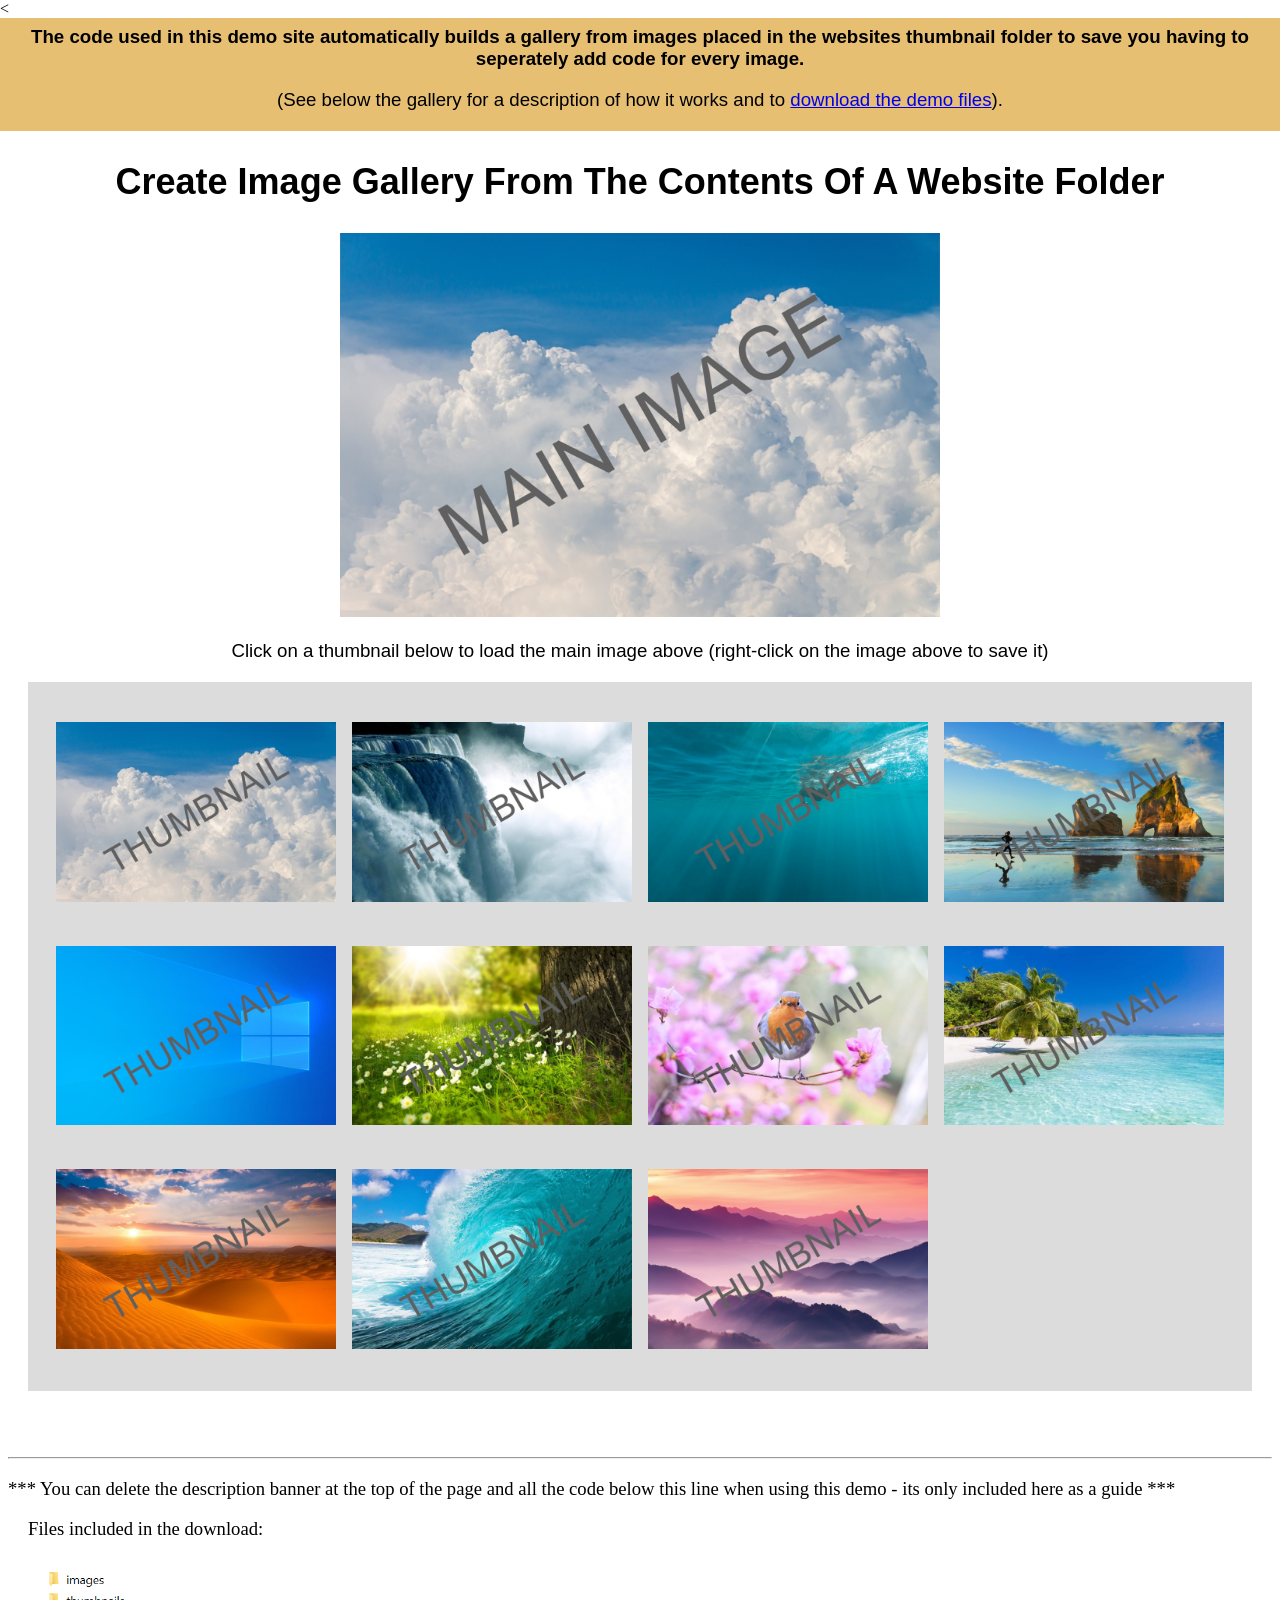
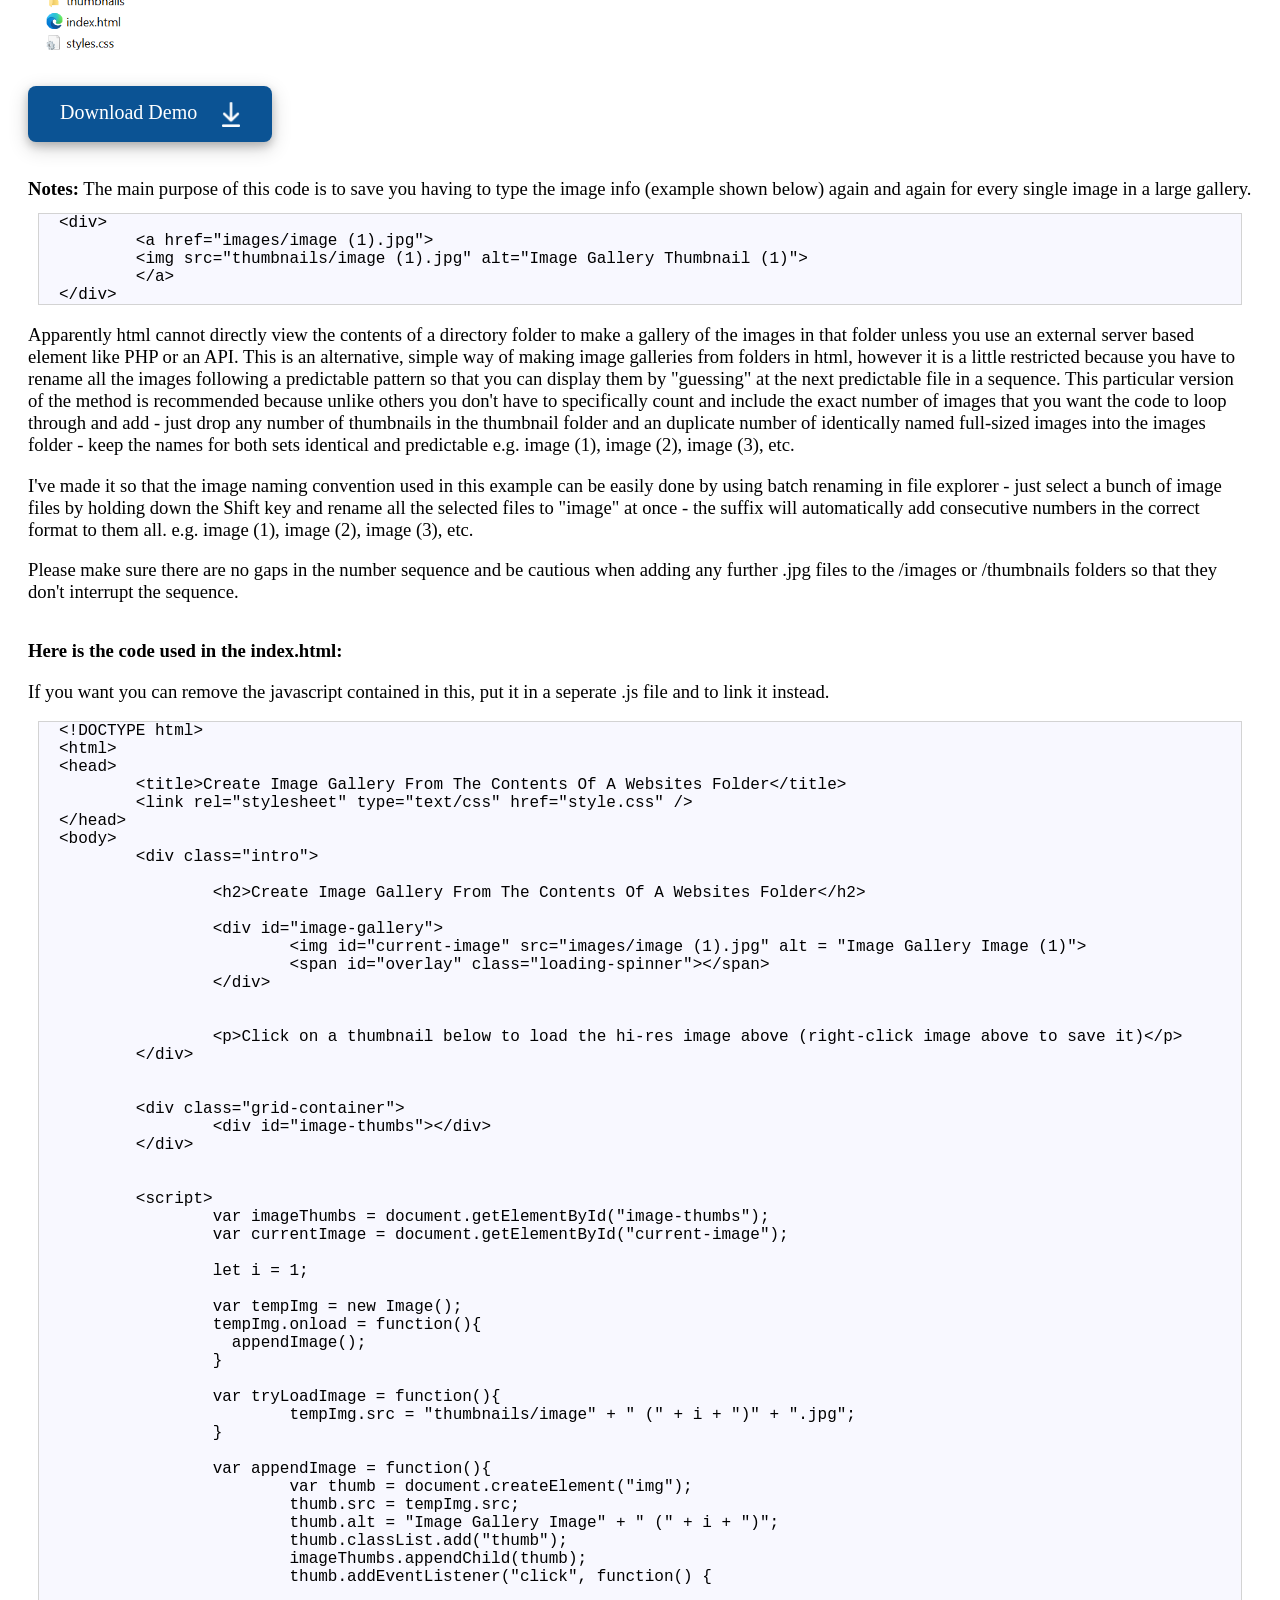
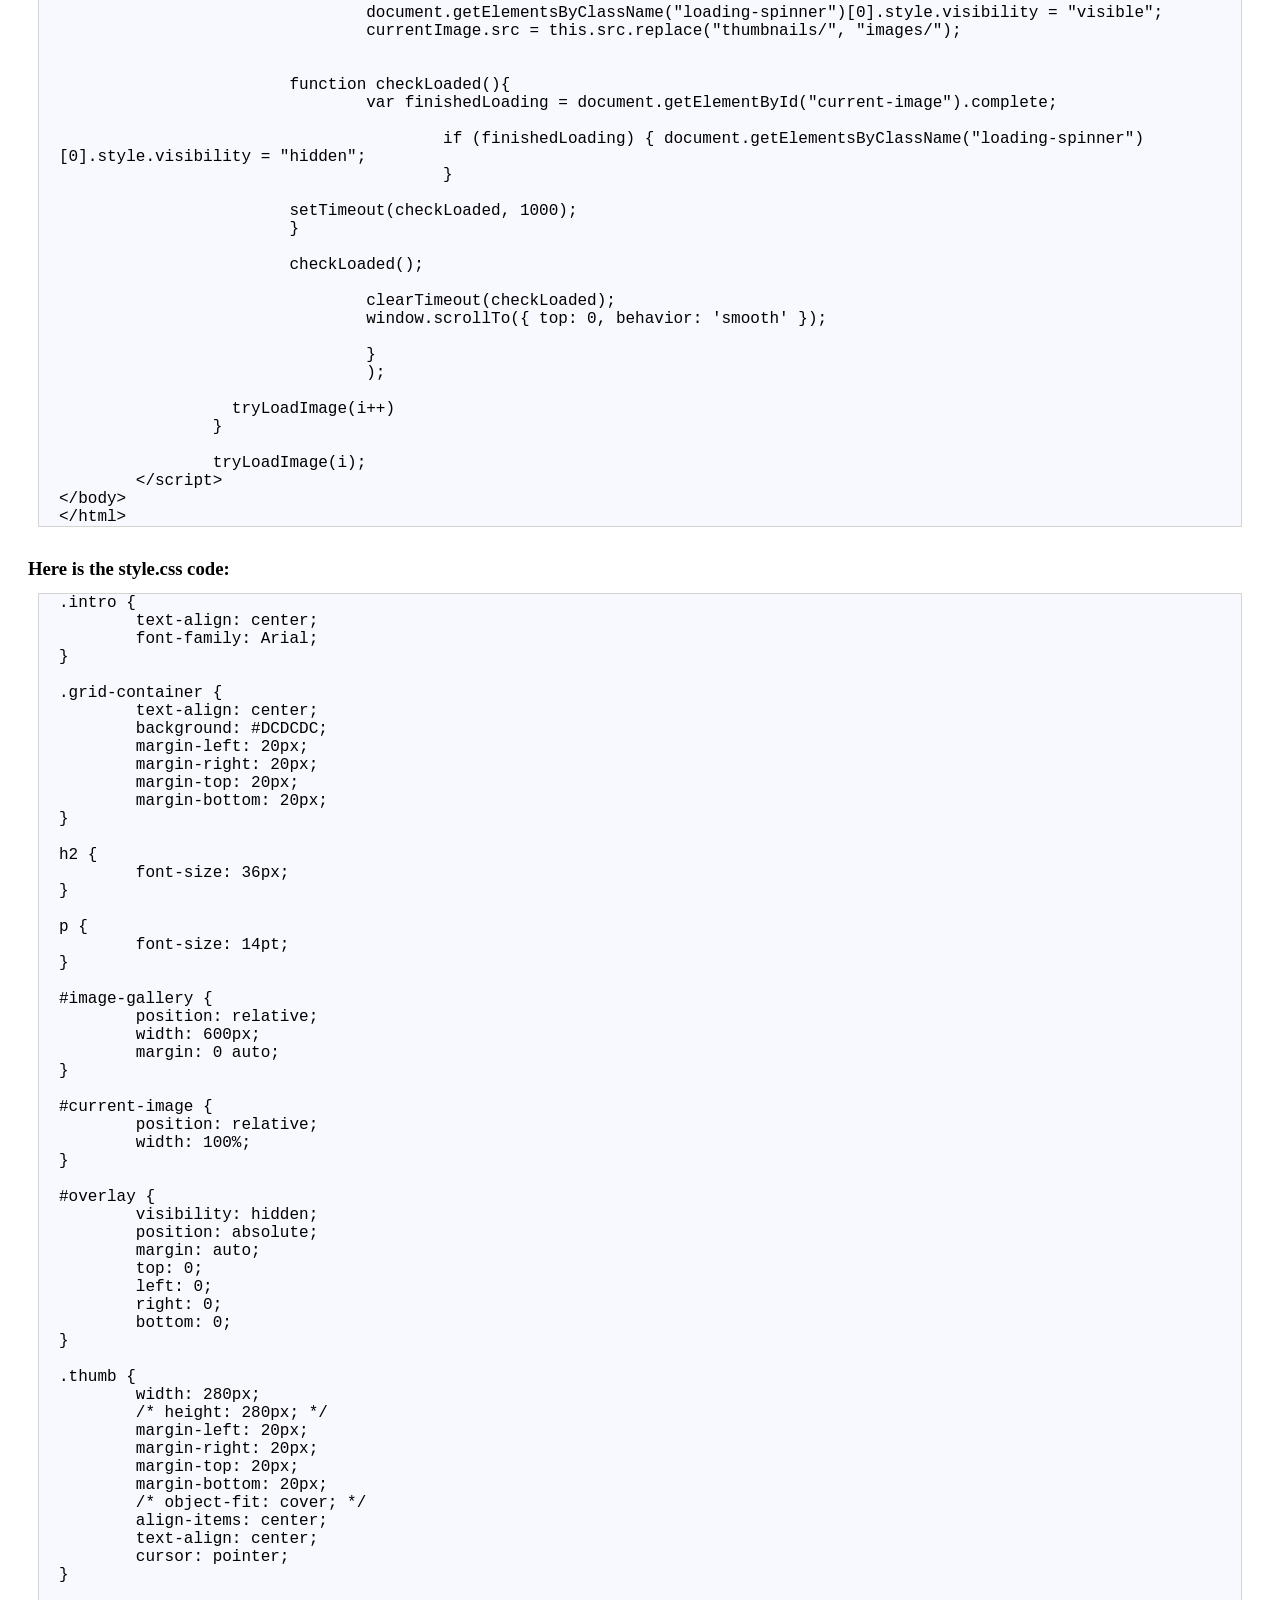
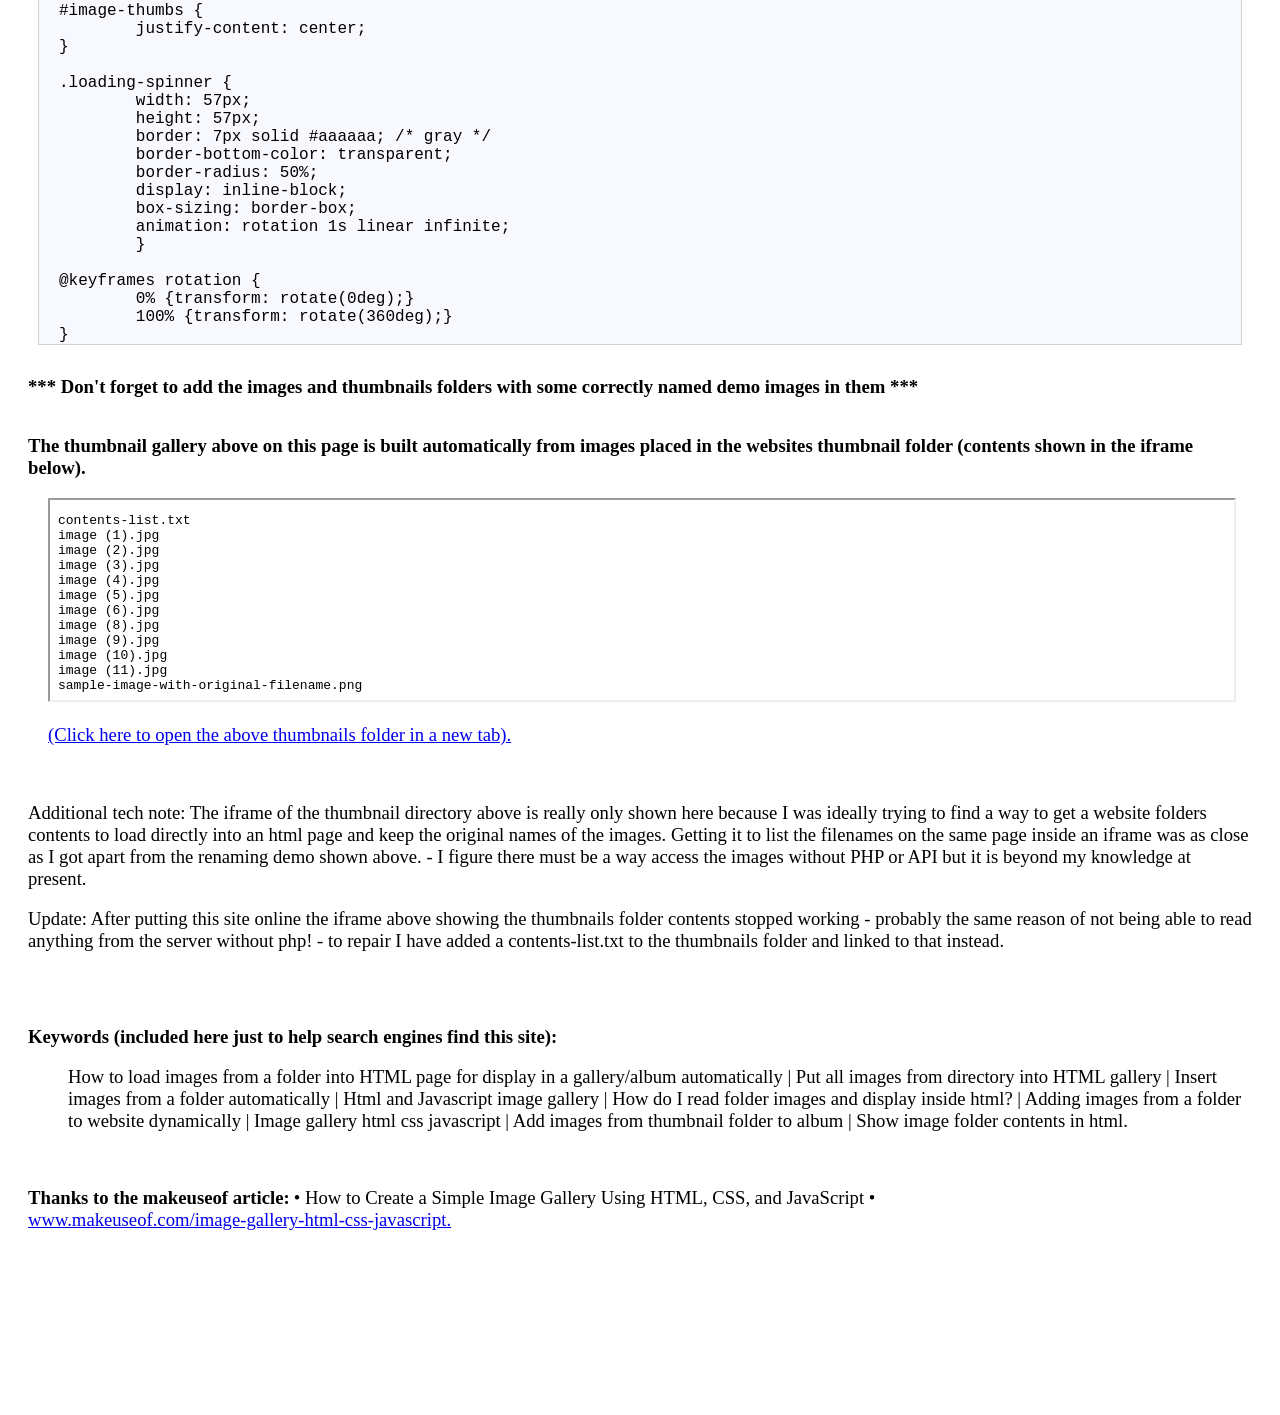
==== index.html @ 7d3adc2b "Initial commit" ====
<!DOCTYPE html>
<html lang="en"> 
<head> 
	<title>Create Image Gallery From The Contents Of A Website Folder | HTML & JavaScript & CSS</title> 
	<meta name="description" content="">
    	<meta http-equiv="Content-Type" content="text/html; charset=utf-8" />
	<meta charset="utf-8" />
	<meta http-equiv="Permissions-Policy" content="interest-cohort=()">
	<meta name="viewport" content="width=device-width, initial-scale=1.0">
	<link rel="stylesheet" type="text/css" href="style.css" />
	<style>
		body {
			margin: 0;
			padding: 0;
		}
	</style>
</head> 


<body>
	
	<<div id="descriptionBanner" style="background-color: #e6bf73; padding-top: 8px; padding-bottom: 2px; text-align: center; font-family: Arial;">	<!-- use href="../downloads/create-image-gallery-from-the-contents-of-a-website-folder-example.zip" below if hosting elsewhere and not using git LFS (large file storage) -->
		<h3 style="display: inline">The code used in this demo site automatically builds a gallery from images placed in the websites thumbnail folder to save you having to seperately add code for every image.</h3>
		<p>(See below the gallery for a description of how it works and to <a href="https://github.com/boxbot6/create-image-gallery-from-the-contents-of-a-website-folder/raw/main/downloads/create-image-gallery-from-the-contents-of-a-website-folder-example.zip" download >download the demo files</a>).</p>
	</div>


<div style="margin:8px">

	
	<div class="intro">		
		<h2>Create Image Gallery From The Contents Of A Website Folder</h2> 

		<div id="image-gallery">
			<img id="current-image" src="images/image (1).jpg" alt = "Image Gallery Image (1)">
			<span id="overlay" class="loading-spinner"></span>
		</div>

		<p>Click on a thumbnail below to load the main image above (right-click on the image above to save it)</p> 
	</div>


 	<div class="grid-container" id="image-thumbs">
	</div>


	<script>
		var imageThumbs = document.getElementById("image-thumbs");
		var currentImage = document.getElementById("current-image");

		let i = 1;

		var tempImg = new Image();
		tempImg.onload = function(){
		  appendImage();
		}

		var tryLoadImage = function(){
			tempImg.src = "thumbnails/image" + " (" + i + ")" + ".jpg";
		}

		var appendImage = function(){
			var thumb = document.createElement("img");
			thumb.src = tempImg.src;
 			thumb.alt = "Image Gallery Image" + " (" + i + ")";
 			thumb.classList.add("thumb");
			imageThumbs.appendChild(thumb);
			thumb.addEventListener("click", function() {

     				document.getElementsByClassName("loading-spinner")[0].style.visibility = "visible";
				currentImage.src = this.src.replace("thumbnails/", "images/");


			function checkLoaded(){
				var finishedLoading = document.getElementById("current-image").complete;

					if (finishedLoading) { document.getElementsByClassName("loading-spinner")[0].style.visibility = "hidden"; 
					}

   			setTimeout(checkLoaded, 1000);
			}

			checkLoaded();

				clearTimeout(checkLoaded);
				window.scrollTo({ top: 0, behavior: 'smooth' });

				}
				);

 		  tryLoadImage(i++)
		}

		tryLoadImage(i);
	</script>


<br>
<br>

<hr>
<p>*** You can delete the description banner at the top of the page and all the code below this line when using this demo - its only included here as a guide ***</p>

<div style="margin-right: 20px; margin-left: 20px">

<p>Files included in the download:</p>


 	     		<div>
				<a href="images/create-image-gallery-from-the-contents-of-a-website-folder-sample-2.png">
			        <img src="images/create-image-gallery-from-the-contents-of-a-website-folder-sample-2.png" alt="download example" width="300px" />
				</a>
			</div>


			<br />


			<div>	<!-- use href="../downloads/create-image-gallery-from-the-contents-of-a-website-folder-example.zip" below if hosting elsewhere and not using git LFS (large file storage) -->

				<a href="https://github.com/boxbot6/create-image-gallery-from-the-contents-of-a-website-folder/raw/main/downloads/create-image-gallery-from-the-contents-of-a-website-folder-example.zip" download>

					<div class="download-button">
					<span>Download Demo &nbsp;&nbsp;&nbsp;</span>
					<img style="vertical-align:middle" src="./images/download-icon-1.png" alt="image" height="25">
					</div>
				</a>
			</div>


			<br />
			<br />


	<h3 style="display: inline">Notes:</h3><p style="display: inline"> The main purpose of this code is to save you having to type the image info (example shown below) again and again for every single image in a large gallery.</p>


<pre><code>&lt;div>
	&lt;a href="images/image (1).jpg">
	&lt;img src="thumbnails/image (1).jpg" alt="Image Gallery Thumbnail (1)"> 
	&lt;/a>
&lt;/div></code></pre>


	<p>Apparently html cannot directly view the contents of a directory folder to make a gallery of the images in that folder unless you use an external server based element like PHP or an API. This is an alternative, simple way of making image galleries from folders in html, however it is a little restricted because you have to rename all the images following a predictable pattern so that you can display them by "guessing" at the next predictable file in a sequence. This particular version of the method is recommended because unlike others you don't have to specifically count and include the exact number of images that you want the code to loop through and add - just drop any number of thumbnails in the thumbnail folder and an duplicate number of identically named full-sized images into the images folder - keep the names for both sets identical and predictable e.g. image (1), image (2), image (3), etc.</p>

	<p> I've made it so that the image naming convention used in this example can be easily done by using batch renaming in file explorer - just select a bunch of image files by holding down the Shift key and rename all the selected files to "image" at once - the suffix will automatically add consecutive numbers in the correct format to them all. e.g. image (1), image (2), image (3), etc.</p>

	<p> Please make sure there are no gaps in the number sequence and be cautious when adding any further .jpg files to the /images or /thumbnails folders so that they don't interrupt the sequence.</p>

	<br>


	<h3 style="display: inline">Here is the code used in the index.html:</h3>
	<p> If you want you can remove the javascript contained in this, put it in a seperate .js file and to link it instead.</p>


<pre><code>&lt;!DOCTYPE html>
&lt;html> 
&lt;head> 
	&lt;title>Create Image Gallery From The Contents Of A Websites Folder&lt;/title> 
	&lt;link rel="stylesheet" type="text/css" href="style.css" />
&lt;/head> 
&lt;body>
	&lt;div class="intro"> 

		&lt;h2>Create Image Gallery From The Contents Of A Websites Folder&lt;/h2> 

		&lt;div id="image-gallery">
			&lt;img id="current-image" src="images/image (1).jpg" alt = "Image Gallery Image (1)">
			&lt;span id="overlay" class="loading-spinner">&lt;/span>
		&lt;/div>


		&lt;p>Click on a thumbnail below to load the hi-res image above (right-click image above to save it)&lt;/p> 
	&lt;/div>


 	&lt;div class="grid-container"> 
		&lt;div id="image-thumbs">&lt;/div>
	&lt;/div>


	&lt;script>
		var imageThumbs = document.getElementById("image-thumbs");
		var currentImage = document.getElementById("current-image");

		let i = 1;

		var tempImg = new Image();
		tempImg.onload = function(){
		  appendImage();
		}

		var tryLoadImage = function(){
			tempImg.src = "thumbnails/image" + " (" + i + ")" + ".jpg";
		}

		var appendImage = function(){
			var thumb = document.createElement("img");
			thumb.src = tempImg.src;
 			thumb.alt = "Image Gallery Image" + " (" + i + ")";
 			thumb.classList.add("thumb");
			imageThumbs.appendChild(thumb);
			thumb.addEventListener("click", function() {

     				document.getElementsByClassName("loading-spinner")[0].style.visibility = "visible";
				currentImage.src = this.src.replace("thumbnails/", "images/");


			function checkLoaded(){
				var finishedLoading = document.getElementById("current-image").complete;

					if (finishedLoading) { document.getElementsByClassName("loading-spinner")[0].style.visibility = "hidden"; 
					}

   			setTimeout(checkLoaded, 1000);
			}

			checkLoaded();

				clearTimeout(checkLoaded);
				window.scrollTo({ top: 0, behavior: 'smooth' });

				}
				);

 		  tryLoadImage(i++)
		}

		tryLoadImage(i);
	&lt;/script>
&lt;/body>
&lt;/html></code></pre>

	<br>

	<h3 style="display: inline">Here is the style.css code:</h3>


<pre><code>.intro { 
	text-align: center;
	font-family: Arial;
}

.grid-container { 
	text-align: center;
	background: #DCDCDC;
	margin-left: 20px;
	margin-right: 20px;
	margin-top: 20px;
	margin-bottom: 20px;
}

h2 { 
	font-size: 36px;
}

p { 
 	font-size: 14pt;
}

#image-gallery {
	position: relative;
	width: 600px; 
	margin: 0 auto;
}

#current-image {
	position: relative;
	width: 100%;
}

#overlay {
	visibility: hidden;
	position: absolute;
	margin: auto;
	top: 0;
	left: 0;
	right: 0;
	bottom: 0;
}

.thumb {
 	width: 280px;
  	/* height: 280px; */
	margin-left: 20px;
	margin-right: 20px;
	margin-top: 20px;
	margin-bottom: 20px;
	/* object-fit: cover; */
	align-items: center;
	text-align: center;
	cursor: pointer;
}

#image-thumbs {
	justify-content: center;
}

.loading-spinner {
	width: 57px;
	height: 57px;
	border: 7px solid #aaaaaa; /* gray */
	border-bottom-color: transparent;
	border-radius: 50%;
	display: inline-block;
	box-sizing: border-box;
	animation: rotation 1s linear infinite;
	}

@keyframes rotation {
	0% {transform: rotate(0deg);}
	100% {transform: rotate(360deg);}
}</code></pre>


	<br>

	<h3 style="display: inline">*** Don't forget to add the images and thumbnails folders with some correctly named demo images in them ***</h3>

	<br>
	<br>


	<h3>The thumbnail gallery above on this page is built automatically from images placed in the websites thumbnail folder (contents shown in the iframe below).</h3>


	<div style="margin-top: 10px; margin-right: 20px; margin-left: 20px">
		<iframe
		title="Thumbnail Contents"
		src="thumbnails/contents-list.txt"
		width="100%"
		height="200px"
		name="targetframe"
		allowTransparency="true"
		scrolling="yes"
		frameborder="4px"
		>
		</iframe>

	<a href="thumbnails/contents-list.txt" target="_blank" rel="noopener noreferrer"><p>(Click here to open the above thumbnails folder in a new tab).</p></a>
	</div>

	<br>

	<p>Additional tech note: The iframe of the thumbnail directory above is really only shown here because I was ideally trying to find a way to get a website folders contents to load directly into an html page and keep the original names of the images. Getting it to list the filenames on the same page inside an iframe was as close as I got apart from the renaming demo shown above. - I figure there must be a way access the images without PHP or API but it is beyond my knowledge at present.</p>

<p>Update: After putting this site online the iframe above showing the thumbnails folder contents stopped working - probably the same reason of not being able to read anything from the server without php! - to repair I have added a contents-list.txt to the thumbnails folder and linked to that instead.</p>

	<br>
	<br>

	<h3>Keywords (included here just to help search engines find this site):</h3>
	<p style="margin-left: 40px;">How to load images from a folder into HTML page for display in a gallery/album automatically | Put all images from directory into HTML gallery | Insert images from a folder automatically | Html and Javascript image gallery | How do I read folder images and display inside html? | Adding images from a folder to website dynamically | Image gallery html css javascript | Add images from thumbnail folder to album | Show image folder contents in html.<br /></p>


	<br>
	<br>

	<h3 style="display: inline">Thanks to the makeuseof article:</h3>
	<p style="display: inline; font-size: 14pt"> • How to Create a Simple Image Gallery Using HTML, CSS, and JavaScript •<br>
	<a href="https://www.makeuseof.com/image-gallery-html-css-javascript">www.makeuseof.com/image-gallery-html-css-javascript.</a></p>

<br>
<br>


</div>

</div>
</body>
</html>
---- style.css ----
.intro { 
	text-align: center;
	font-family: Arial;
}

.grid-container {
	display: grid;
	text-align: center;
	background: #DCDCDC;
	margin-left: 20px;
	margin-right: 20px;
	margin-top: 20px;
	margin-bottom: 22px;
	padding-left: 20px;
	padding-right: 20px;
	padding-top: 18px;
	padding-bottom: 20px;
	/* row-gap: 20px; */
	grid-template-columns: repeat(auto-fill, 280px);
	justify-content: space-around;
}

h2 { 
	font-size: 36px;
}

p { 
 	font-size: 14pt;
}

#image-gallery {
	position: relative;
	max-width: 100%;
	width: 600px; 
	margin: 0 auto;
}

#current-image {
	position: relative;
        max-width: 100%;
} 

#overlay {
	visibility: hidden;
	position: absolute;
	margin: auto;
	top: 0;
	left: 0;
	right: 0;
	bottom: 0;
} 

.thumb {
	width: 280px;
  	/* height: 280px; */
	margin: 0px;
	padding-top: 22px;
	padding-bottom: 22px;
	/* padding: 0px; */
	color: white;
	font-size: 60px;
	font-weight: bold;
	text-align: center;
	align-items: center;
	cursor: pointer;
}

#image-thumbs {
	/* justify-content: center; */
}

.loading-spinner {
	width: 57px;
	height: 57px;
	border: 7px solid #aaaaaa; /* gray */
	border-bottom-color: transparent;
	border-radius: 50%;
	display: inline-block;
	box-sizing: border-box;
	animation: rotation 1s linear infinite;
}

@keyframes rotation {
	0% {transform: rotate(0deg);}
	100% {transform: rotate(360deg);}
}

pre code {
	white-space: pre-wrap;
	background: ghostwhite;
	margin: 10px;
	border: 1px solid lightgray;
	display: block;
	padding-left: 20px;
	font-size: 16px;
}

/*============download button============*/

.download-button {
	background-color: #0b5394;
	border: none;
	border-radius: 8px;
	color: white;
	padding: 15px 32px;
	vertical-align:middle;
	text-align: center;
	text-decoration: none;
	display: inline-block;
	font-size: 20px;
	font-family:tahoma;
	transition-duration: 0.4s;
 	box-shadow: 0 4px 8px 0 rgba(0, 0, 0, 0.2), 0 6px 20px 0 rgba(0, 0, 0, 0.19);
}

.download-button:hover {
	background-color: #0074cc; /* dark blue */
}

.download-button:active {
  background-color: #0057b1; /* darker blue */
  transition-duration: 0.1s;
  box-shadow: 0 4px 8px 0 rgba(0, 0, 0, 0.29), 0 6px 20px 0 rgba(0, 0, 0, 0.3);
  /*transform: translateY(2px);*/
}
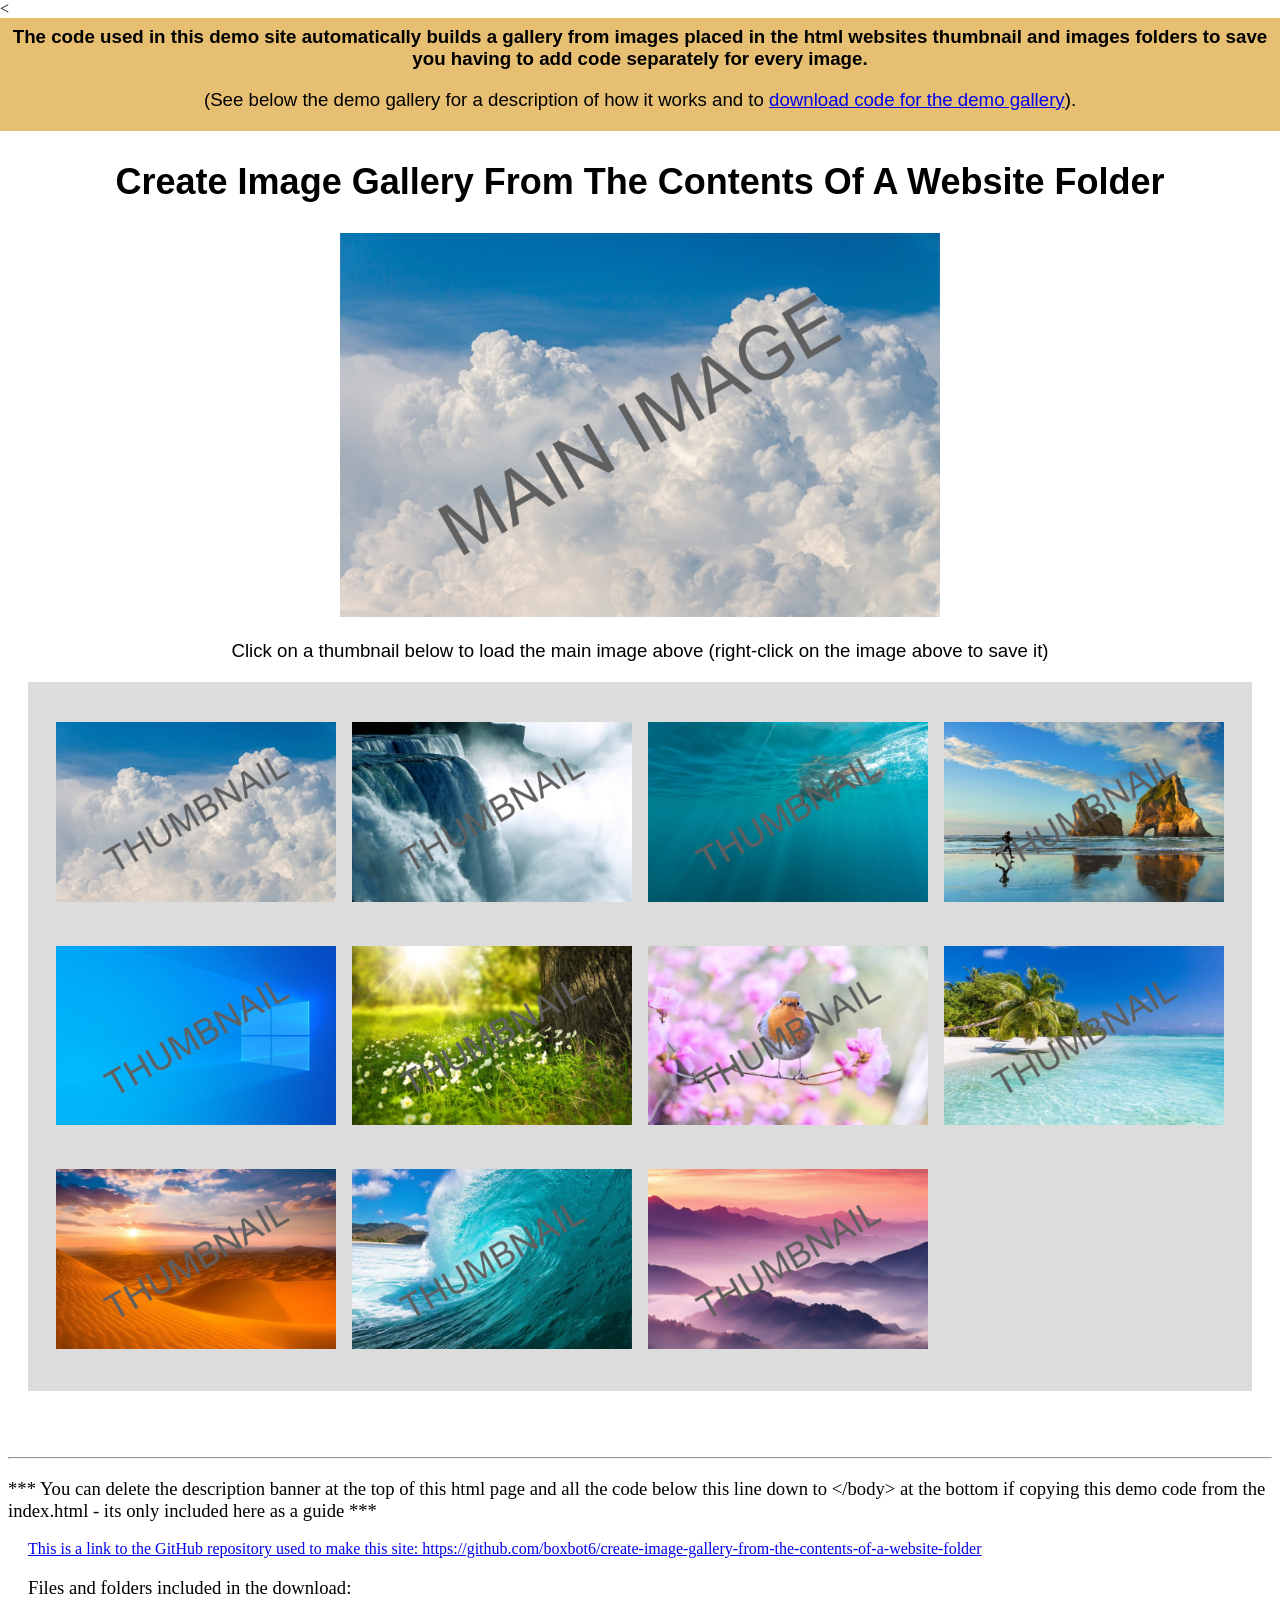
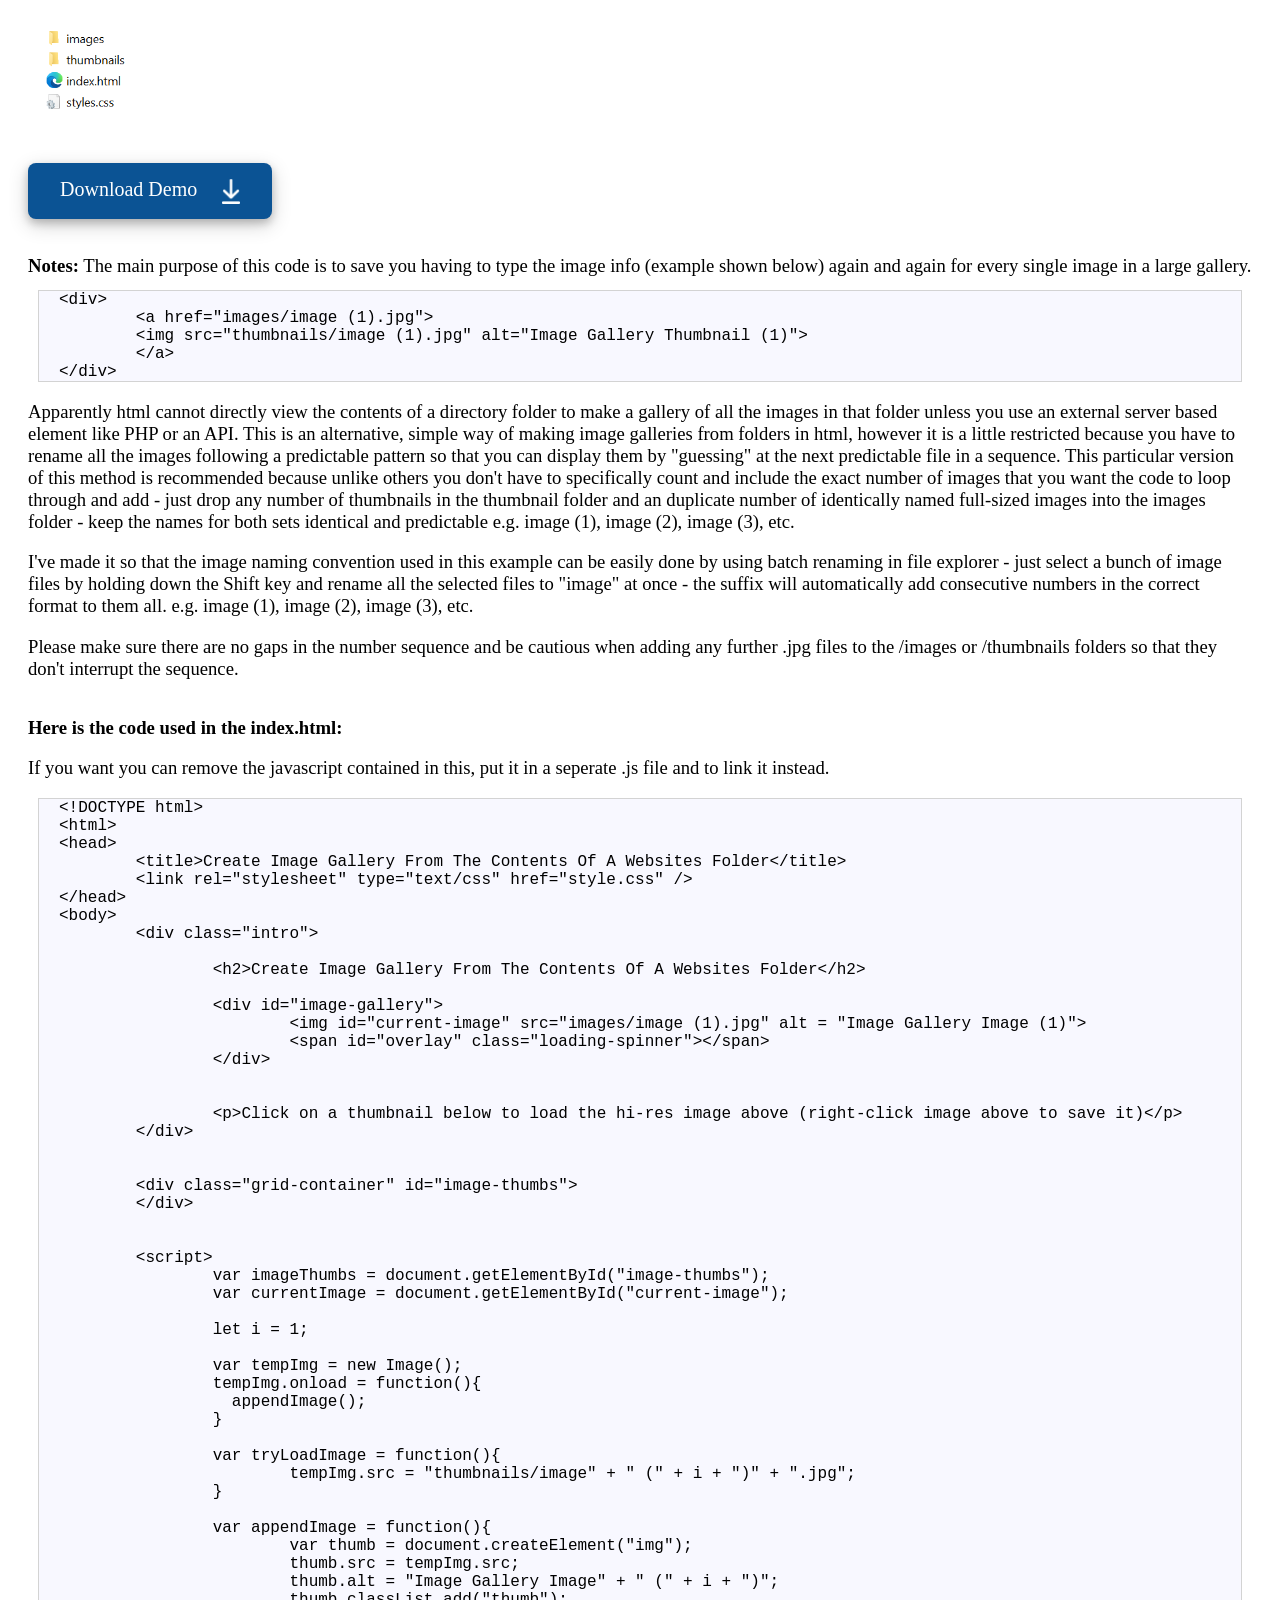
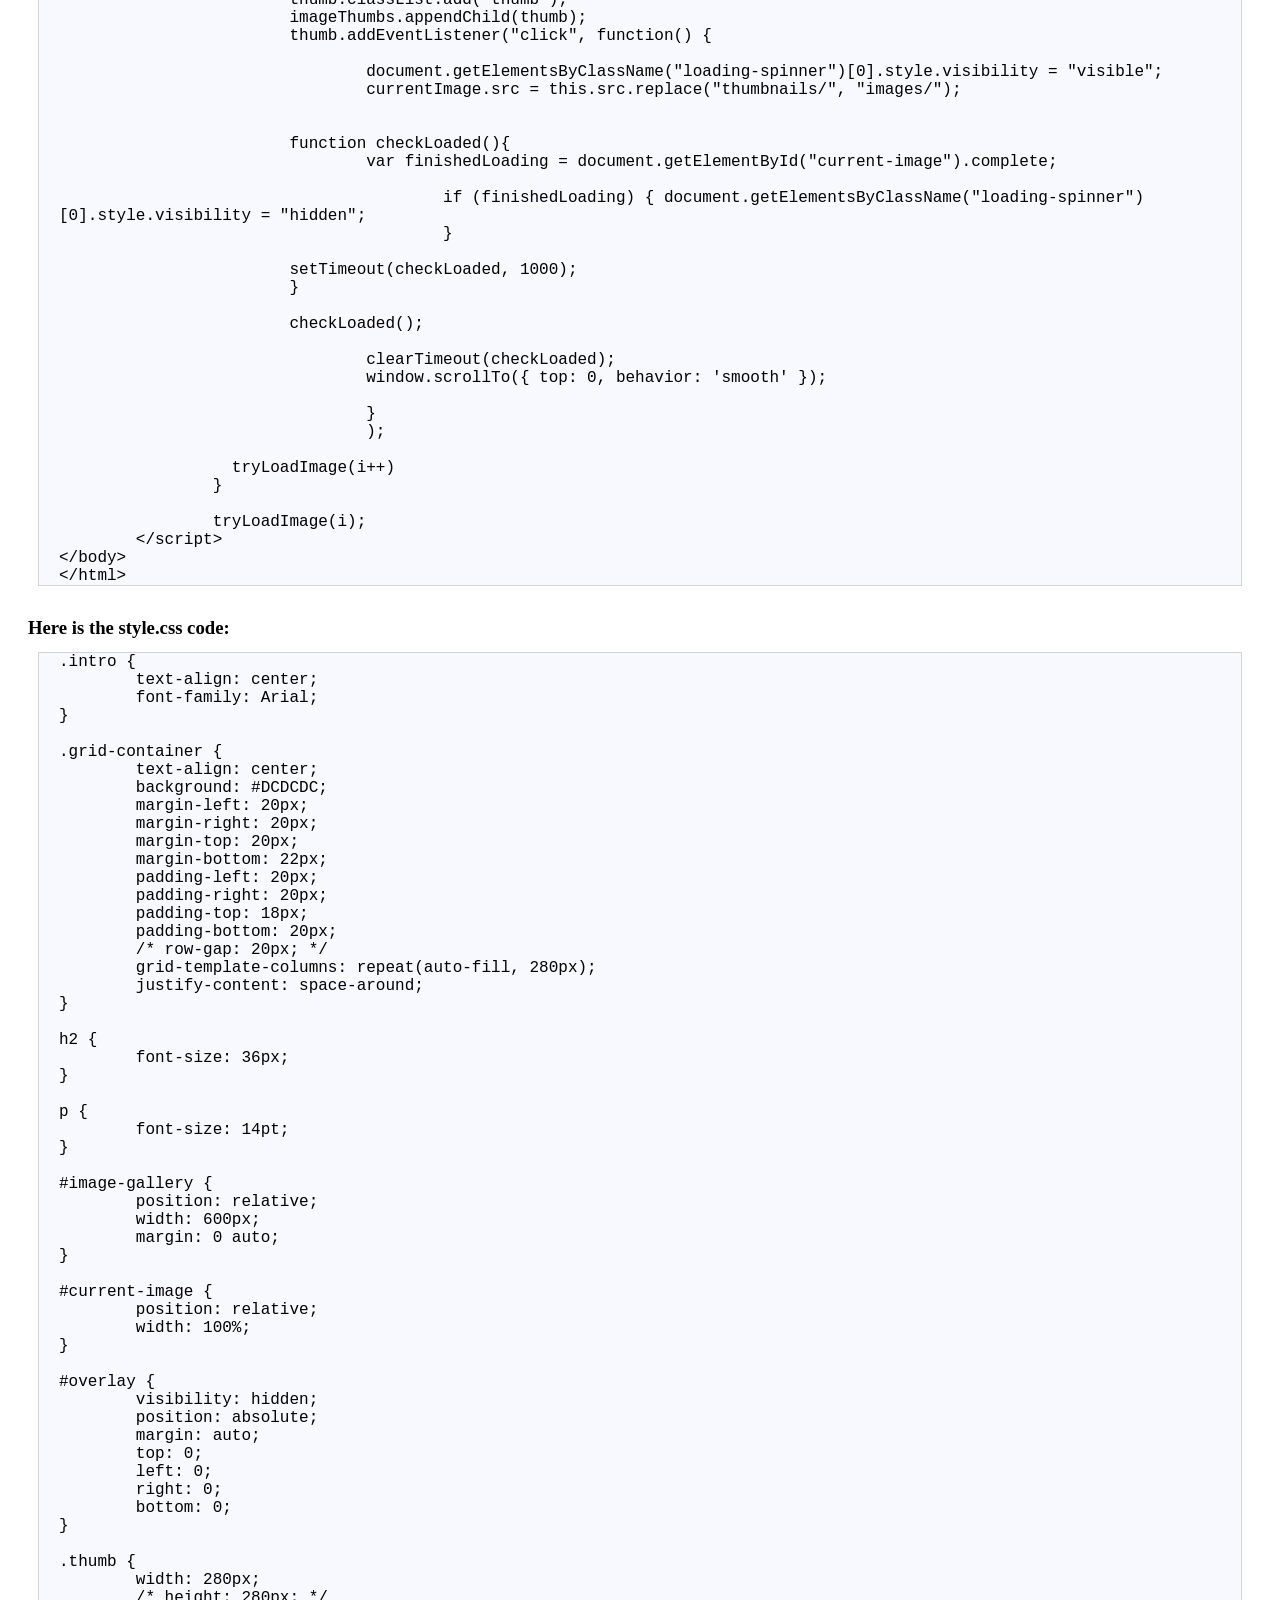
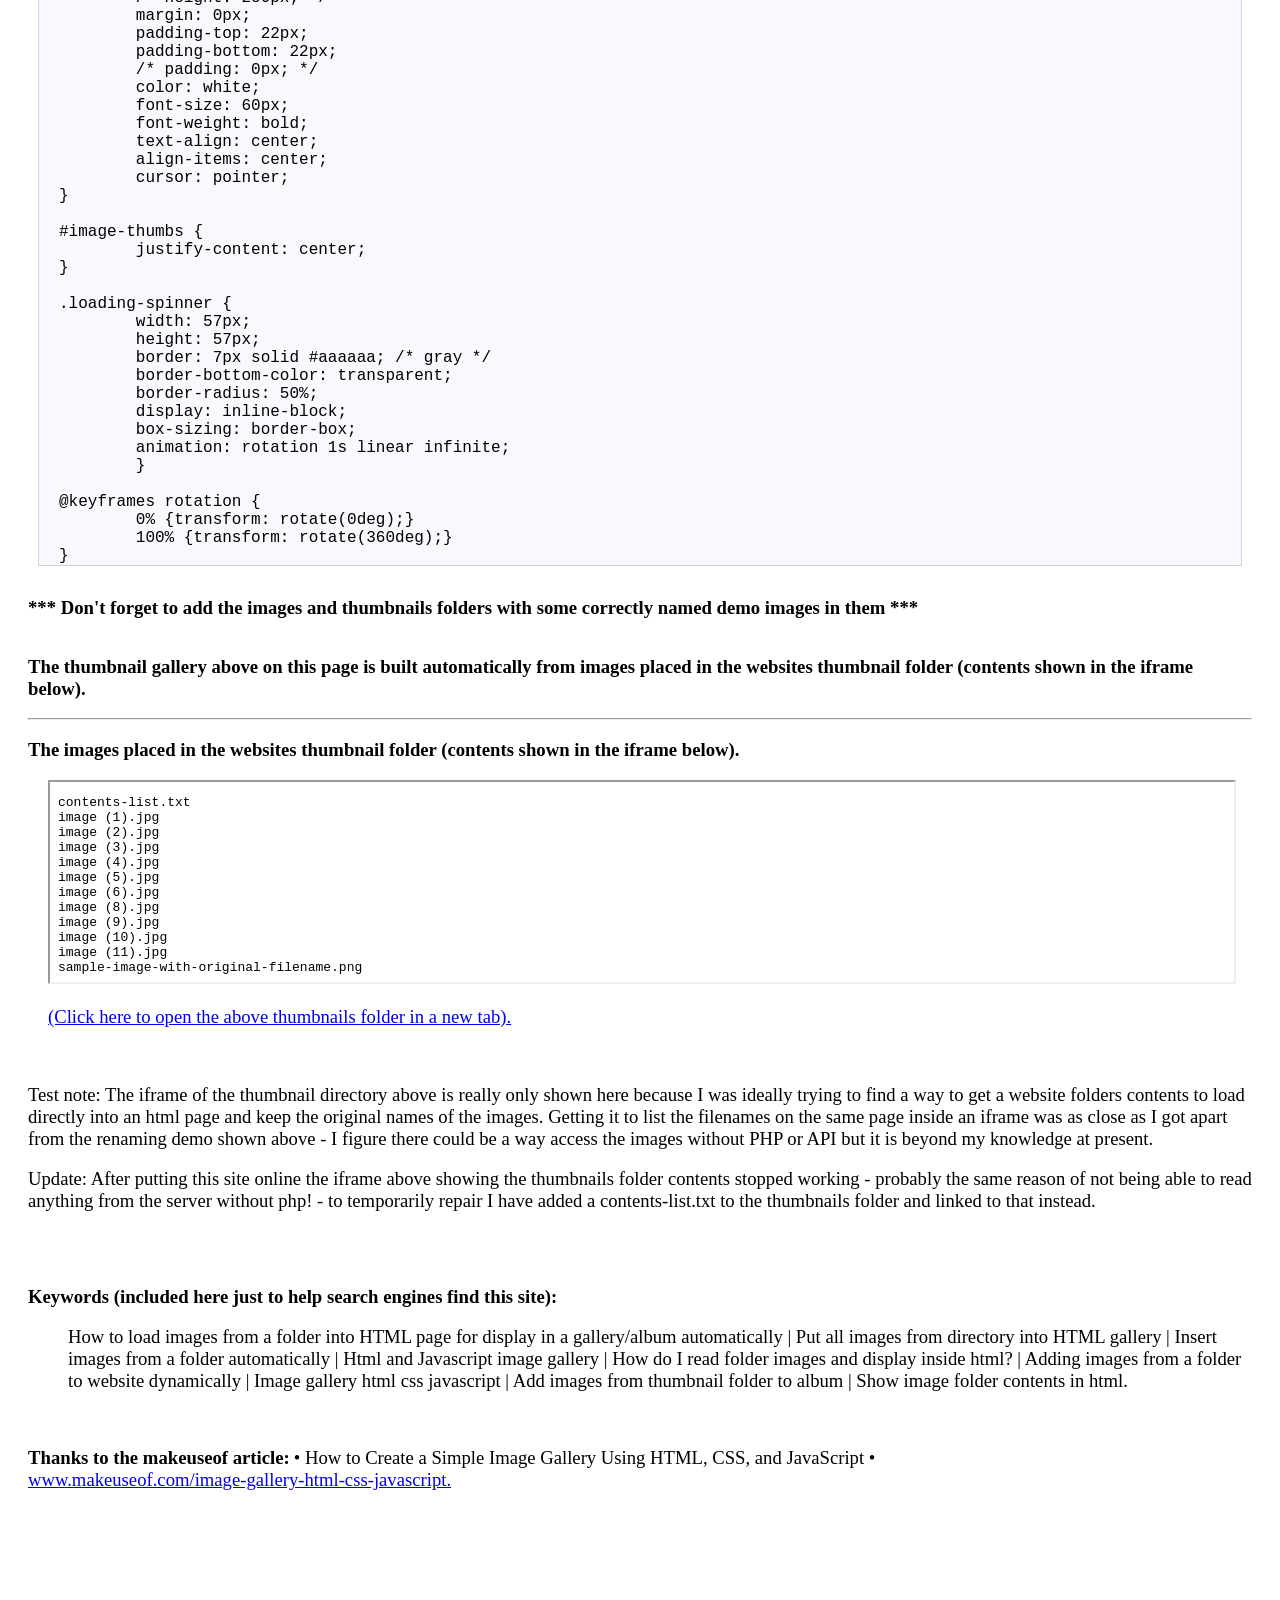
==== commit 9d2b2b15: "Initial commit" ====
--- a/index.html
+++ b/index.html
@@ -20,8 +20,8 @@
 <body>
 	
 	<<div id="descriptionBanner" style="background-color: #e6bf73; padding-top: 8px; padding-bottom: 2px; text-align: center; font-family: Arial;">	<!-- use href="../downloads/create-image-gallery-from-the-contents-of-a-website-folder-example.zip" below if hosting elsewhere and not using git LFS (large file storage) -->
-		<h3 style="display: inline">The code used in this demo site automatically builds a gallery from images placed in the websites thumbnail folder to save you having to seperately add code for every image.</h3>
-		<p>(See below the gallery for a description of how it works and to <a href="https://github.com/boxbot6/create-image-gallery-from-the-contents-of-a-website-folder/raw/main/downloads/create-image-gallery-from-the-contents-of-a-website-folder-example.zip" download >download the demo files</a>).</p>
+		<h3 style="display: inline">The code used in this demo site automatically builds a gallery from images placed in the html websites thumbnail and images folders to save you having to add code separately for every image.</h3>
+		<p>(See below the demo gallery for a description of how it works and to <a href="https://github.com/boxbot6/create-image-gallery-from-the-contents-of-a-website-folder/raw/main/downloads/create-image-gallery-from-the-contents-of-a-website-folder-example.zip" download >download code for the demo gallery</a>).</p>
 	</div>
 
 
@@ -99,11 +99,13 @@
 <br>
 
 <hr>
-<p>*** You can delete the description banner at the top of the page and all the code below this line when using this demo - its only included here as a guide ***</p>
+<p>*** You can delete the description banner at the top of this html page and all the code below this line down to &lt;/body&gt; at the bottom if copying this demo code from the index.html - its only included here as a guide ***</p>
 
 <div style="margin-right: 20px; margin-left: 20px">
 
-<p>Files included in the download:</p>
+<a href="https://github.com/boxbot6/create-image-gallery-from-the-contents-of-a-website-folder">This is a link to the GitHub repository used to make this site: https://github.com/boxbot6/create-image-gallery-from-the-contents-of-a-website-folder</a>
+
+<p>Files and folders included in the download:</p>
 
 
  	     		<div>
@@ -113,6 +115,7 @@
 			</div>
 
 
+			<br />
 			<br />
 
 
@@ -142,7 +145,7 @@
 &lt;/div></code></pre>
 
 
-	<p>Apparently html cannot directly view the contents of a directory folder to make a gallery of the images in that folder unless you use an external server based element like PHP or an API. This is an alternative, simple way of making image galleries from folders in html, however it is a little restricted because you have to rename all the images following a predictable pattern so that you can display them by "guessing" at the next predictable file in a sequence. This particular version of the method is recommended because unlike others you don't have to specifically count and include the exact number of images that you want the code to loop through and add - just drop any number of thumbnails in the thumbnail folder and an duplicate number of identically named full-sized images into the images folder - keep the names for both sets identical and predictable e.g. image (1), image (2), image (3), etc.</p>
+	<p>Apparently html cannot directly view the contents of a directory folder to make a gallery of all the images in that folder unless you use an external server based element like PHP or an API. This is an alternative, simple way of making image galleries from folders in html, however it is a little restricted because you have to rename all the images following a predictable pattern so that you can display them by "guessing" at the next predictable file in a sequence. This particular version of this method is recommended because unlike others you don't have to specifically count and include the exact number of images that you want the code to loop through and add - just drop any number of thumbnails in the thumbnail folder and an duplicate number of identically named full-sized images into the images folder - keep the names for both sets identical and predictable e.g. image (1), image (2), image (3), etc.</p>
 
 	<p> I've made it so that the image naming convention used in this example can be easily done by using batch renaming in file explorer - just select a bunch of image files by holding down the Shift key and rename all the selected files to "image" at once - the suffix will automatically add consecutive numbers in the correct format to them all. e.g. image (1), image (2), image (3), etc.</p>
 
@@ -176,8 +179,7 @@
 	&lt;/div>
 
 
- 	&lt;div class="grid-container"> 
-		&lt;div id="image-thumbs">&lt;/div>
+ 	&lt;div class="grid-container" id="image-thumbs">
 	&lt;/div>
 
 
@@ -249,7 +251,14 @@
 	margin-left: 20px;
 	margin-right: 20px;
 	margin-top: 20px;
-	margin-bottom: 20px;
+	margin-bottom: 22px;
+	padding-left: 20px;
+	padding-right: 20px;
+	padding-top: 18px;
+	padding-bottom: 20px;
+	/* row-gap: 20px; */
+	grid-template-columns: repeat(auto-fill, 280px);
+	justify-content: space-around;
 }
 
 h2 { 
@@ -284,13 +293,15 @@
 .thumb {
  	width: 280px;
   	/* height: 280px; */
-	margin-left: 20px;
-	margin-right: 20px;
-	margin-top: 20px;
-	margin-bottom: 20px;
-	/* object-fit: cover; */
+	margin: 0px;
+	padding-top: 22px;
+	padding-bottom: 22px;
+	/* padding: 0px; */
+	color: white;
+	font-size: 60px;
+	font-weight: bold;
+	text-align: center;
 	align-items: center;
-	text-align: center;
 	cursor: pointer;
 }
 
@@ -324,6 +335,10 @@
 
 
 	<h3>The thumbnail gallery above on this page is built automatically from images placed in the websites thumbnail folder (contents shown in the iframe below).</h3>
+
+	<hr>
+
+	<h3>The images placed in the websites thumbnail folder (contents shown in the iframe below).</h3>
 
 
 	<div style="margin-top: 10px; margin-right: 20px; margin-left: 20px">
@@ -344,9 +359,9 @@
 
 	<br>
 
-	<p>Additional tech note: The iframe of the thumbnail directory above is really only shown here because I was ideally trying to find a way to get a website folders contents to load directly into an html page and keep the original names of the images. Getting it to list the filenames on the same page inside an iframe was as close as I got apart from the renaming demo shown above. - I figure there must be a way access the images without PHP or API but it is beyond my knowledge at present.</p>
-
-<p>Update: After putting this site online the iframe above showing the thumbnails folder contents stopped working - probably the same reason of not being able to read anything from the server without php! - to repair I have added a contents-list.txt to the thumbnails folder and linked to that instead.</p>
+	<p>Test note: The iframe of the thumbnail directory above is really only shown here because I was ideally trying to find a way to get a website folders contents to load directly into an html page and keep the original names of the images. Getting it to list the filenames on the same page inside an iframe was as close as I got apart from the renaming demo shown above - I figure there could be a way access the images without PHP or API but it is beyond my knowledge at present.</p>
+
+<p>Update: After putting this site online the iframe above showing the thumbnails folder contents stopped working - probably the same reason of not being able to read anything from the server without php! - to temporarily repair I have added a contents-list.txt to the thumbnails folder and linked to that instead.</p>
 
 	<br>
 	<br>
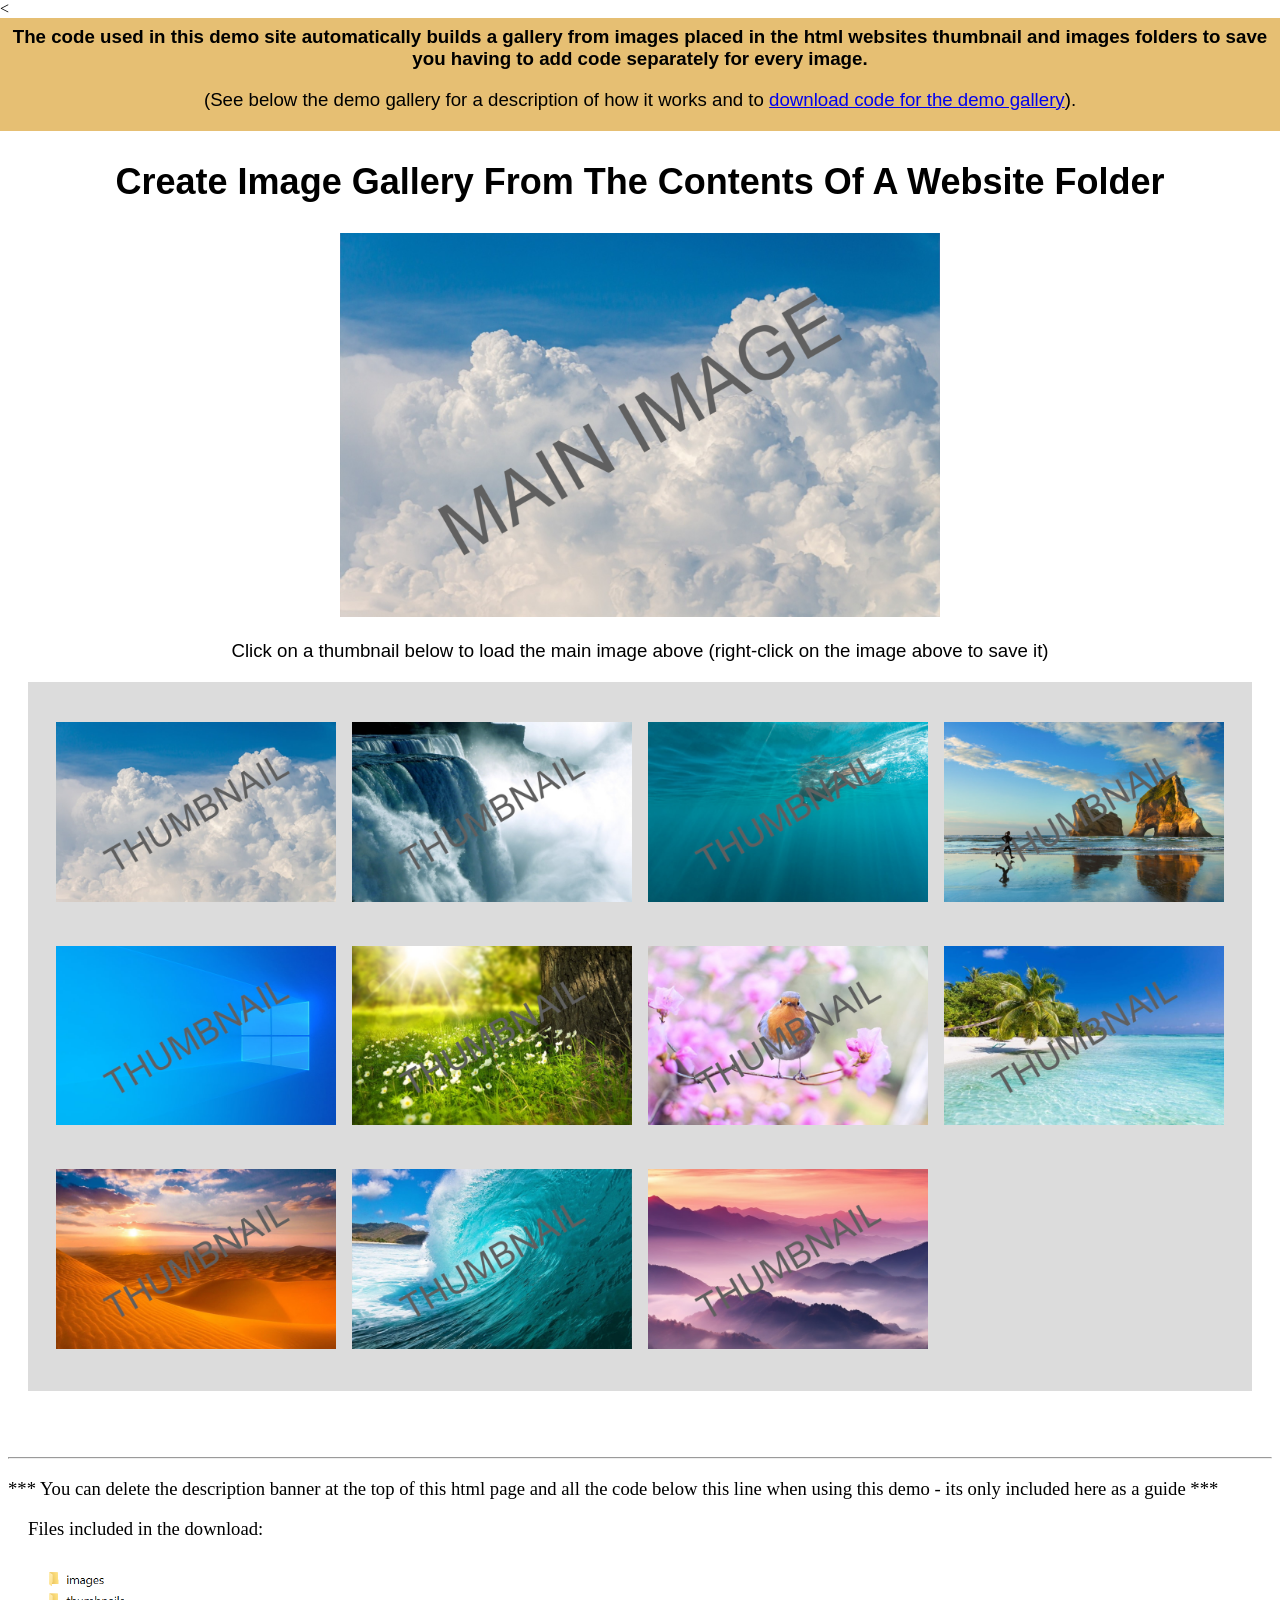
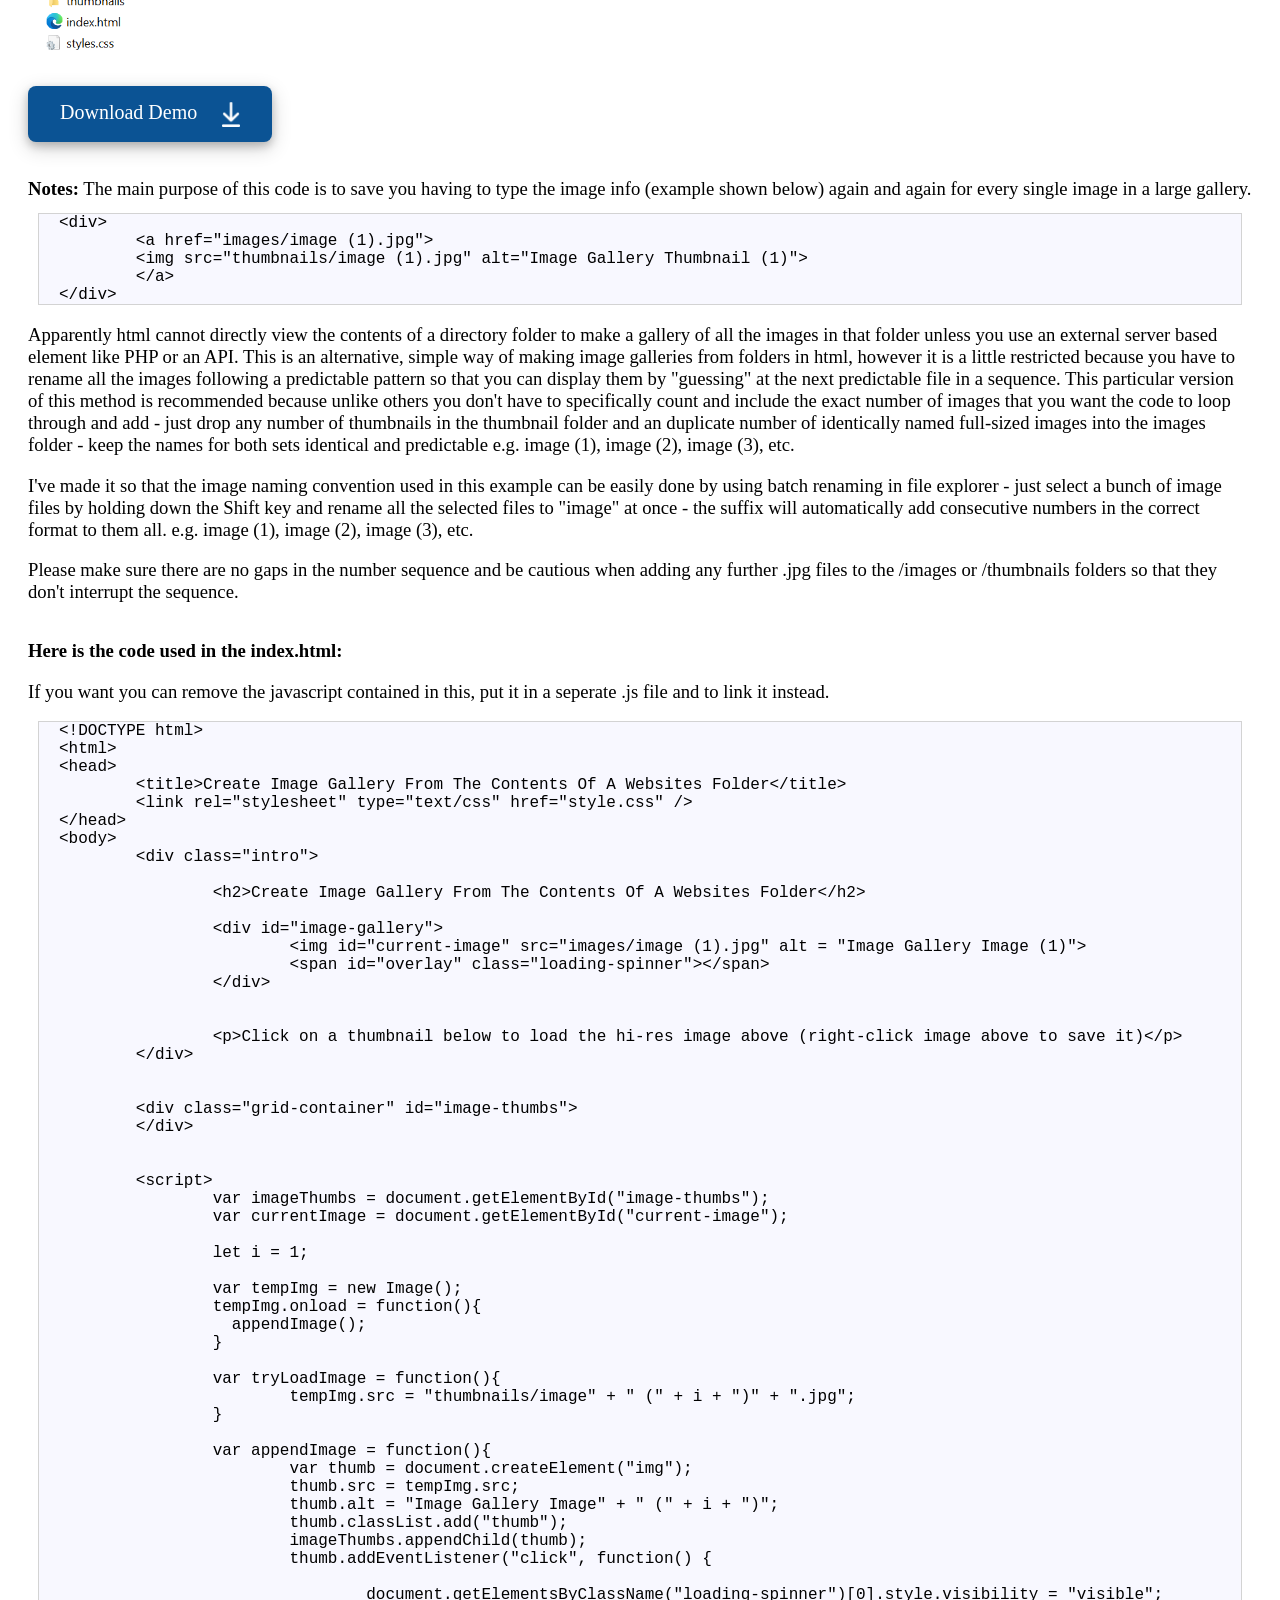
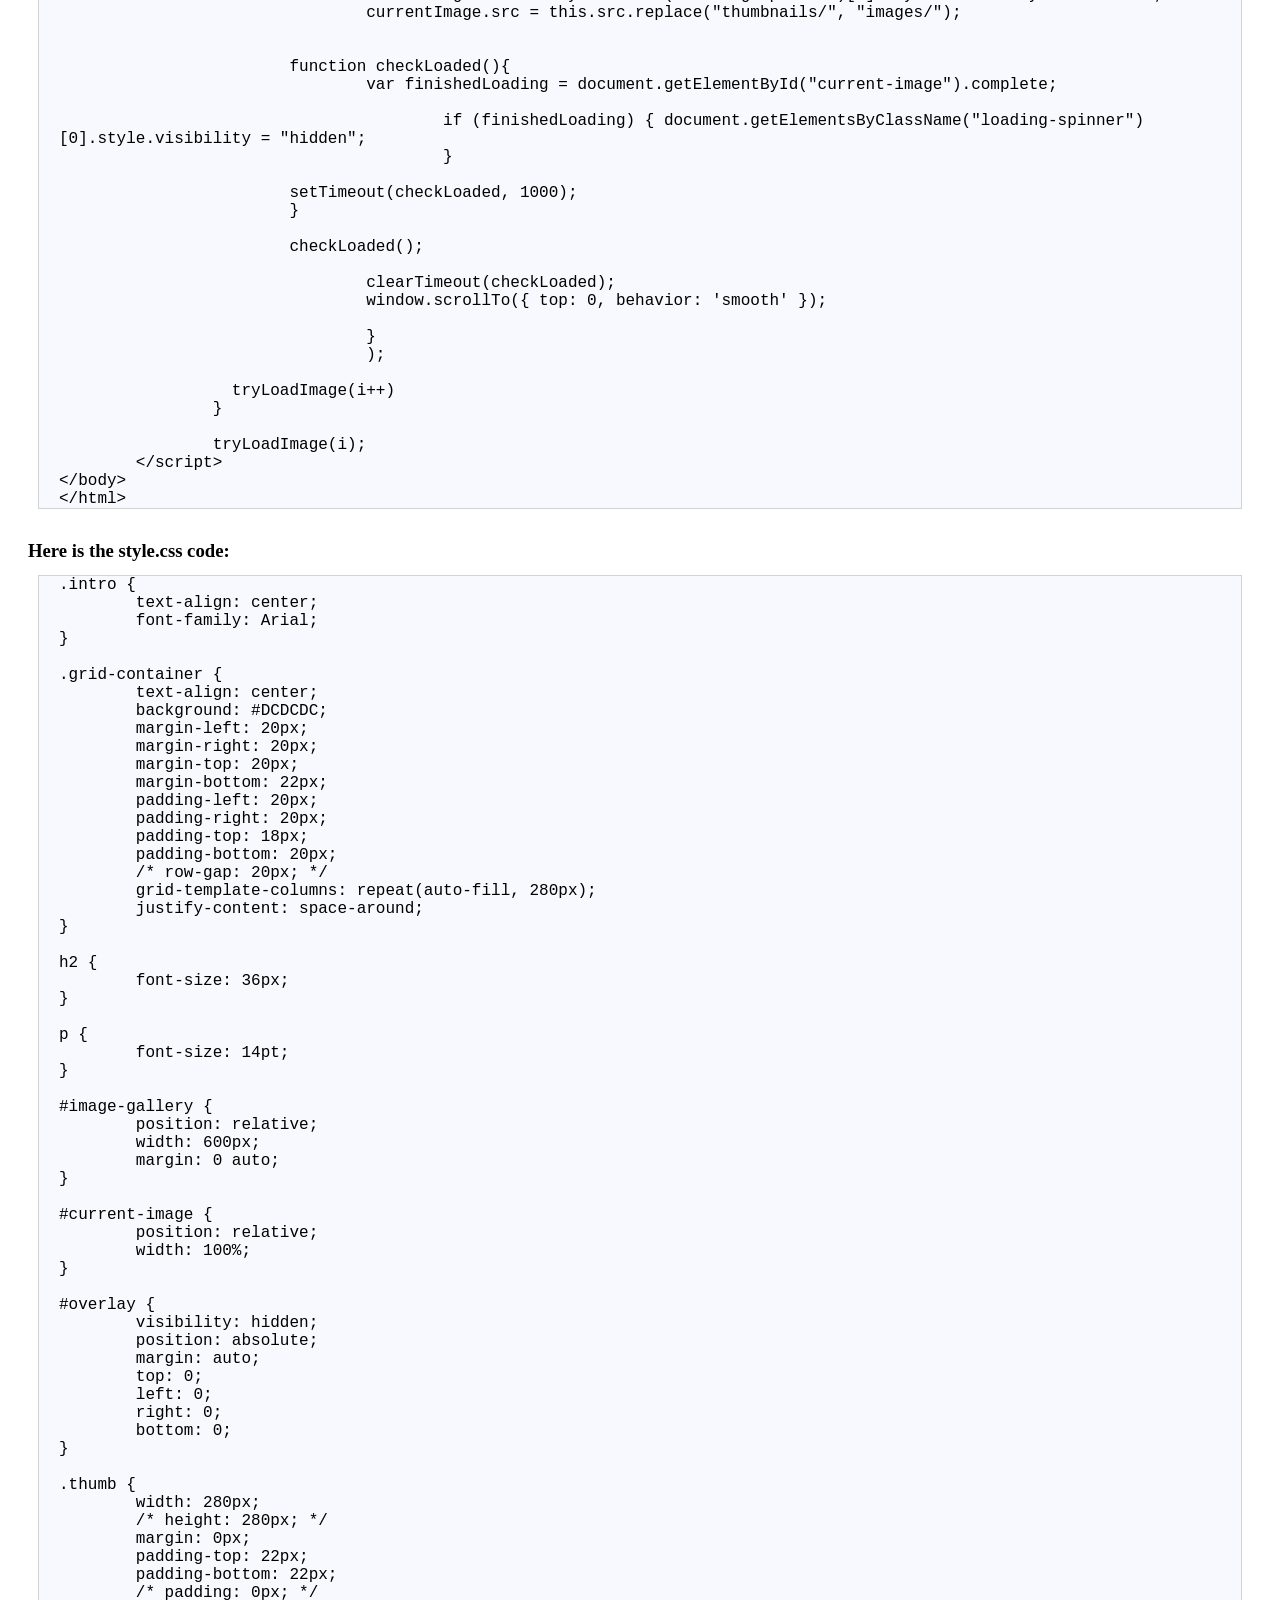
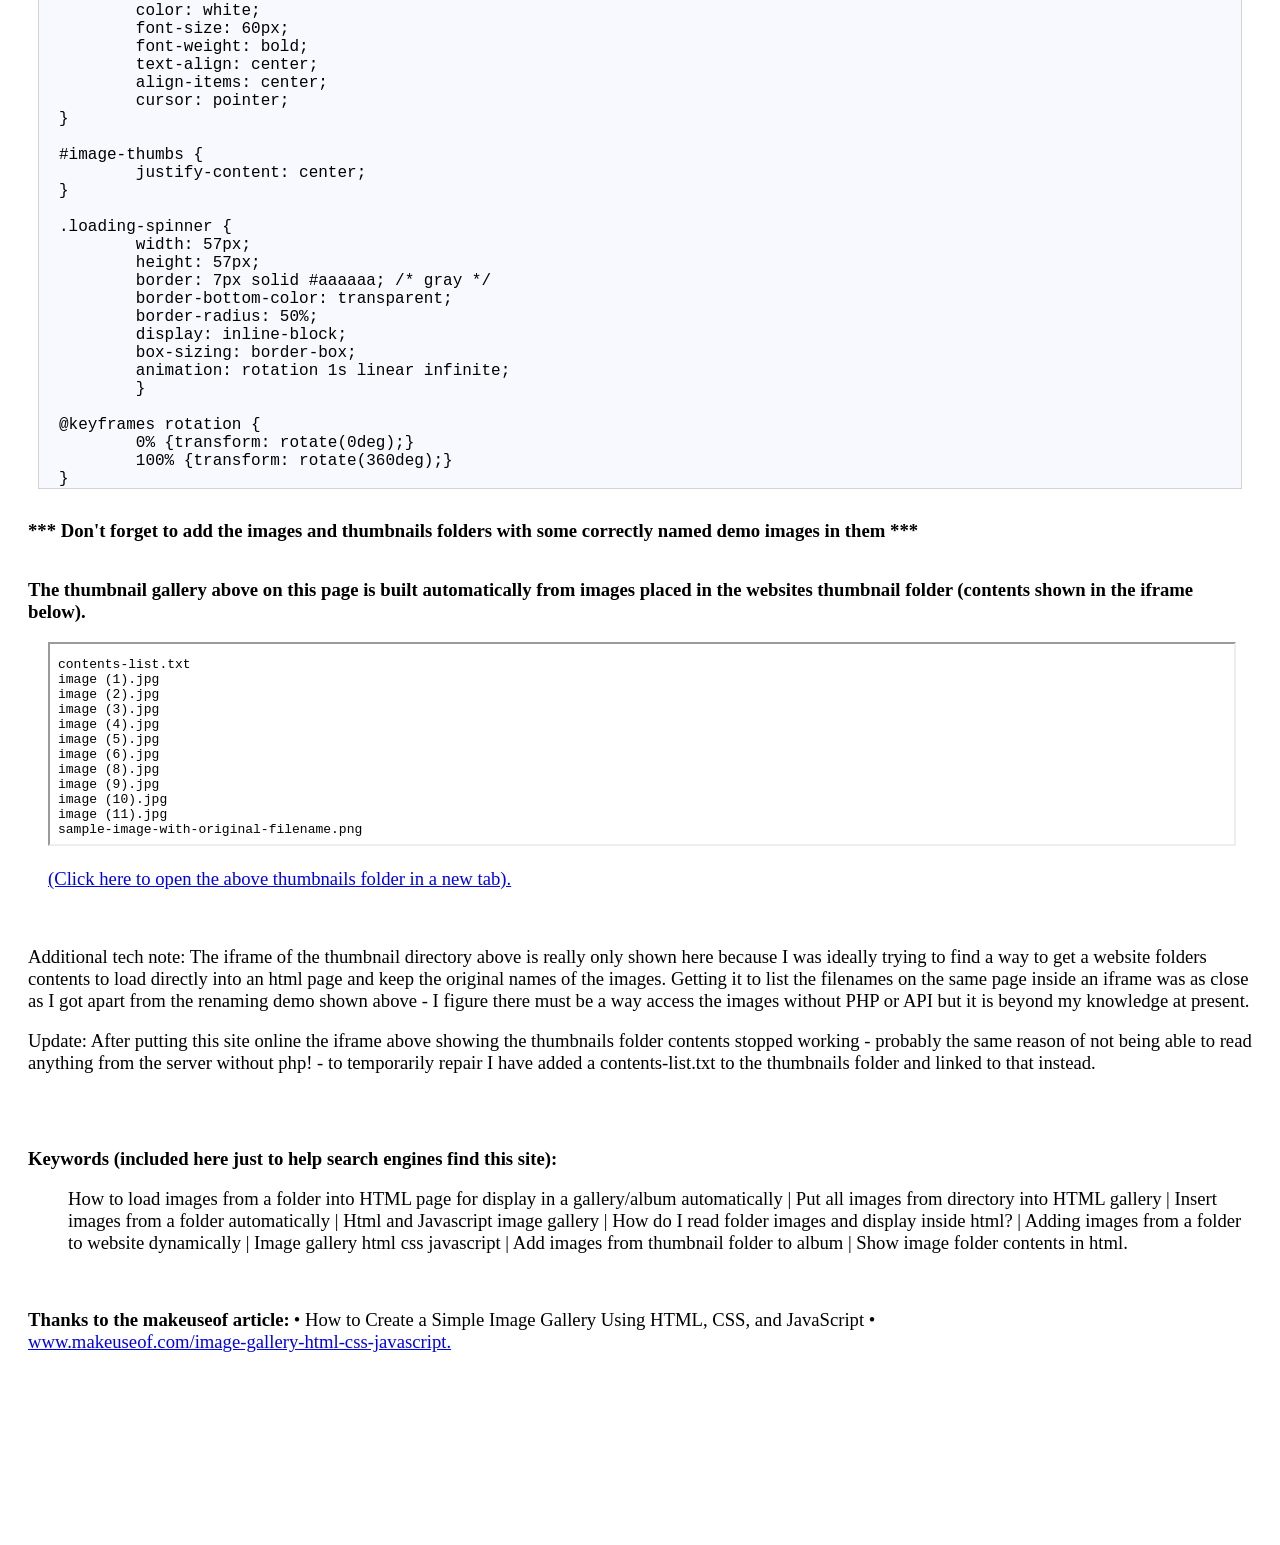
==== commit c06e2edb: "Initial commit" ====
--- a/index.html
+++ b/index.html
@@ -99,13 +99,11 @@
 <br>
 
 <hr>
-<p>*** You can delete the description banner at the top of this html page and all the code below this line down to &lt;/body&gt; at the bottom if copying this demo code from the index.html - its only included here as a guide ***</p>
+<p>*** You can delete the description banner at the top of this html page and all the code below this line when using this demo - its only included here as a guide ***</p>
 
 <div style="margin-right: 20px; margin-left: 20px">
 
-<a href="https://github.com/boxbot6/create-image-gallery-from-the-contents-of-a-website-folder">This is a link to the GitHub repository used to make this site: https://github.com/boxbot6/create-image-gallery-from-the-contents-of-a-website-folder</a>
-
-<p>Files and folders included in the download:</p>
+<p>Files included in the download:</p>
 
 
  	     		<div>
@@ -115,7 +113,6 @@
 			</div>
 
 
-			<br />
 			<br />
 
 
@@ -336,10 +333,6 @@
 
 	<h3>The thumbnail gallery above on this page is built automatically from images placed in the websites thumbnail folder (contents shown in the iframe below).</h3>
 
-	<hr>
-
-	<h3>The images placed in the websites thumbnail folder (contents shown in the iframe below).</h3>
-
 
 	<div style="margin-top: 10px; margin-right: 20px; margin-left: 20px">
 		<iframe
@@ -359,7 +352,7 @@
 
 	<br>
 
-	<p>Test note: The iframe of the thumbnail directory above is really only shown here because I was ideally trying to find a way to get a website folders contents to load directly into an html page and keep the original names of the images. Getting it to list the filenames on the same page inside an iframe was as close as I got apart from the renaming demo shown above - I figure there could be a way access the images without PHP or API but it is beyond my knowledge at present.</p>
+	<p>Additional tech note: The iframe of the thumbnail directory above is really only shown here because I was ideally trying to find a way to get a website folders contents to load directly into an html page and keep the original names of the images. Getting it to list the filenames on the same page inside an iframe was as close as I got apart from the renaming demo shown above - I figure there must be a way access the images without PHP or API but it is beyond my knowledge at present.</p>
 
 <p>Update: After putting this site online the iframe above showing the thumbnails folder contents stopped working - probably the same reason of not being able to read anything from the server without php! - to temporarily repair I have added a contents-list.txt to the thumbnails folder and linked to that instead.</p>
 
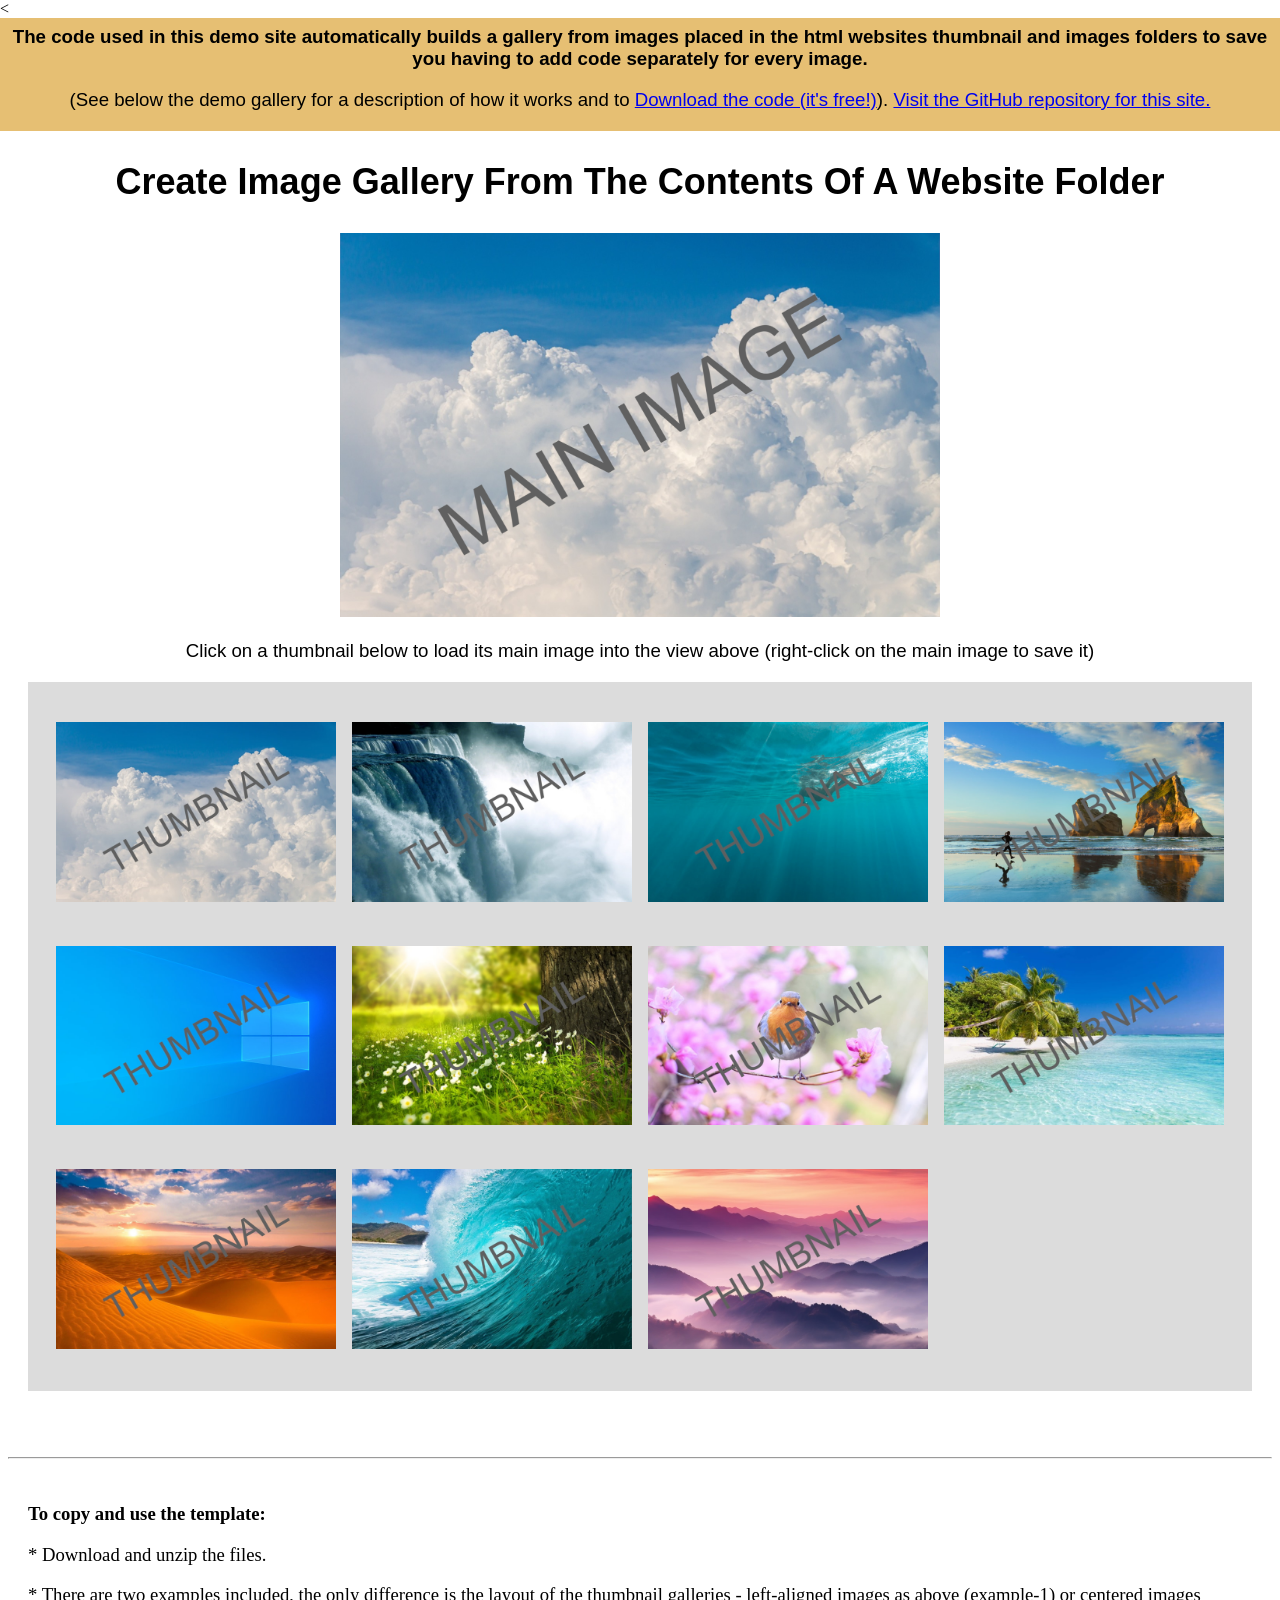
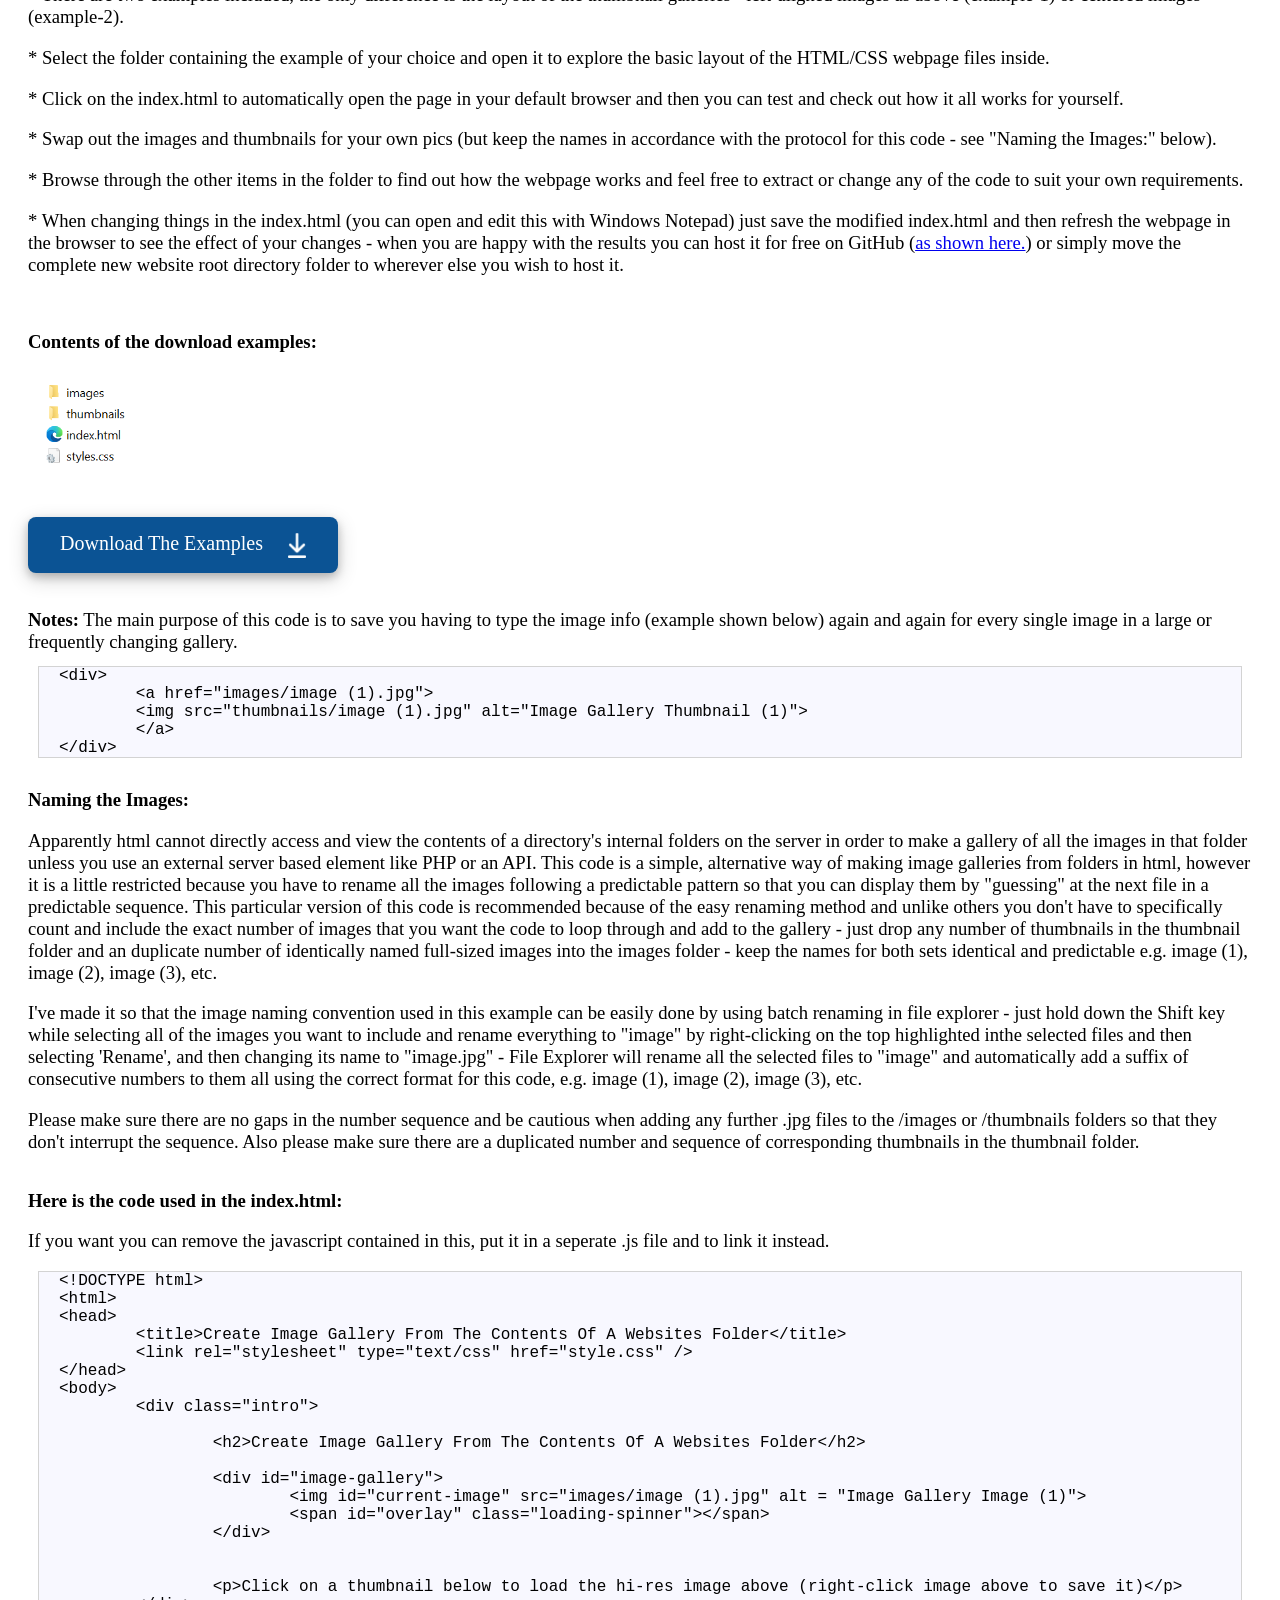
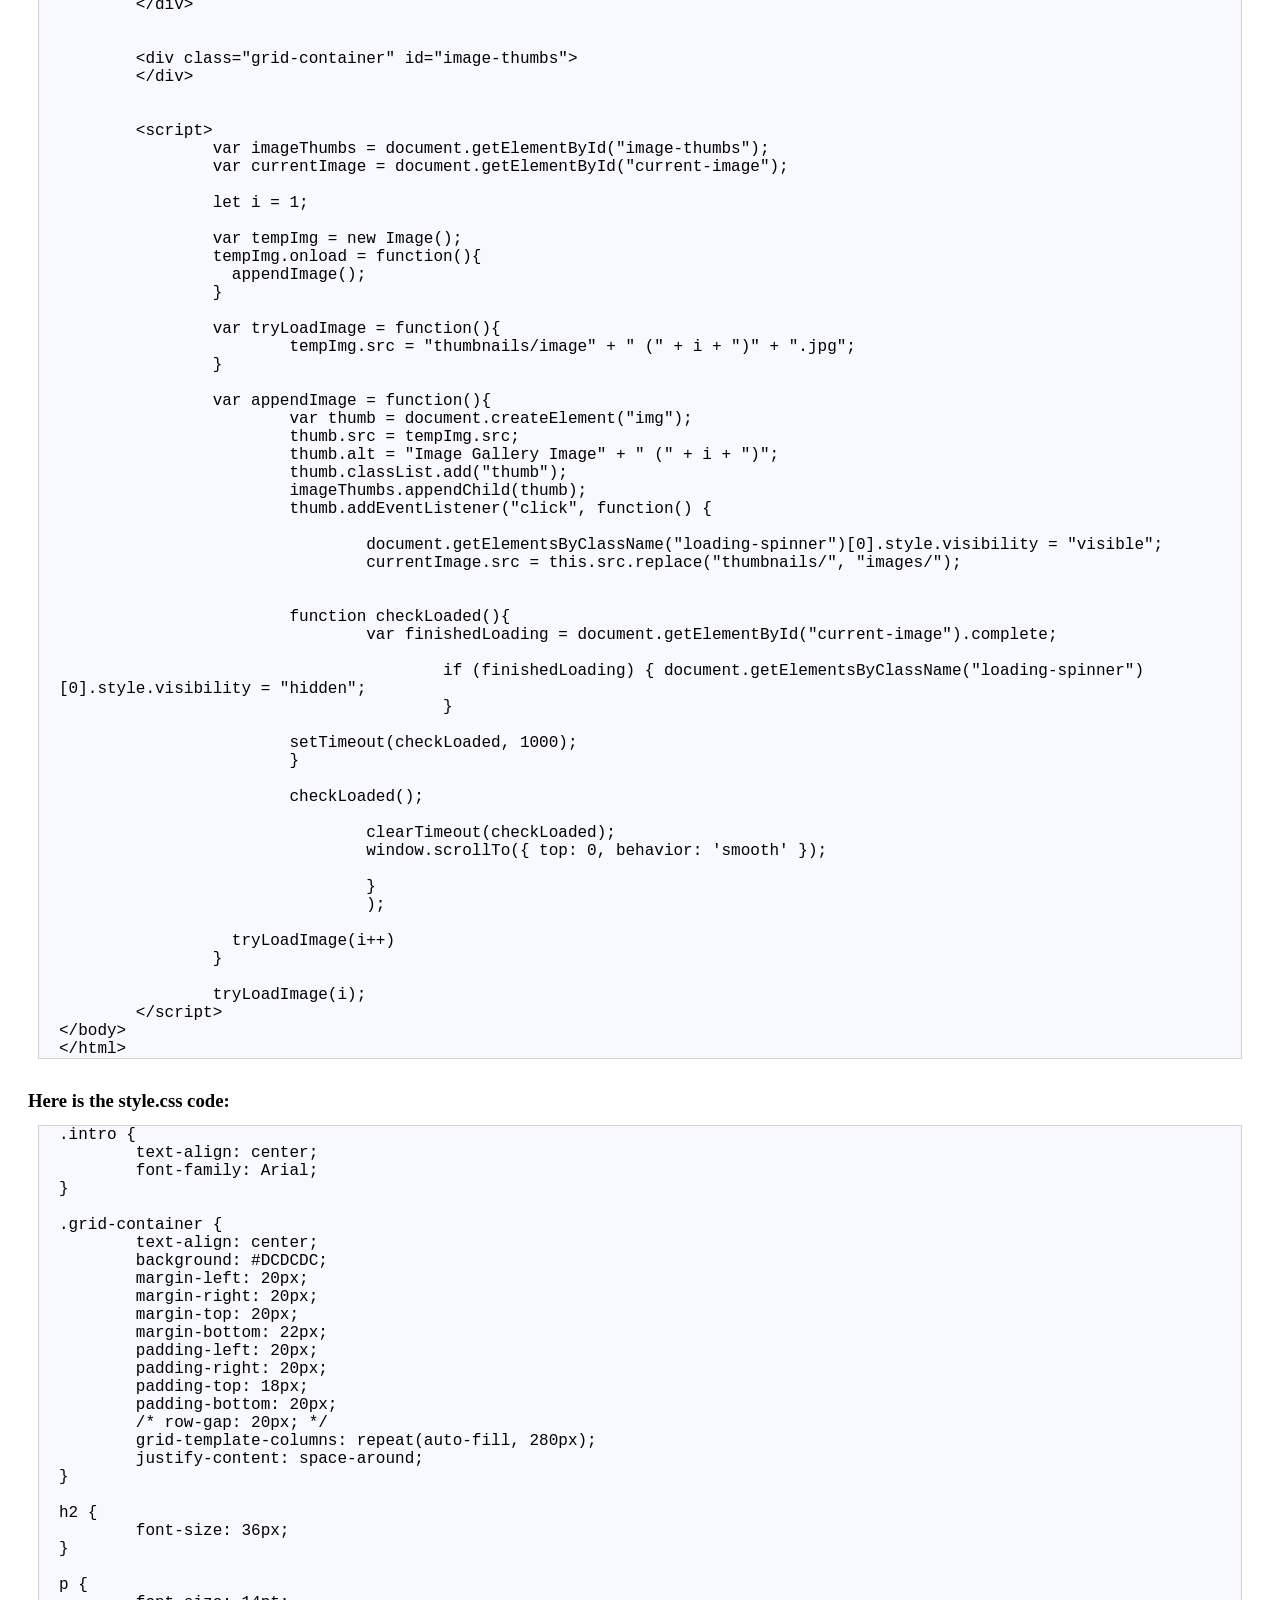
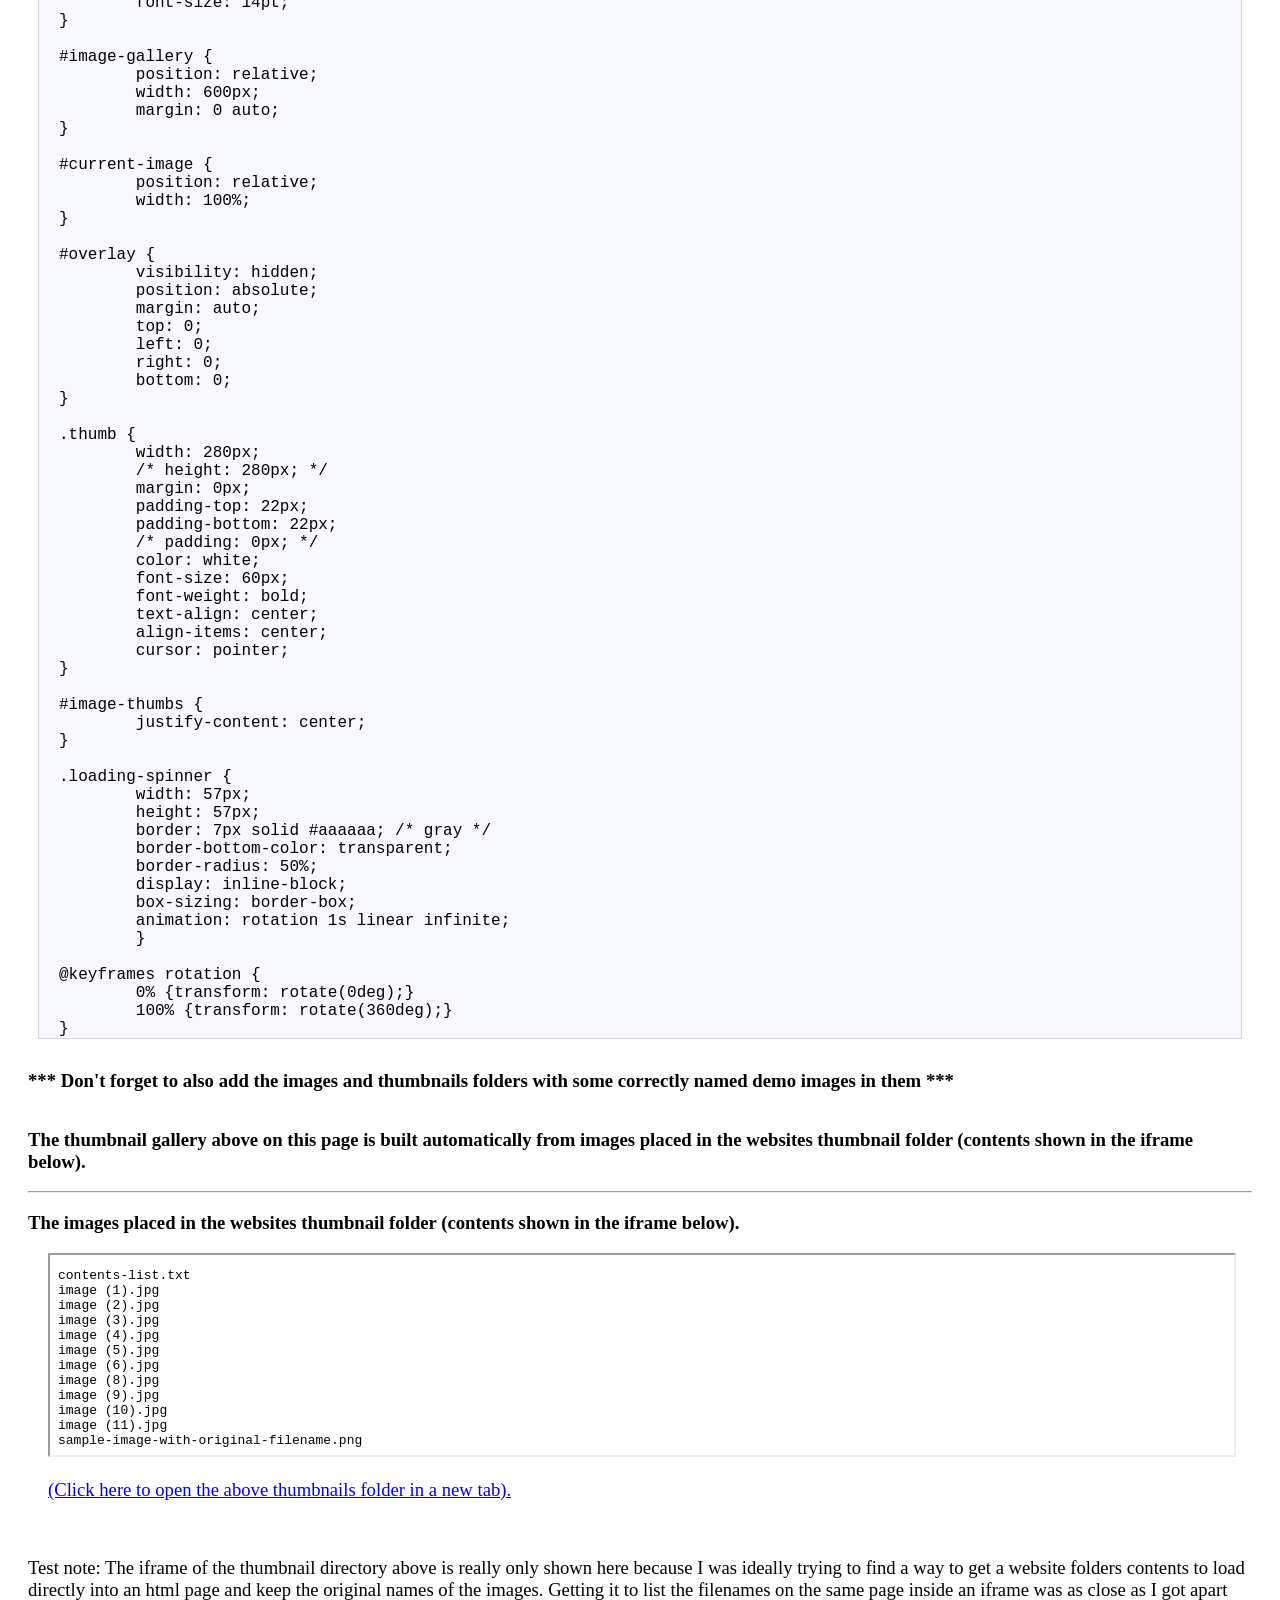
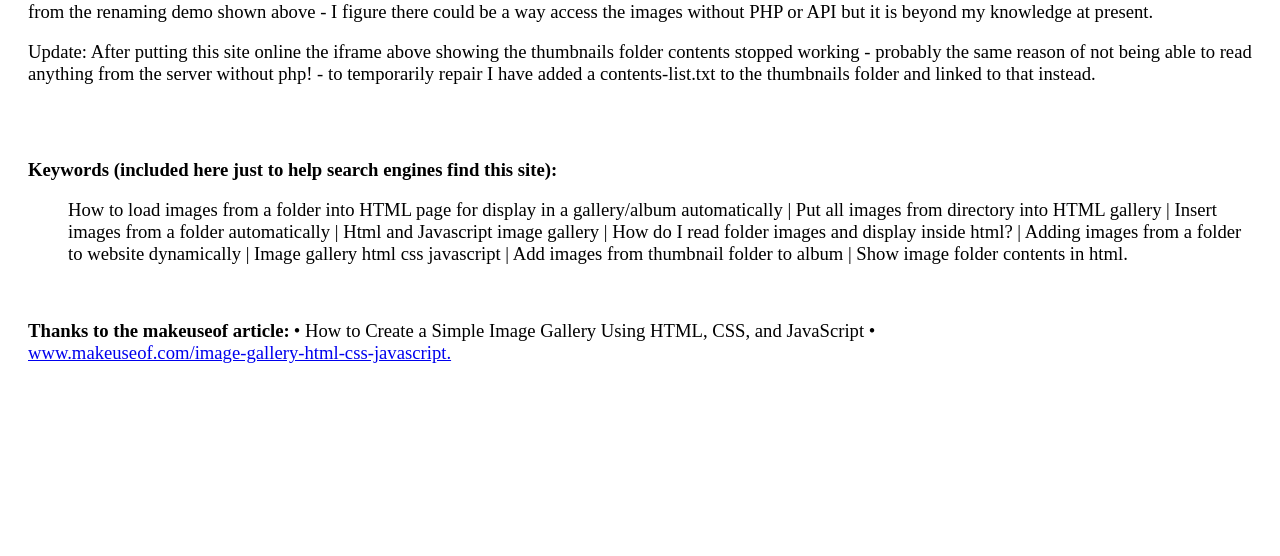
==== commit d09256a6: "Initial commit" ====
--- a/index.html
+++ b/index.html
@@ -21,7 +21,7 @@
 	
 	<<div id="descriptionBanner" style="background-color: #e6bf73; padding-top: 8px; padding-bottom: 2px; text-align: center; font-family: Arial;">	<!-- use href="../downloads/create-image-gallery-from-the-contents-of-a-website-folder-example.zip" below if hosting elsewhere and not using git LFS (large file storage) -->
 		<h3 style="display: inline">The code used in this demo site automatically builds a gallery from images placed in the html websites thumbnail and images folders to save you having to add code separately for every image.</h3>
-		<p>(See below the demo gallery for a description of how it works and to <a href="https://github.com/boxbot6/create-image-gallery-from-the-contents-of-a-website-folder/raw/main/downloads/create-image-gallery-from-the-contents-of-a-website-folder-example.zip" download >download code for the demo gallery</a>).</p>
+		<p>(See below the demo gallery for a description of how it works and to <a href="https://github.com/boxbot6/create-image-gallery-from-the-contents-of-a-website-folder/raw/main/downloads/create-image-gallery-from-the-contents-of-a-website-folder-example.zip" download >Download the code (it's free!)</a>).  <a href="https://github.com/boxbot6/create-image-gallery-from-the-contents-of-a-website-folder"> Visit the GitHub repository for this site.</a></p>
 	</div>
 
 
@@ -36,7 +36,7 @@
 			<span id="overlay" class="loading-spinner"></span>
 		</div>
 
-		<p>Click on a thumbnail below to load the main image above (right-click on the image above to save it)</p> 
+		<p>Click on a thumbnail below to load its main image into the view above (right-click on the main image to save it)</p> 
 	</div>
 
 
@@ -99,11 +99,25 @@
 <br>
 
 <hr>
-<p>*** You can delete the description banner at the top of this html page and all the code below this line when using this demo - its only included here as a guide ***</p>
+<!-- *** You can delete the banner and title at the top of this html page and all the code below this line down to &lt;/body&gt; at the bottom if copying the code directly from this demo gallery index.html - its only included here as a helpful guide *** -->
+
+<br>
+<br>
 
 <div style="margin-right: 20px; margin-left: 20px">
 
-<p>Files included in the download:</p>
+<h3 style="display: inline">To copy and use the template:</h3>
+<p> * Download and unzip the files.</p>
+<p> * There are two examples included, the only difference is the layout of the thumbnail galleries - left-aligned images as above (example-1) or centered images (example-2).</p>
+<p> * Select the folder containing the example of your choice and open it to explore the basic layout of the HTML/CSS webpage files inside.</p>
+<p> * Click on the index.html to automatically open the page in your default browser and then you can test and check out how it all works for yourself.</p>
+<p> * Swap out the images and thumbnails for your own pics (but keep the names in accordance with the protocol for this code - see "Naming the Images:" below).</p>
+<p> * Browse through the other items in the folder to find out how the webpage works and feel free to extract or change any of the code to suit your own requirements.</p>
+<p> * When changing things in the index.html (you can open and edit this with Windows Notepad) just save the modified index.html and then refresh the webpage in the browser to see the effect of your changes - when you are happy with the results you can host it for free on GitHub (<a href="https://github.com/boxbot6/website-template-simple-single-page-v1/">as shown here.</a>) or simply move the complete new website root directory folder to wherever else you wish to host it.</p>
+
+<br>
+
+<h3>Contents of the download examples:</h3>
 
 
  	     		<div>
@@ -114,6 +128,7 @@
 
 
 			<br />
+			<br />
 
 
 			<div>	<!-- use href="../downloads/create-image-gallery-from-the-contents-of-a-website-folder-example.zip" below if hosting elsewhere and not using git LFS (large file storage) -->
@@ -121,7 +136,7 @@
 				<a href="https://github.com/boxbot6/create-image-gallery-from-the-contents-of-a-website-folder/raw/main/downloads/create-image-gallery-from-the-contents-of-a-website-folder-example.zip" download>
 
 					<div class="download-button">
-					<span>Download Demo &nbsp;&nbsp;&nbsp;</span>
+					<span>Download The Examples &nbsp;&nbsp;&nbsp;</span>
 					<img style="vertical-align:middle" src="./images/download-icon-1.png" alt="image" height="25">
 					</div>
 				</a>
@@ -132,7 +147,7 @@
 			<br />
 
 
-	<h3 style="display: inline">Notes:</h3><p style="display: inline"> The main purpose of this code is to save you having to type the image info (example shown below) again and again for every single image in a large gallery.</p>
+	<h3 style="display: inline">Notes:</h3><p style="display: inline"> The main purpose of this code is to save you having to type the image info (example shown below) again and again for every single image in a large or frequently changing gallery.</p>
 
 
 <pre><code>&lt;div>
@@ -142,11 +157,15 @@
 &lt;/div></code></pre>
 
 
-	<p>Apparently html cannot directly view the contents of a directory folder to make a gallery of all the images in that folder unless you use an external server based element like PHP or an API. This is an alternative, simple way of making image galleries from folders in html, however it is a little restricted because you have to rename all the images following a predictable pattern so that you can display them by "guessing" at the next predictable file in a sequence. This particular version of this method is recommended because unlike others you don't have to specifically count and include the exact number of images that you want the code to loop through and add - just drop any number of thumbnails in the thumbnail folder and an duplicate number of identically named full-sized images into the images folder - keep the names for both sets identical and predictable e.g. image (1), image (2), image (3), etc.</p>
-
-	<p> I've made it so that the image naming convention used in this example can be easily done by using batch renaming in file explorer - just select a bunch of image files by holding down the Shift key and rename all the selected files to "image" at once - the suffix will automatically add consecutive numbers in the correct format to them all. e.g. image (1), image (2), image (3), etc.</p>
-
-	<p> Please make sure there are no gaps in the number sequence and be cautious when adding any further .jpg files to the /images or /thumbnails folders so that they don't interrupt the sequence.</p>
+	<br>
+
+	<h3 style="display: inline">Naming the Images:</h3>
+
+	<p>Apparently html cannot directly access and view the contents of a directory's internal folders on the server in order to make a gallery of all the images in that folder unless you use an external server based element like PHP or an API. This code is a simple, alternative way of making image galleries from folders in html, however it is a little restricted because you have to rename all the images following a predictable pattern so that you can display them by "guessing" at the next file in a predictable sequence. This particular version of this code is recommended because of the easy renaming method and unlike others you don't have to specifically count and include the exact number of images that you want the code to loop through and add to the gallery - just drop any number of thumbnails in the thumbnail folder and an duplicate number of identically named full-sized images into the images folder - keep the names for both sets identical and predictable e.g. image (1), image (2), image (3), etc.</p>
+
+	<p> I've made it so that the image naming convention used in this example can be easily done by using batch renaming in file explorer - just hold down the Shift key while selecting all of the images you want to include and rename everything to "image" by right-clicking on the top highlighted inthe selected files and then selecting 'Rename', and then changing its name to "image.jpg" - File Explorer will rename all the selected files to "image" and automatically add a suffix of consecutive numbers to them all using the correct format for this code, e.g. image (1), image (2), image (3), etc.</p>
+
+	<p> Please make sure there are no gaps in the number sequence and be cautious when adding any further .jpg files to the /images or /thumbnails folders so that they don't interrupt the sequence. Also please make sure there are a duplicated number and sequence of corresponding thumbnails in the thumbnail folder.</p>
 
 	<br>
 
@@ -325,13 +344,17 @@
 
 	<br>
 
-	<h3 style="display: inline">*** Don't forget to add the images and thumbnails folders with some correctly named demo images in them ***</h3>
+	<h3 style="display: inline">*** Don't forget to also add the images and thumbnails folders with some correctly named demo images in them ***</h3>
 
 	<br>
 	<br>
 
 
 	<h3>The thumbnail gallery above on this page is built automatically from images placed in the websites thumbnail folder (contents shown in the iframe below).</h3>
+
+	<hr>
+
+	<h3>The images placed in the websites thumbnail folder (contents shown in the iframe below).</h3>
 
 
 	<div style="margin-top: 10px; margin-right: 20px; margin-left: 20px">
@@ -352,7 +375,7 @@
 
 	<br>
 
-	<p>Additional tech note: The iframe of the thumbnail directory above is really only shown here because I was ideally trying to find a way to get a website folders contents to load directly into an html page and keep the original names of the images. Getting it to list the filenames on the same page inside an iframe was as close as I got apart from the renaming demo shown above - I figure there must be a way access the images without PHP or API but it is beyond my knowledge at present.</p>
+	<p>Test note: The iframe of the thumbnail directory above is really only shown here because I was ideally trying to find a way to get a website folders contents to load directly into an html page and keep the original names of the images. Getting it to list the filenames on the same page inside an iframe was as close as I got apart from the renaming demo shown above - I figure there could be a way access the images without PHP or API but it is beyond my knowledge at present.</p>
 
 <p>Update: After putting this site online the iframe above showing the thumbnails folder contents stopped working - probably the same reason of not being able to read anything from the server without php! - to temporarily repair I have added a contents-list.txt to the thumbnails folder and linked to that instead.</p>
 
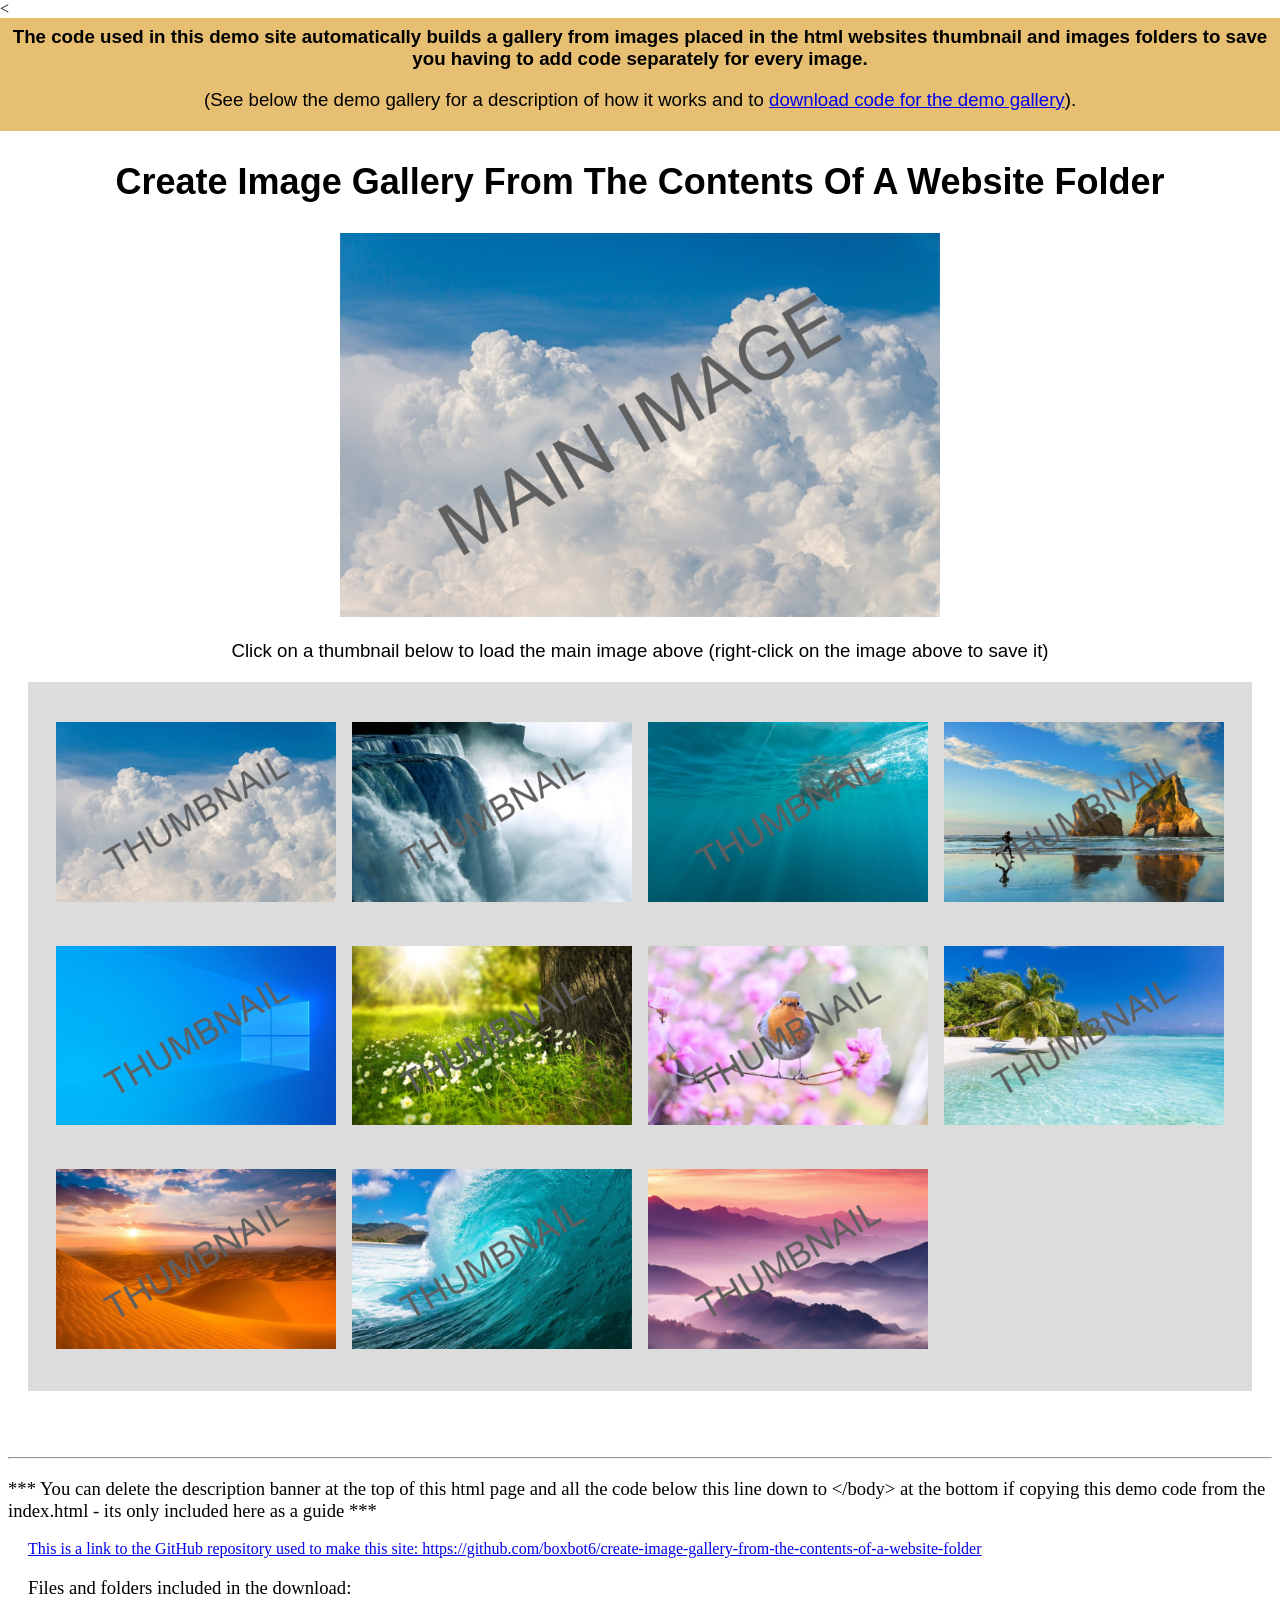
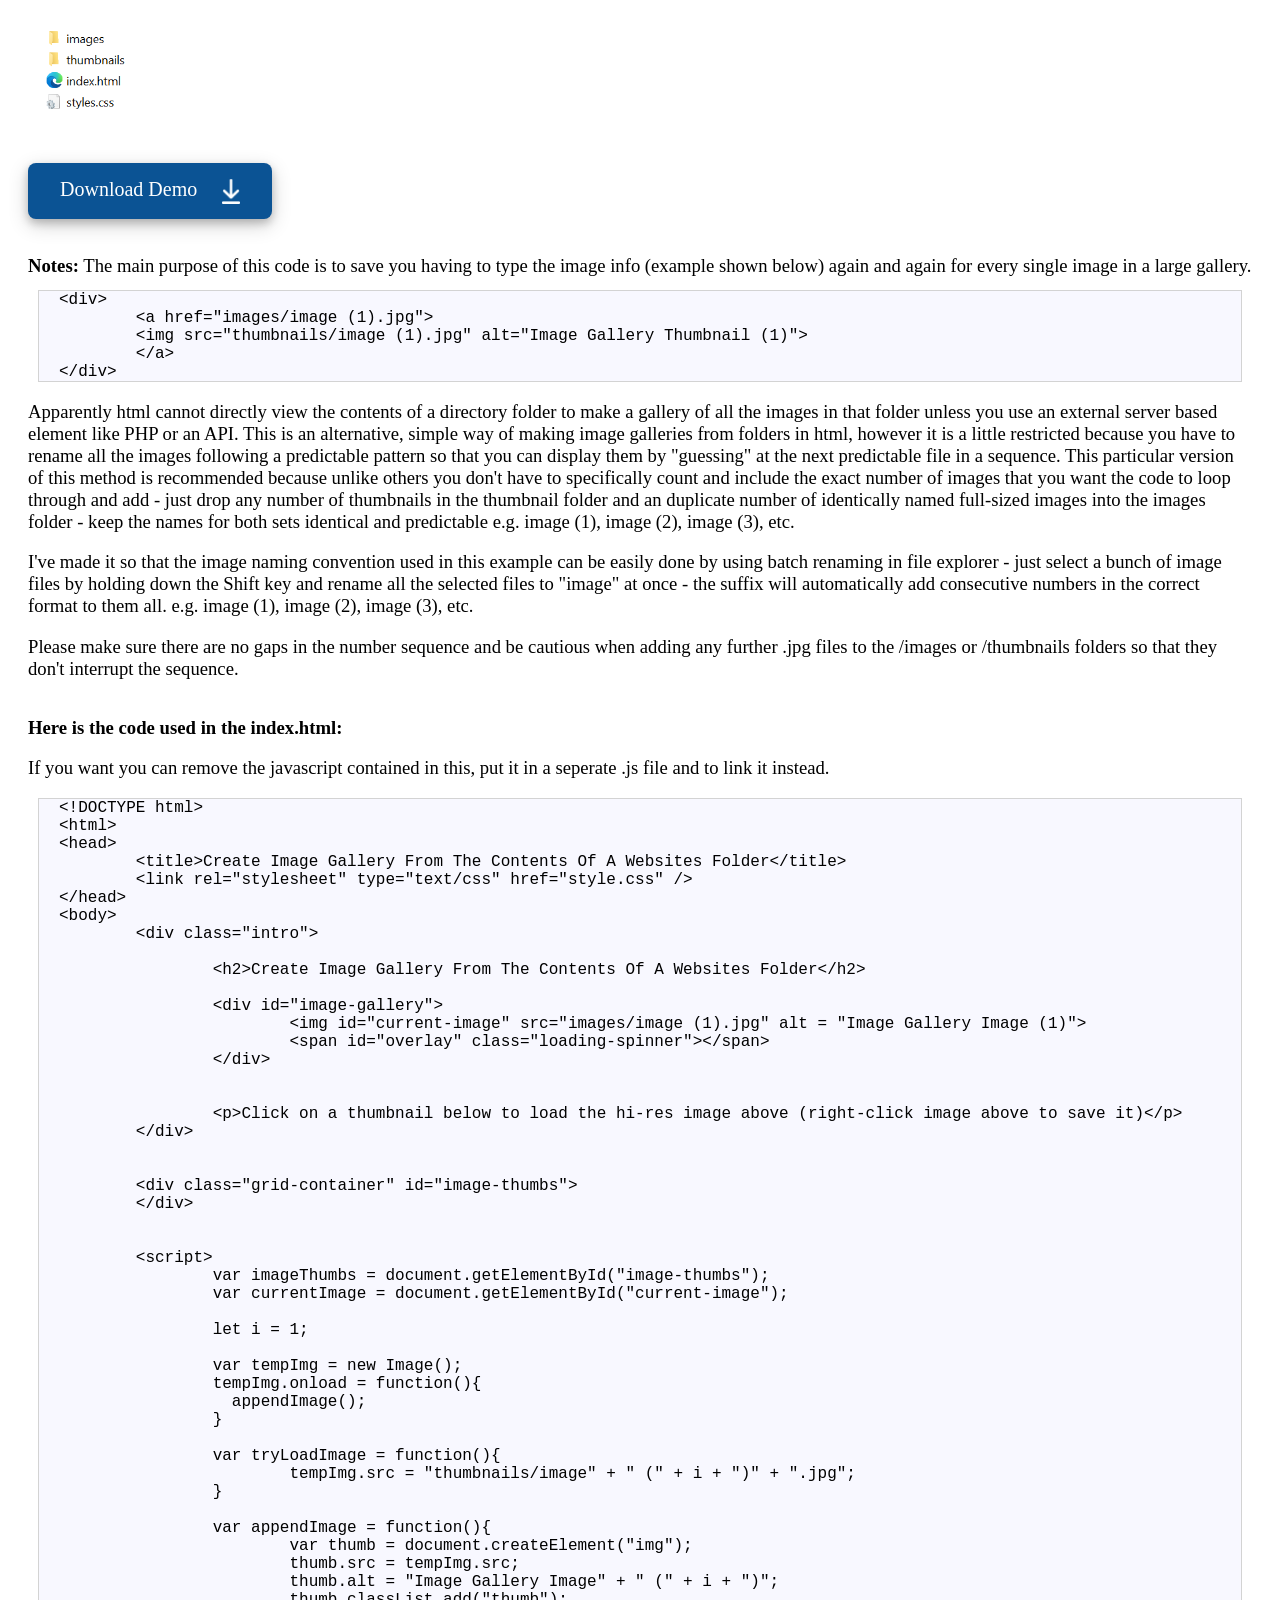
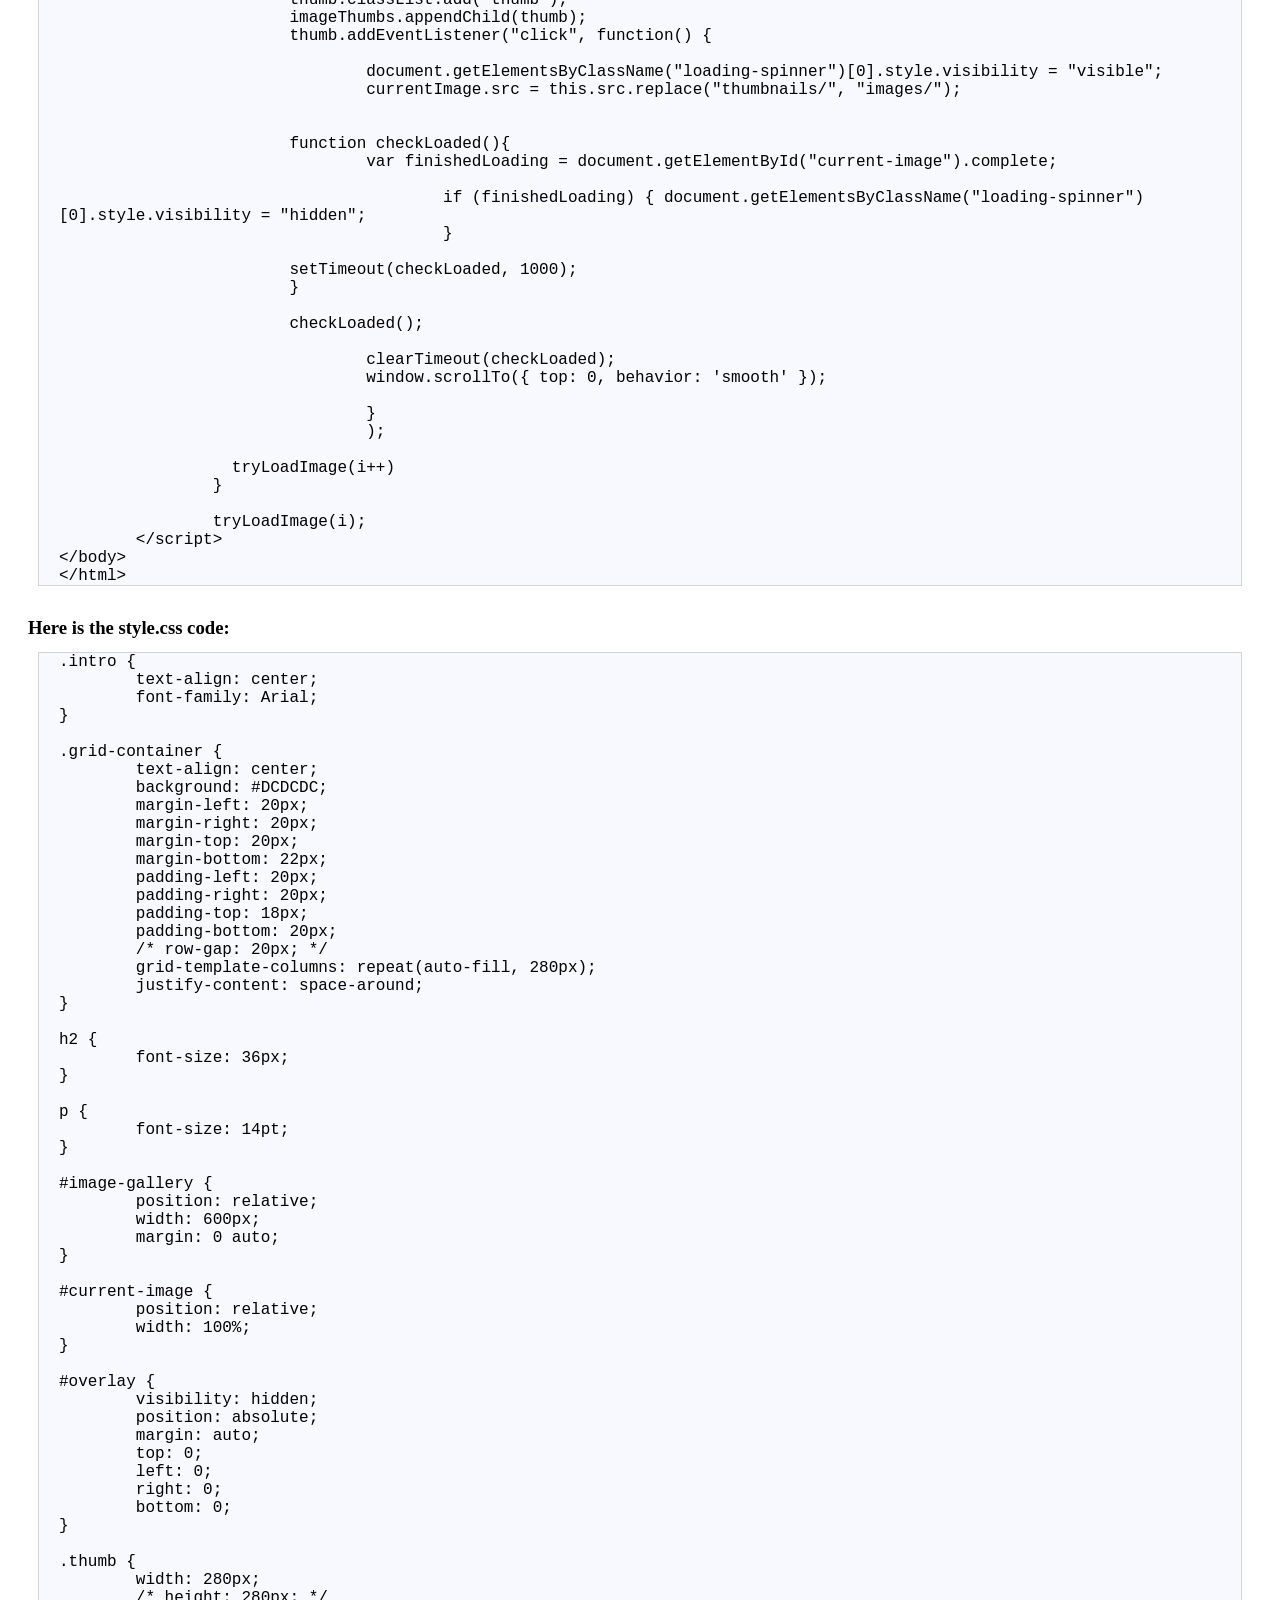
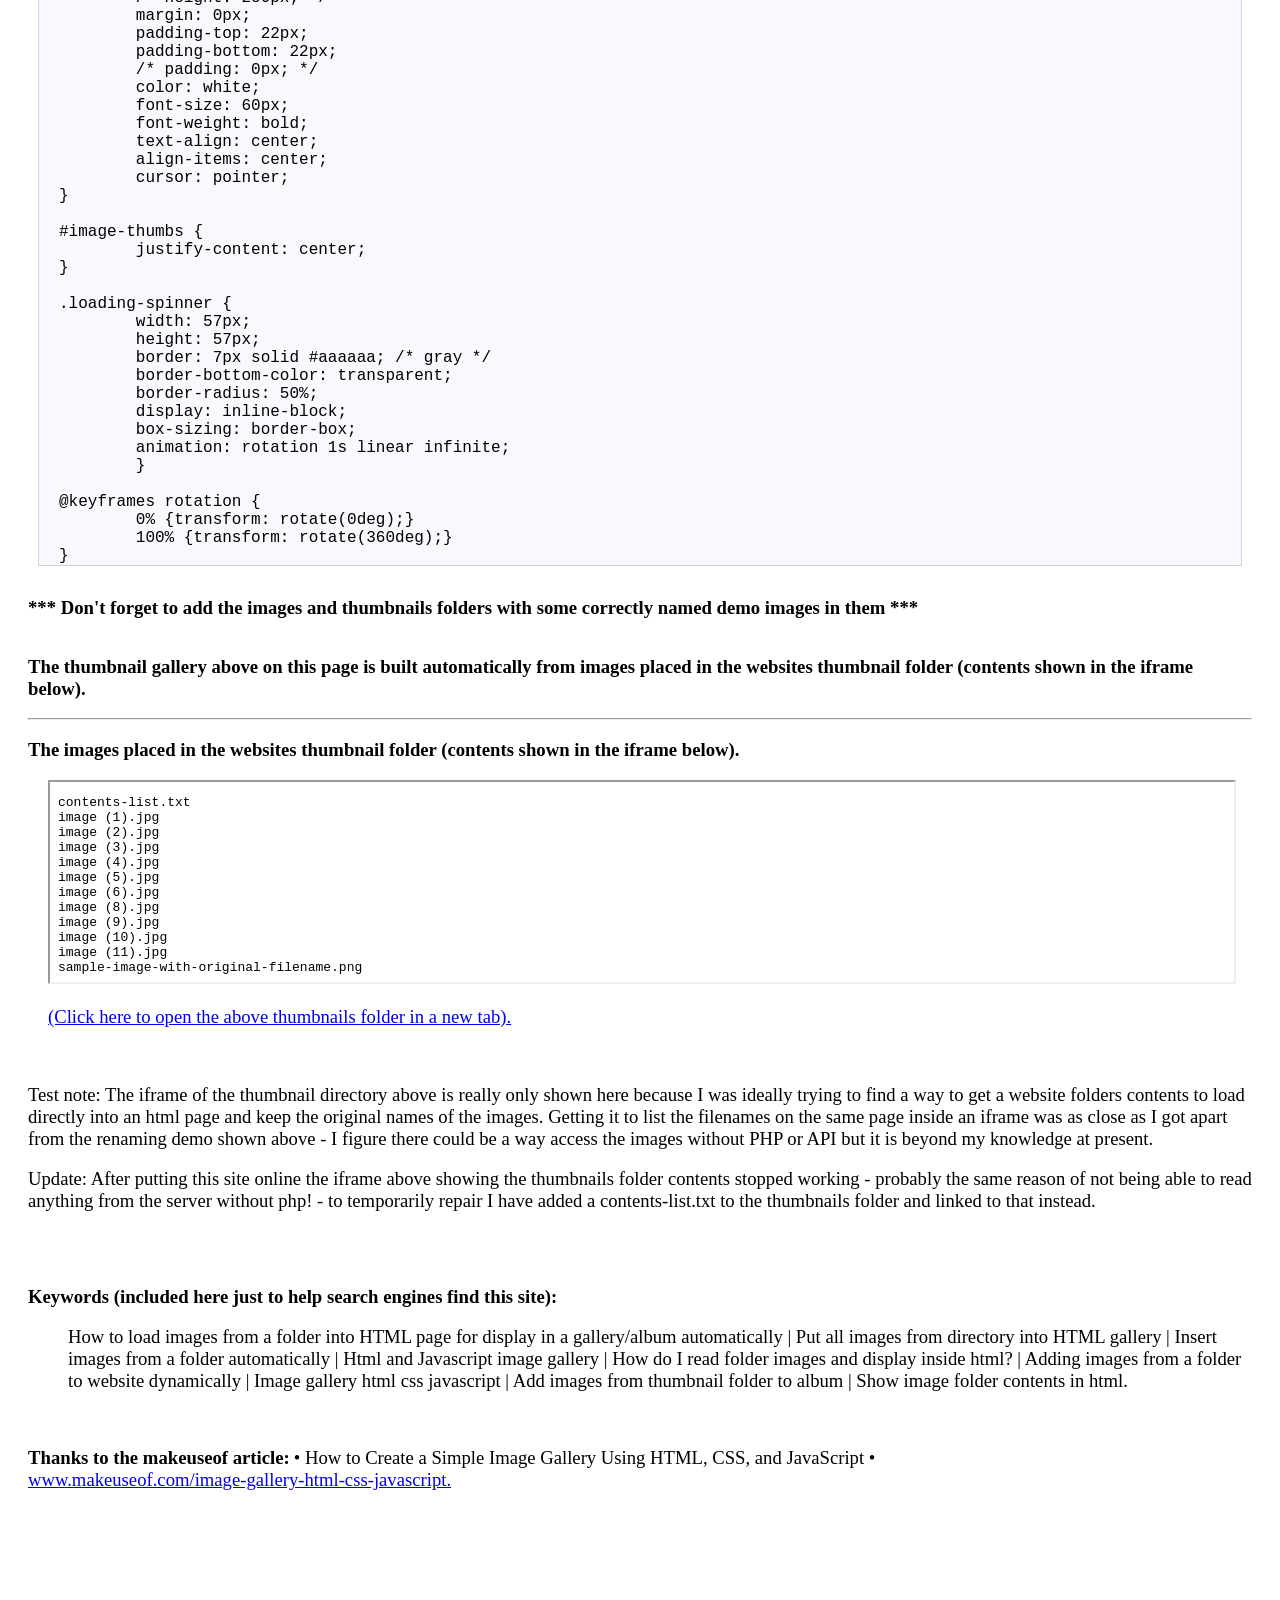
==== commit f7f6d038: "Initial commit" ====
--- a/index.html
+++ b/index.html
@@ -21,7 +21,7 @@
 	
 	<<div id="descriptionBanner" style="background-color: #e6bf73; padding-top: 8px; padding-bottom: 2px; text-align: center; font-family: Arial;">	<!-- use href="../downloads/create-image-gallery-from-the-contents-of-a-website-folder-example.zip" below if hosting elsewhere and not using git LFS (large file storage) -->
 		<h3 style="display: inline">The code used in this demo site automatically builds a gallery from images placed in the html websites thumbnail and images folders to save you having to add code separately for every image.</h3>
-		<p>(See below the demo gallery for a description of how it works and to <a href="https://github.com/boxbot6/create-image-gallery-from-the-contents-of-a-website-folder/raw/main/downloads/create-image-gallery-from-the-contents-of-a-website-folder-example.zip" download >Download the code (it's free!)</a>).  <a href="https://github.com/boxbot6/create-image-gallery-from-the-contents-of-a-website-folder"> Visit the GitHub repository for this site.</a></p>
+		<p>(See below the demo gallery for a description of how it works and to <a href="https://github.com/boxbot6/create-image-gallery-from-the-contents-of-a-website-folder/raw/main/downloads/create-image-gallery-from-the-contents-of-a-website-folder-example.zip" download >download code for the demo gallery</a>).</p>
 	</div>
 
 
@@ -36,7 +36,7 @@
 			<span id="overlay" class="loading-spinner"></span>
 		</div>
 
-		<p>Click on a thumbnail below to load its main image into the view above (right-click on the main image to save it)</p> 
+		<p>Click on a thumbnail below to load the main image above (right-click on the image above to save it)</p> 
 	</div>
 
 
@@ -99,25 +99,13 @@
 <br>
 
 <hr>
-<!-- *** You can delete the banner and title at the top of this html page and all the code below this line down to &lt;/body&gt; at the bottom if copying the code directly from this demo gallery index.html - its only included here as a helpful guide *** -->
-
-<br>
-<br>
+<p>*** You can delete the description banner at the top of this html page and all the code below this line down to &lt;/body&gt; at the bottom if copying this demo code from the index.html - its only included here as a guide ***</p>
 
 <div style="margin-right: 20px; margin-left: 20px">
 
-<h3 style="display: inline">To copy and use the template:</h3>
-<p> * Download and unzip the files.</p>
-<p> * There are two examples included, the only difference is the layout of the thumbnail galleries - left-aligned images as above (example-1) or centered images (example-2).</p>
-<p> * Select the folder containing the example of your choice and open it to explore the basic layout of the HTML/CSS webpage files inside.</p>
-<p> * Click on the index.html to automatically open the page in your default browser and then you can test and check out how it all works for yourself.</p>
-<p> * Swap out the images and thumbnails for your own pics (but keep the names in accordance with the protocol for this code - see "Naming the Images:" below).</p>
-<p> * Browse through the other items in the folder to find out how the webpage works and feel free to extract or change any of the code to suit your own requirements.</p>
-<p> * When changing things in the index.html (you can open and edit this with Windows Notepad) just save the modified index.html and then refresh the webpage in the browser to see the effect of your changes - when you are happy with the results you can host it for free on GitHub (<a href="https://github.com/boxbot6/website-template-simple-single-page-v1/">as shown here.</a>) or simply move the complete new website root directory folder to wherever else you wish to host it.</p>
-
-<br>
-
-<h3>Contents of the download examples:</h3>
+<a href="https://github.com/boxbot6/create-image-gallery-from-the-contents-of-a-website-folder">This is a link to the GitHub repository used to make this site: https://github.com/boxbot6/create-image-gallery-from-the-contents-of-a-website-folder</a>
+
+<p>Files and folders included in the download:</p>
 
 
  	     		<div>
@@ -136,7 +124,7 @@
 				<a href="https://github.com/boxbot6/create-image-gallery-from-the-contents-of-a-website-folder/raw/main/downloads/create-image-gallery-from-the-contents-of-a-website-folder-example.zip" download>
 
 					<div class="download-button">
-					<span>Download The Examples &nbsp;&nbsp;&nbsp;</span>
+					<span>Download Demo &nbsp;&nbsp;&nbsp;</span>
 					<img style="vertical-align:middle" src="./images/download-icon-1.png" alt="image" height="25">
 					</div>
 				</a>
@@ -147,7 +135,7 @@
 			<br />
 
 
-	<h3 style="display: inline">Notes:</h3><p style="display: inline"> The main purpose of this code is to save you having to type the image info (example shown below) again and again for every single image in a large or frequently changing gallery.</p>
+	<h3 style="display: inline">Notes:</h3><p style="display: inline"> The main purpose of this code is to save you having to type the image info (example shown below) again and again for every single image in a large gallery.</p>
 
 
 <pre><code>&lt;div>
@@ -157,15 +145,11 @@
 &lt;/div></code></pre>
 
 
-	<br>
-
-	<h3 style="display: inline">Naming the Images:</h3>
-
-	<p>Apparently html cannot directly access and view the contents of a directory's internal folders on the server in order to make a gallery of all the images in that folder unless you use an external server based element like PHP or an API. This code is a simple, alternative way of making image galleries from folders in html, however it is a little restricted because you have to rename all the images following a predictable pattern so that you can display them by "guessing" at the next file in a predictable sequence. This particular version of this code is recommended because of the easy renaming method and unlike others you don't have to specifically count and include the exact number of images that you want the code to loop through and add to the gallery - just drop any number of thumbnails in the thumbnail folder and an duplicate number of identically named full-sized images into the images folder - keep the names for both sets identical and predictable e.g. image (1), image (2), image (3), etc.</p>
-
-	<p> I've made it so that the image naming convention used in this example can be easily done by using batch renaming in file explorer - just hold down the Shift key while selecting all of the images you want to include and rename everything to "image" by right-clicking on the top highlighted inthe selected files and then selecting 'Rename', and then changing its name to "image.jpg" - File Explorer will rename all the selected files to "image" and automatically add a suffix of consecutive numbers to them all using the correct format for this code, e.g. image (1), image (2), image (3), etc.</p>
-
-	<p> Please make sure there are no gaps in the number sequence and be cautious when adding any further .jpg files to the /images or /thumbnails folders so that they don't interrupt the sequence. Also please make sure there are a duplicated number and sequence of corresponding thumbnails in the thumbnail folder.</p>
+	<p>Apparently html cannot directly view the contents of a directory folder to make a gallery of all the images in that folder unless you use an external server based element like PHP or an API. This is an alternative, simple way of making image galleries from folders in html, however it is a little restricted because you have to rename all the images following a predictable pattern so that you can display them by "guessing" at the next predictable file in a sequence. This particular version of this method is recommended because unlike others you don't have to specifically count and include the exact number of images that you want the code to loop through and add - just drop any number of thumbnails in the thumbnail folder and an duplicate number of identically named full-sized images into the images folder - keep the names for both sets identical and predictable e.g. image (1), image (2), image (3), etc.</p>
+
+	<p> I've made it so that the image naming convention used in this example can be easily done by using batch renaming in file explorer - just select a bunch of image files by holding down the Shift key and rename all the selected files to "image" at once - the suffix will automatically add consecutive numbers in the correct format to them all. e.g. image (1), image (2), image (3), etc.</p>
+
+	<p> Please make sure there are no gaps in the number sequence and be cautious when adding any further .jpg files to the /images or /thumbnails folders so that they don't interrupt the sequence.</p>
 
 	<br>
 
@@ -344,7 +328,7 @@
 
 	<br>
 
-	<h3 style="display: inline">*** Don't forget to also add the images and thumbnails folders with some correctly named demo images in them ***</h3>
+	<h3 style="display: inline">*** Don't forget to add the images and thumbnails folders with some correctly named demo images in them ***</h3>
 
 	<br>
 	<br>
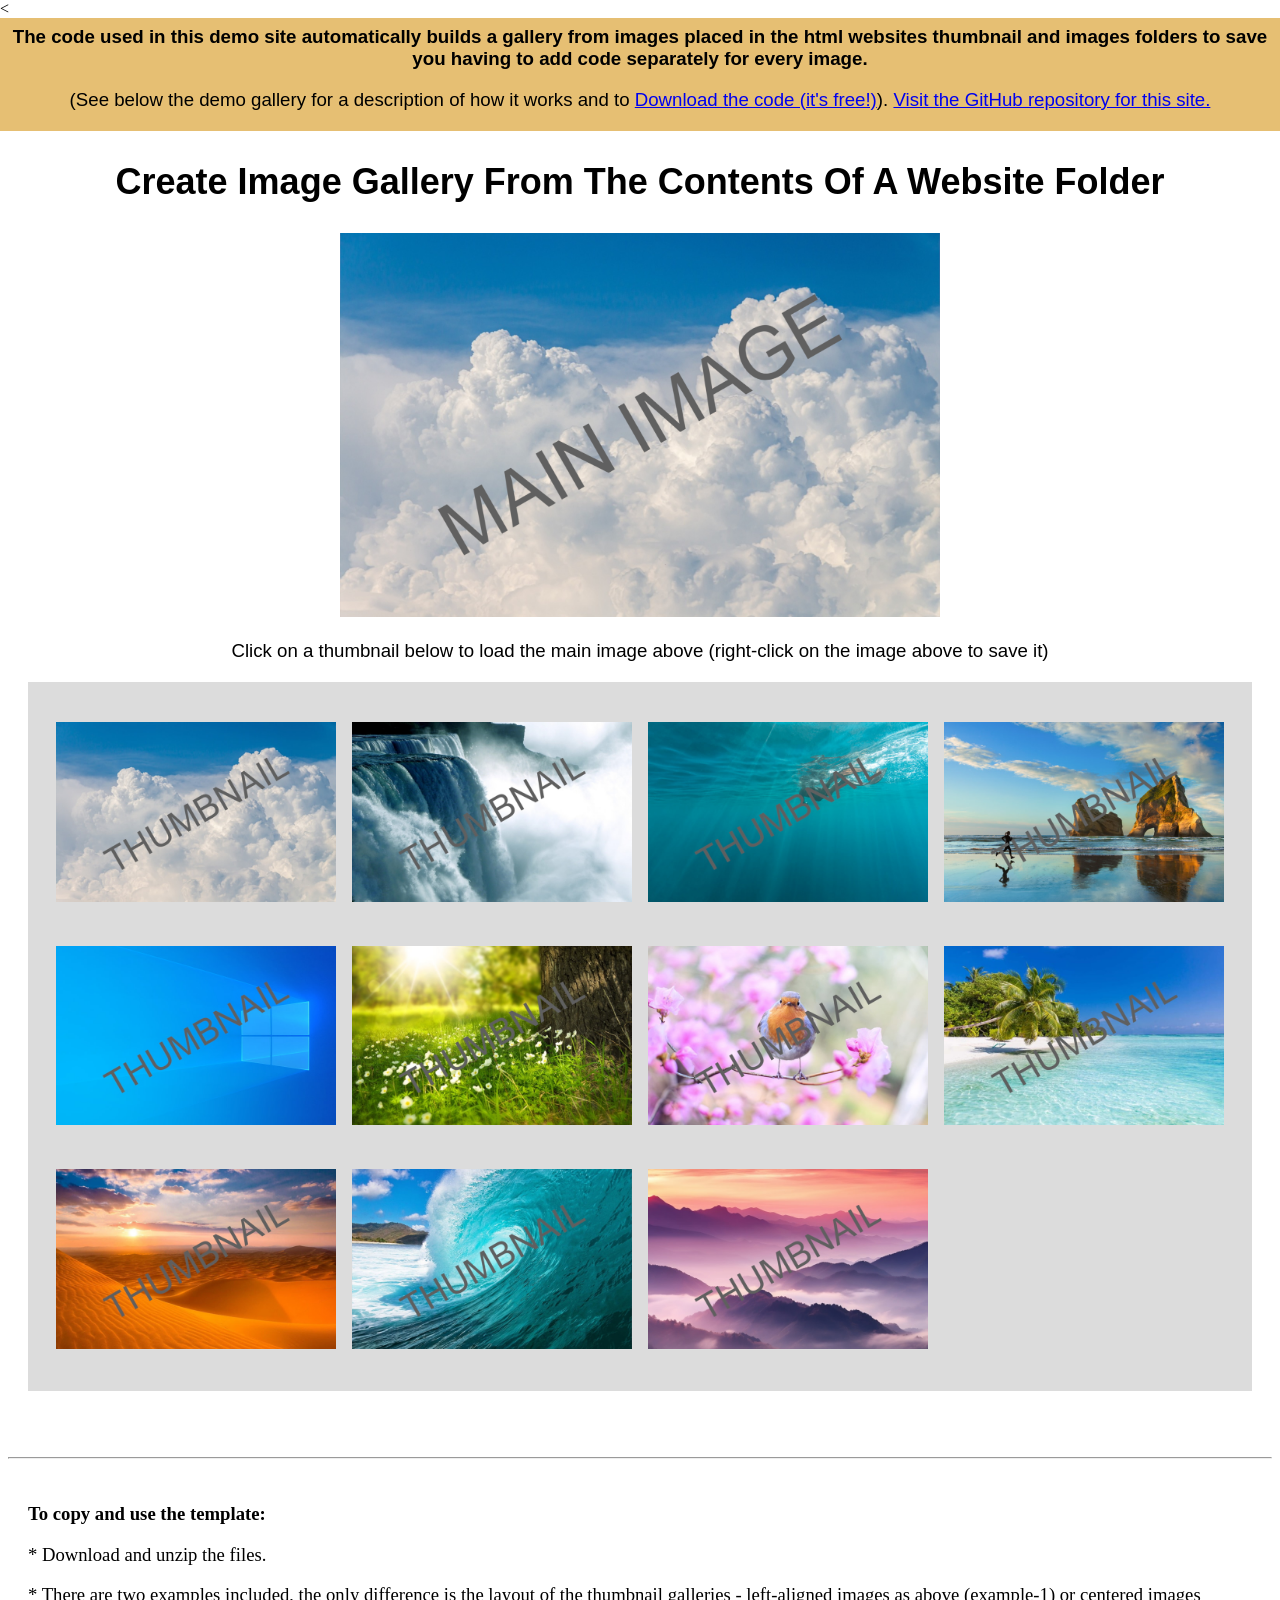
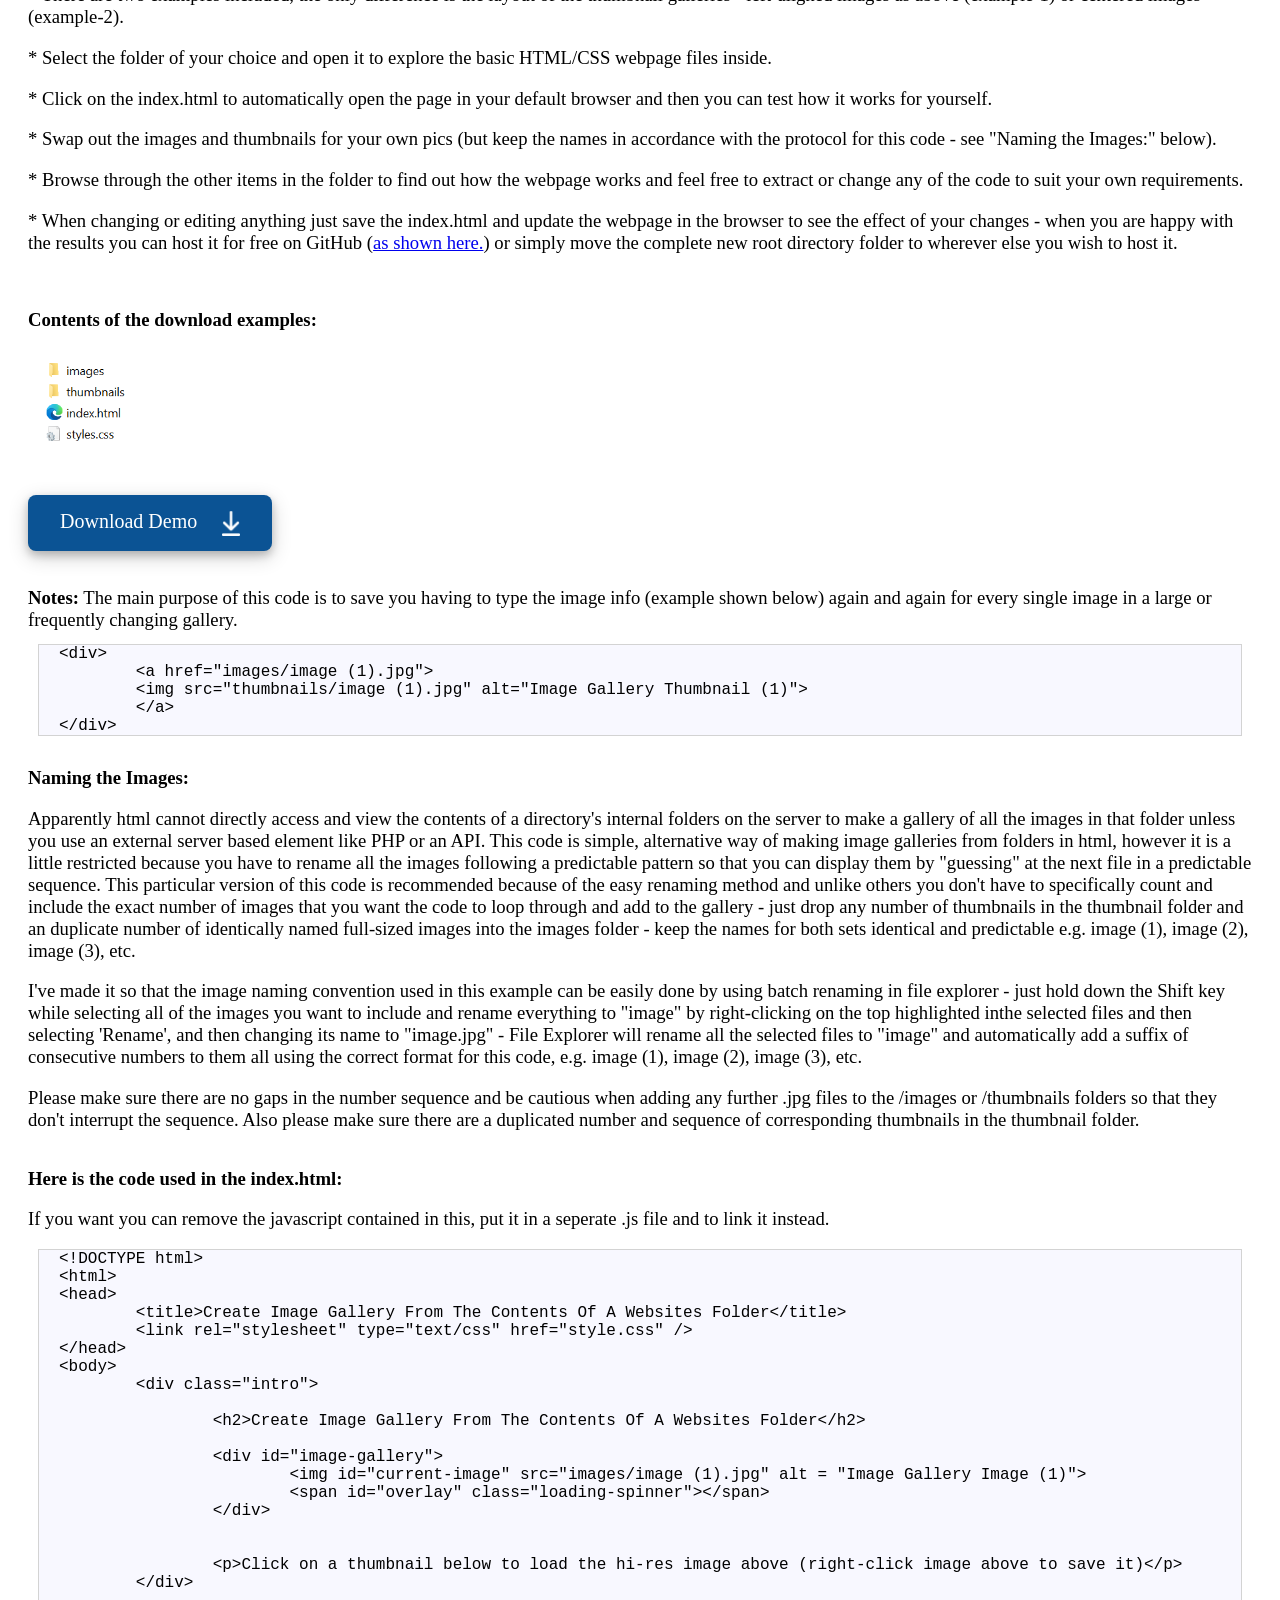
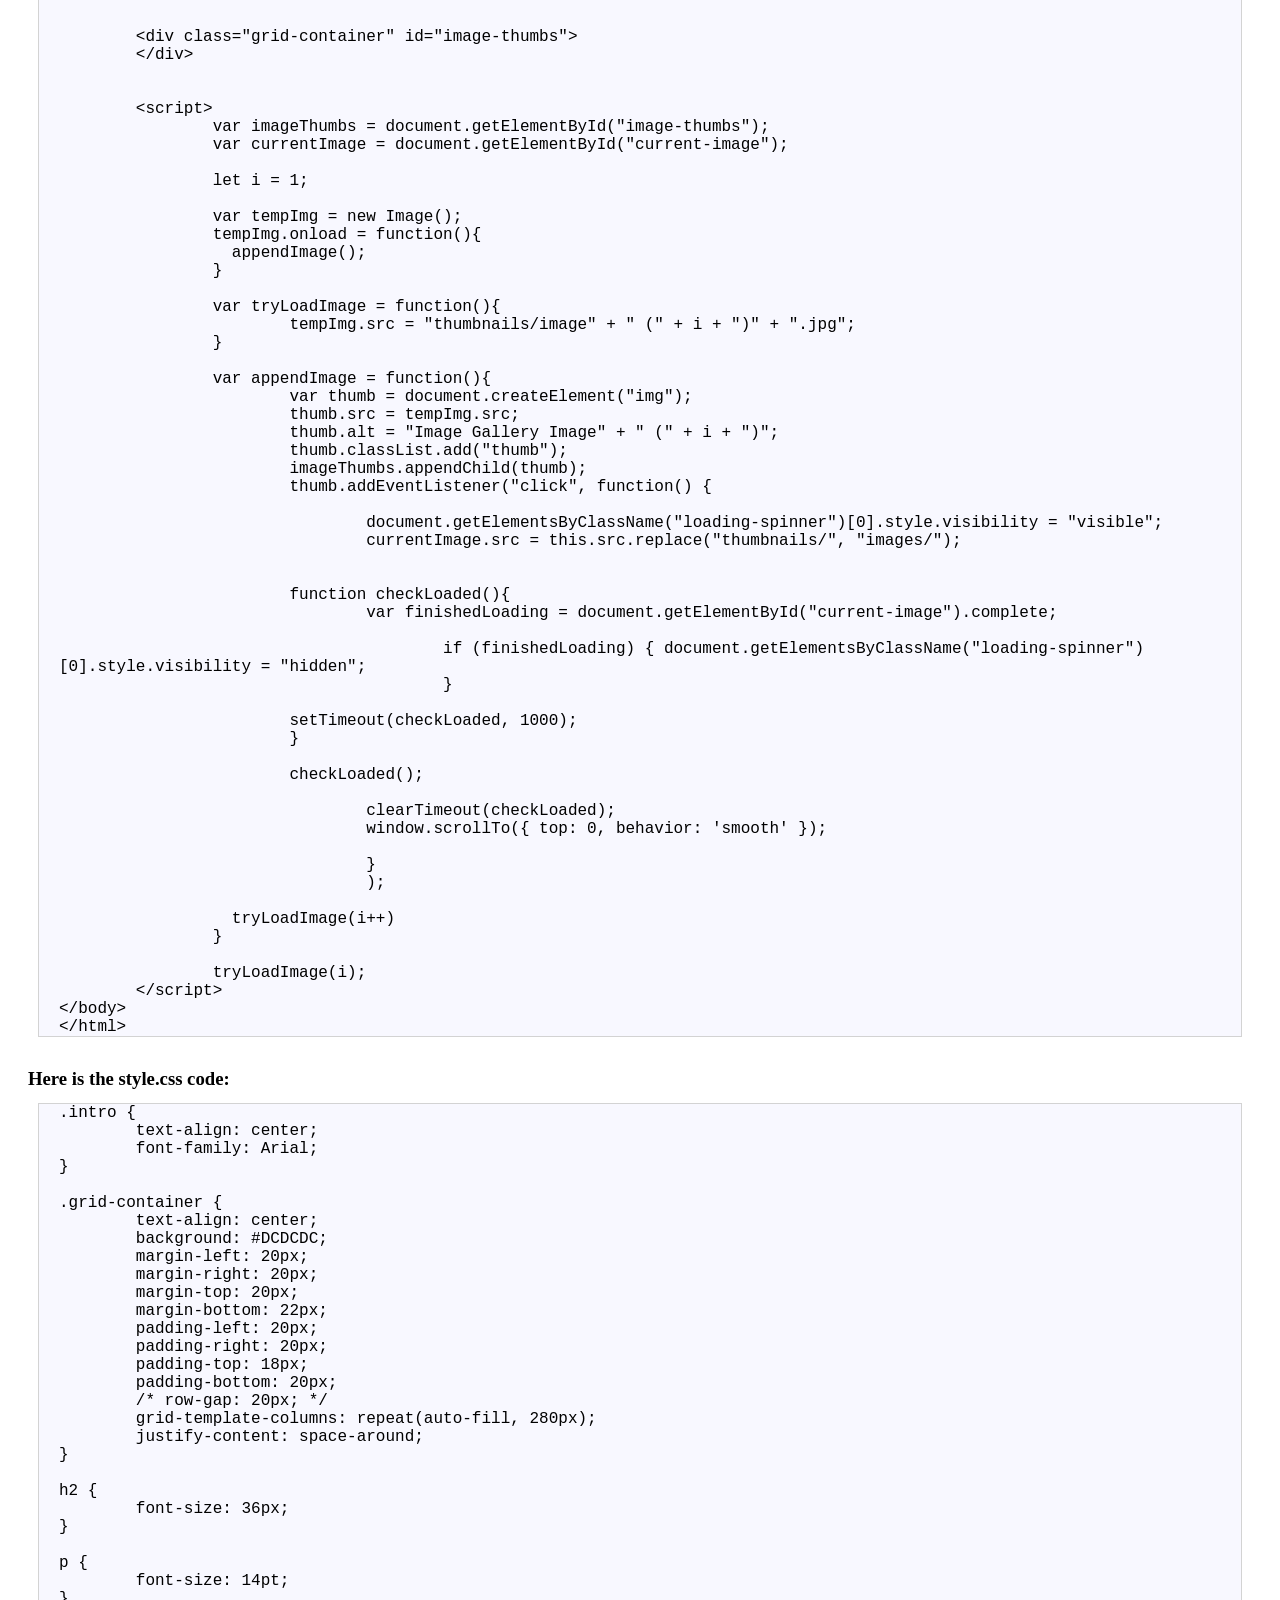
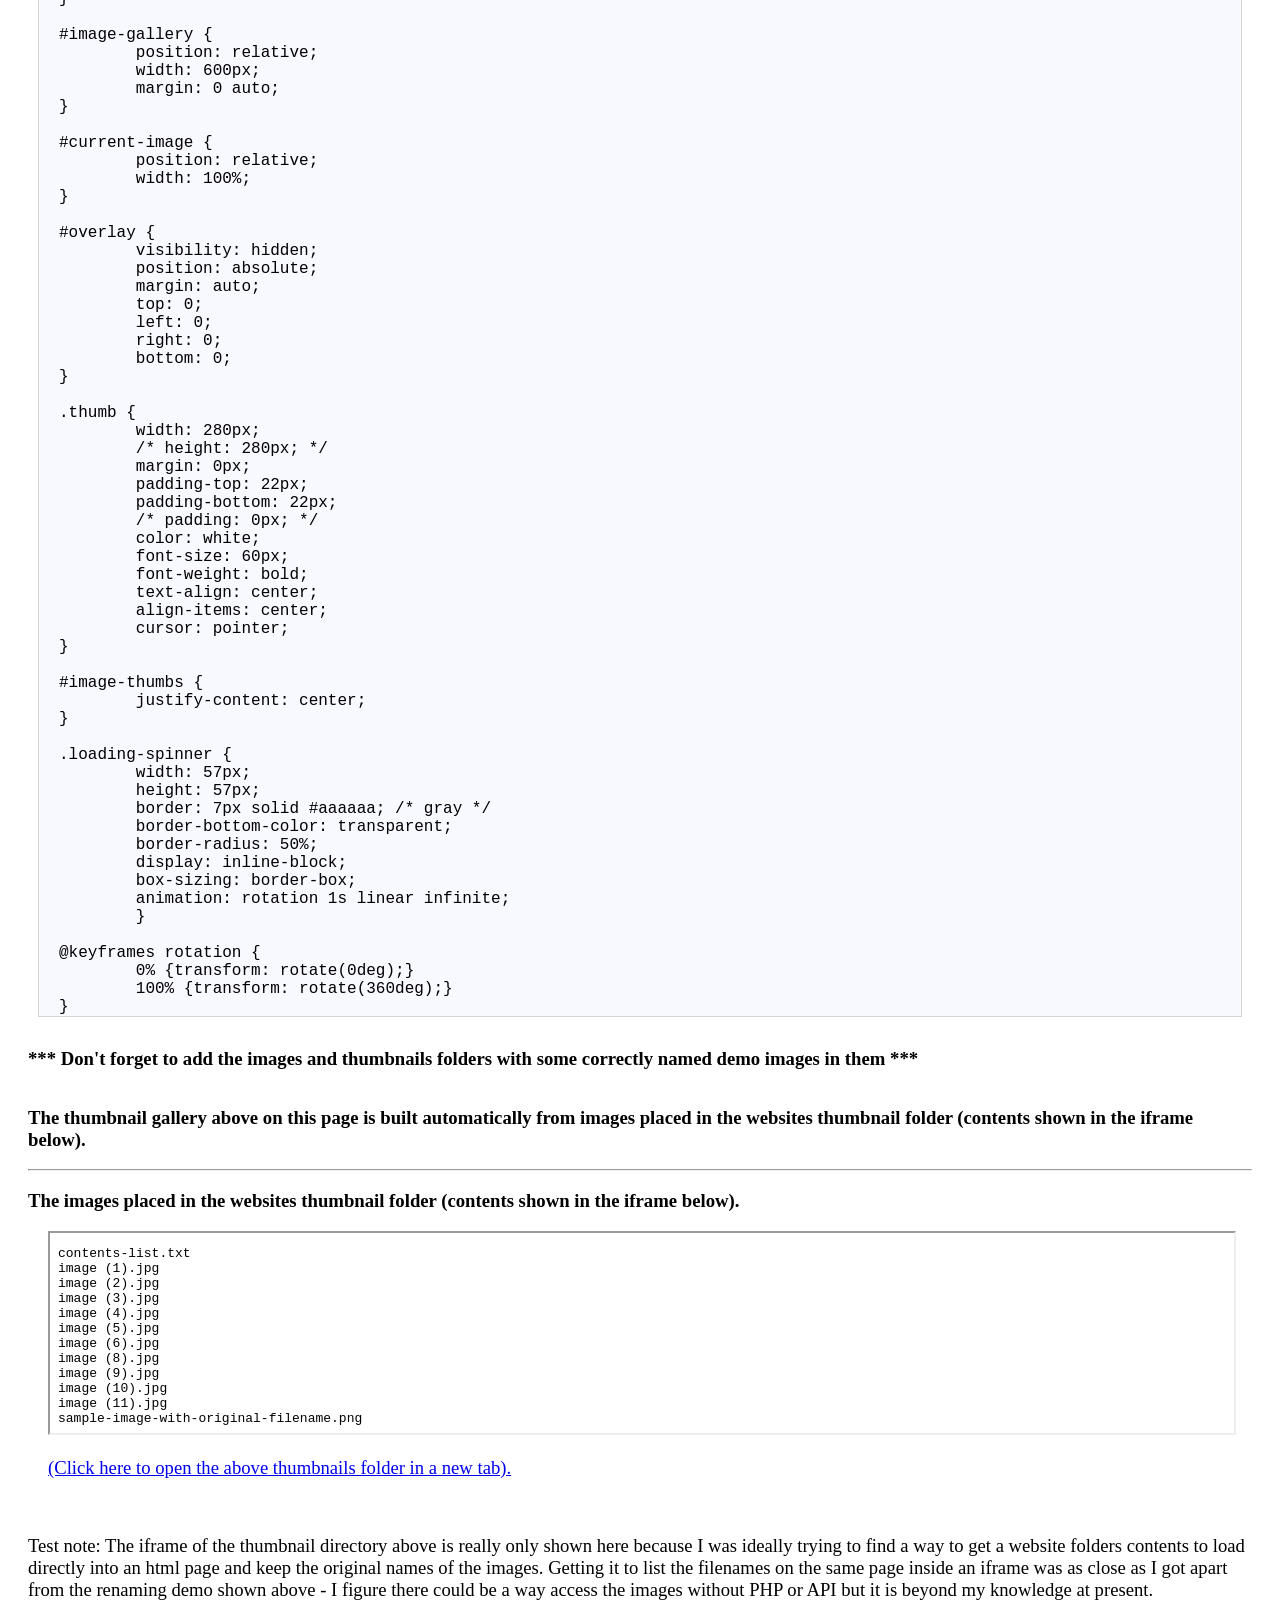
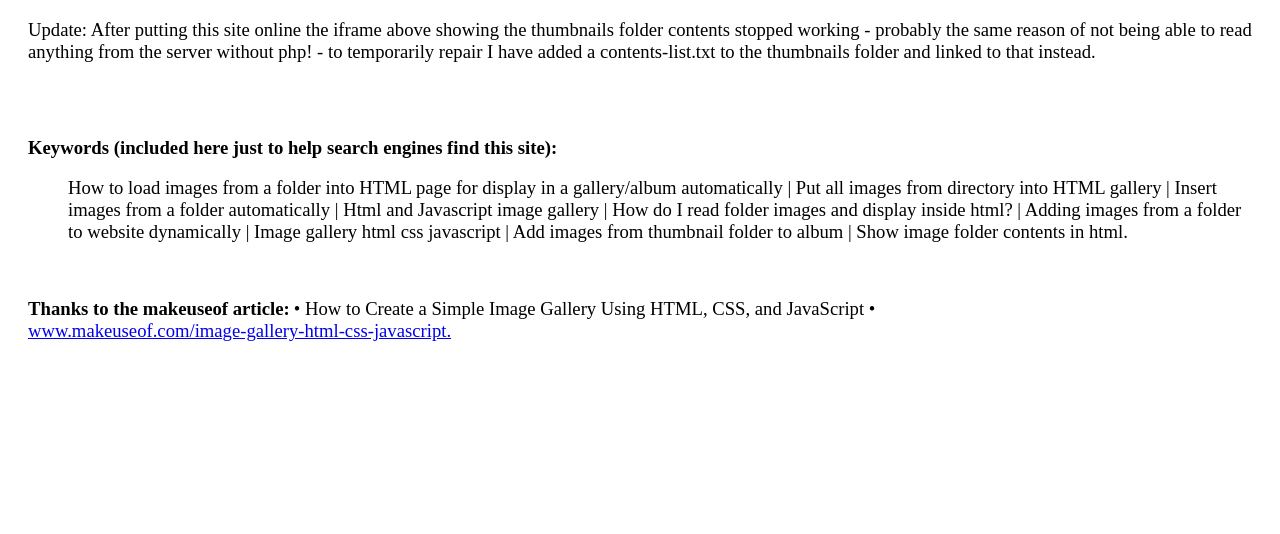
==== commit 308ead34: "Update index" ====
--- a/index.html
+++ b/index.html
@@ -21,7 +21,7 @@
 	
 	<<div id="descriptionBanner" style="background-color: #e6bf73; padding-top: 8px; padding-bottom: 2px; text-align: center; font-family: Arial;">	<!-- use href="../downloads/create-image-gallery-from-the-contents-of-a-website-folder-example.zip" below if hosting elsewhere and not using git LFS (large file storage) -->
 		<h3 style="display: inline">The code used in this demo site automatically builds a gallery from images placed in the html websites thumbnail and images folders to save you having to add code separately for every image.</h3>
-		<p>(See below the demo gallery for a description of how it works and to <a href="https://github.com/boxbot6/create-image-gallery-from-the-contents-of-a-website-folder/raw/main/downloads/create-image-gallery-from-the-contents-of-a-website-folder-example.zip" download >download code for the demo gallery</a>).</p>
+		<p>(See below the demo gallery for a description of how it works and to <a href="https://github.com/boxbot6/create-image-gallery-from-the-contents-of-a-website-folder/raw/main/downloads/create-image-gallery-from-the-contents-of-a-website-folder-example.zip" download >Download the code (it's free!)</a>).  <a href="https://github.com/boxbot6/create-image-gallery-from-the-contents-of-a-website-folder"> Visit the GitHub repository for this site.</a></p>
 	</div>
 
 
@@ -99,13 +99,25 @@
 <br>
 
 <hr>
-<p>*** You can delete the description banner at the top of this html page and all the code below this line down to &lt;/body&gt; at the bottom if copying this demo code from the index.html - its only included here as a guide ***</p>
+<!-- *** You can delete the banner and title at the top of this html page and all the code below this line down to &lt;/body&gt; at the bottom if copying the code directly from this demo gallery index.html - its only included here as a helpful guide *** -->
+
+<br>
+<br>
 
 <div style="margin-right: 20px; margin-left: 20px">
 
-<a href="https://github.com/boxbot6/create-image-gallery-from-the-contents-of-a-website-folder">This is a link to the GitHub repository used to make this site: https://github.com/boxbot6/create-image-gallery-from-the-contents-of-a-website-folder</a>
-
-<p>Files and folders included in the download:</p>
+<h3 style="display: inline">To copy and use the template:</h3>
+<p> * Download and unzip the files.</p>
+<p> * There are two examples included, the only difference is the layout of the thumbnail galleries - left-aligned images as above (example-1) or centered images (example-2).</p>
+<p> * Select the folder of your choice and open it to explore the basic HTML/CSS webpage files inside.</p>
+<p> * Click on the index.html to automatically open the page in your default browser and then you can test how it works for yourself.</p>
+<p> * Swap out the images and thumbnails for your own pics (but keep the names in accordance with the protocol for this code - see "Naming the Images:" below).</p>
+<p> * Browse through the other items in the folder to find out how the webpage works and feel free to extract or change any of the code to suit your own requirements.</p>
+<p> * When changing or editing anything just save the index.html and update the webpage in the browser to see the effect of your changes - when you are happy with the results you can host it for free on GitHub (<a href="https://github.com/boxbot6/website-template-simple-single-page-v1/">as shown here.</a>) or simply move the complete new root directory folder to wherever else you wish to host it.</p>
+
+<br>
+
+<h3>Contents of the download examples:</h3>
 
 
  	     		<div>
@@ -135,7 +147,7 @@
 			<br />
 
 
-	<h3 style="display: inline">Notes:</h3><p style="display: inline"> The main purpose of this code is to save you having to type the image info (example shown below) again and again for every single image in a large gallery.</p>
+	<h3 style="display: inline">Notes:</h3><p style="display: inline"> The main purpose of this code is to save you having to type the image info (example shown below) again and again for every single image in a large or frequently changing gallery.</p>
 
 
 <pre><code>&lt;div>
@@ -145,11 +157,15 @@
 &lt;/div></code></pre>
 
 
-	<p>Apparently html cannot directly view the contents of a directory folder to make a gallery of all the images in that folder unless you use an external server based element like PHP or an API. This is an alternative, simple way of making image galleries from folders in html, however it is a little restricted because you have to rename all the images following a predictable pattern so that you can display them by "guessing" at the next predictable file in a sequence. This particular version of this method is recommended because unlike others you don't have to specifically count and include the exact number of images that you want the code to loop through and add - just drop any number of thumbnails in the thumbnail folder and an duplicate number of identically named full-sized images into the images folder - keep the names for both sets identical and predictable e.g. image (1), image (2), image (3), etc.</p>
-
-	<p> I've made it so that the image naming convention used in this example can be easily done by using batch renaming in file explorer - just select a bunch of image files by holding down the Shift key and rename all the selected files to "image" at once - the suffix will automatically add consecutive numbers in the correct format to them all. e.g. image (1), image (2), image (3), etc.</p>
-
-	<p> Please make sure there are no gaps in the number sequence and be cautious when adding any further .jpg files to the /images or /thumbnails folders so that they don't interrupt the sequence.</p>
+	<br>
+
+	<h3 style="display: inline">Naming the Images:</h3>
+
+	<p>Apparently html cannot directly access and view the contents of a directory's internal folders on the server to make a gallery of all the images in that folder unless you use an external server based element like PHP or an API. This code is simple, alternative way of making image galleries from folders in html, however it is a little restricted because you have to rename all the images following a predictable pattern so that you can display them by "guessing" at the next file in a predictable sequence. This particular version of this code is recommended because of the easy renaming method and unlike others you don't have to specifically count and include the exact number of images that you want the code to loop through and add to the gallery - just drop any number of thumbnails in the thumbnail folder and an duplicate number of identically named full-sized images into the images folder - keep the names for both sets identical and predictable e.g. image (1), image (2), image (3), etc.</p>
+
+	<p> I've made it so that the image naming convention used in this example can be easily done by using batch renaming in file explorer - just hold down the Shift key while selecting all of the images you want to include and rename everything to "image" by right-clicking on the top highlighted inthe selected files and then selecting 'Rename', and then changing its name to "image.jpg" - File Explorer will rename all the selected files to "image" and automatically add a suffix of consecutive numbers to them all using the correct format for this code, e.g. image (1), image (2), image (3), etc.</p>
+
+	<p> Please make sure there are no gaps in the number sequence and be cautious when adding any further .jpg files to the /images or /thumbnails folders so that they don't interrupt the sequence. Also please make sure there are a duplicated number and sequence of corresponding thumbnails in the thumbnail folder.</p>
 
 	<br>
 
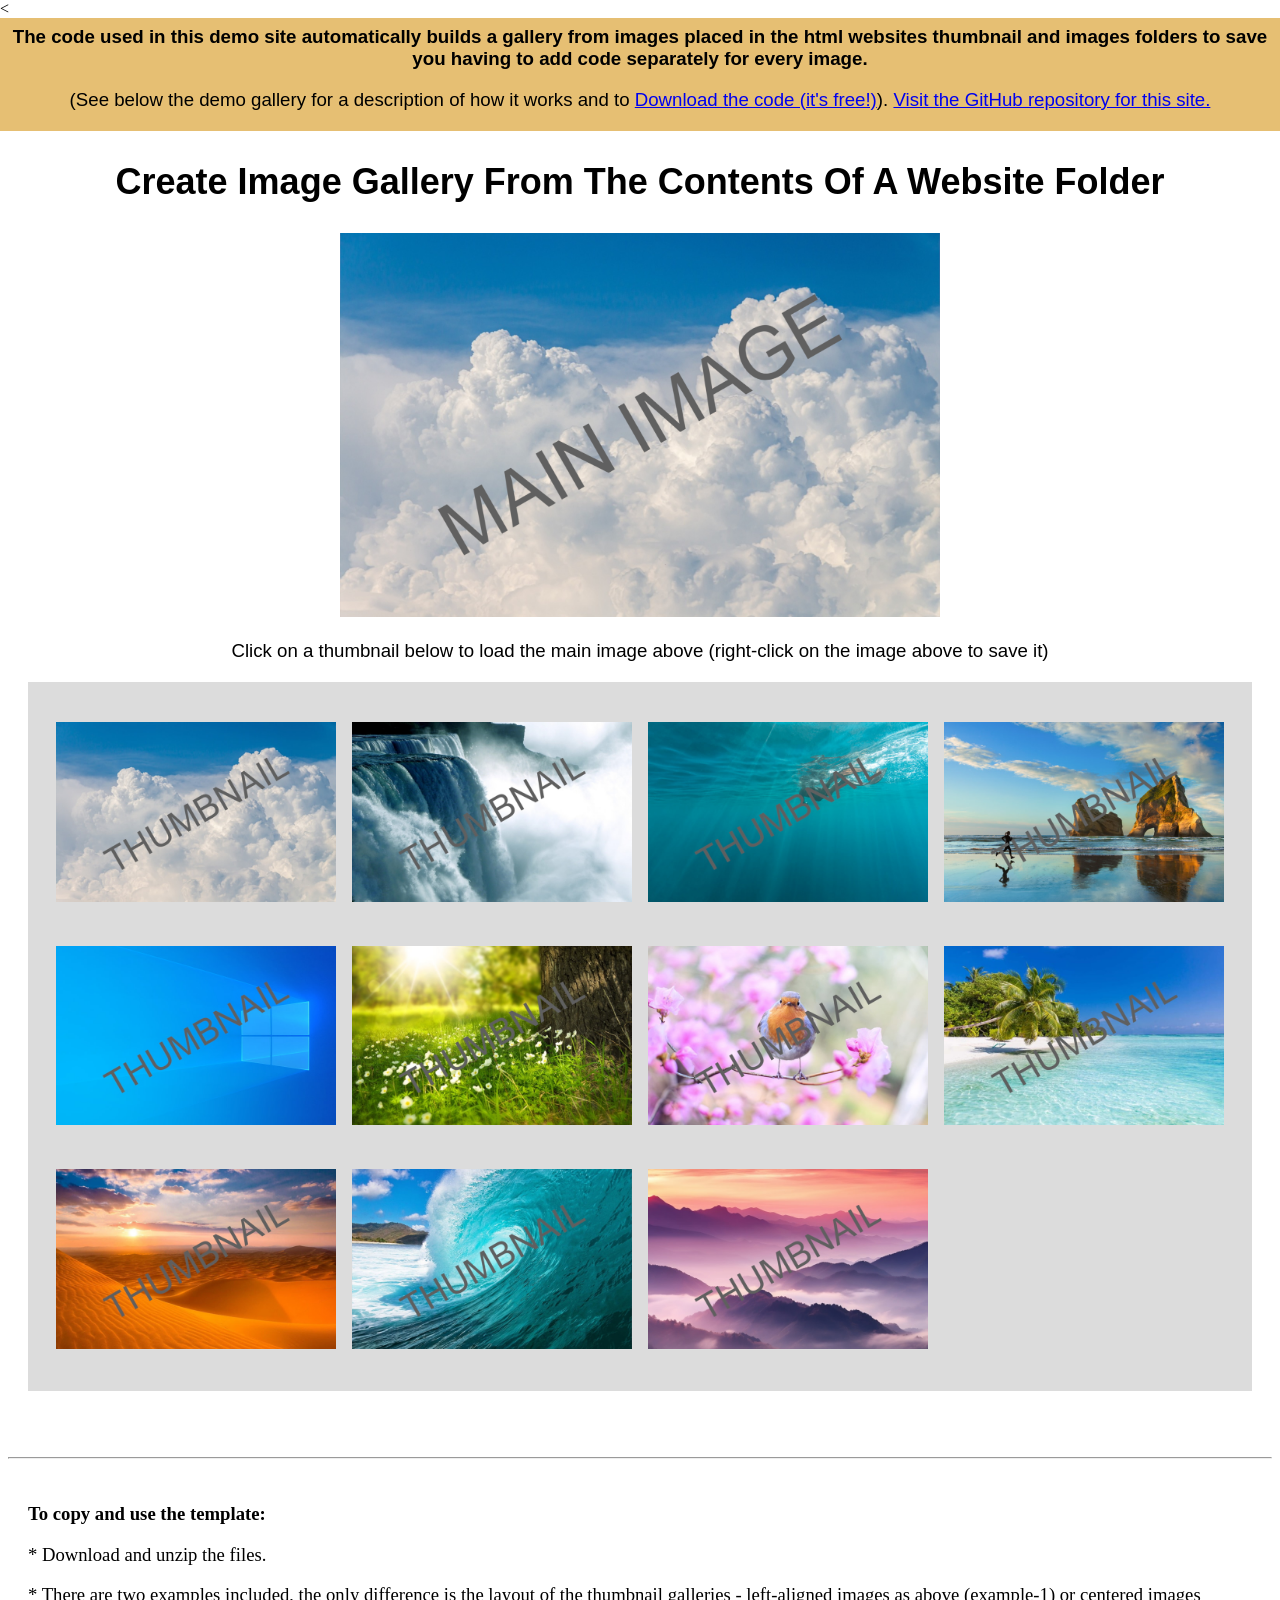
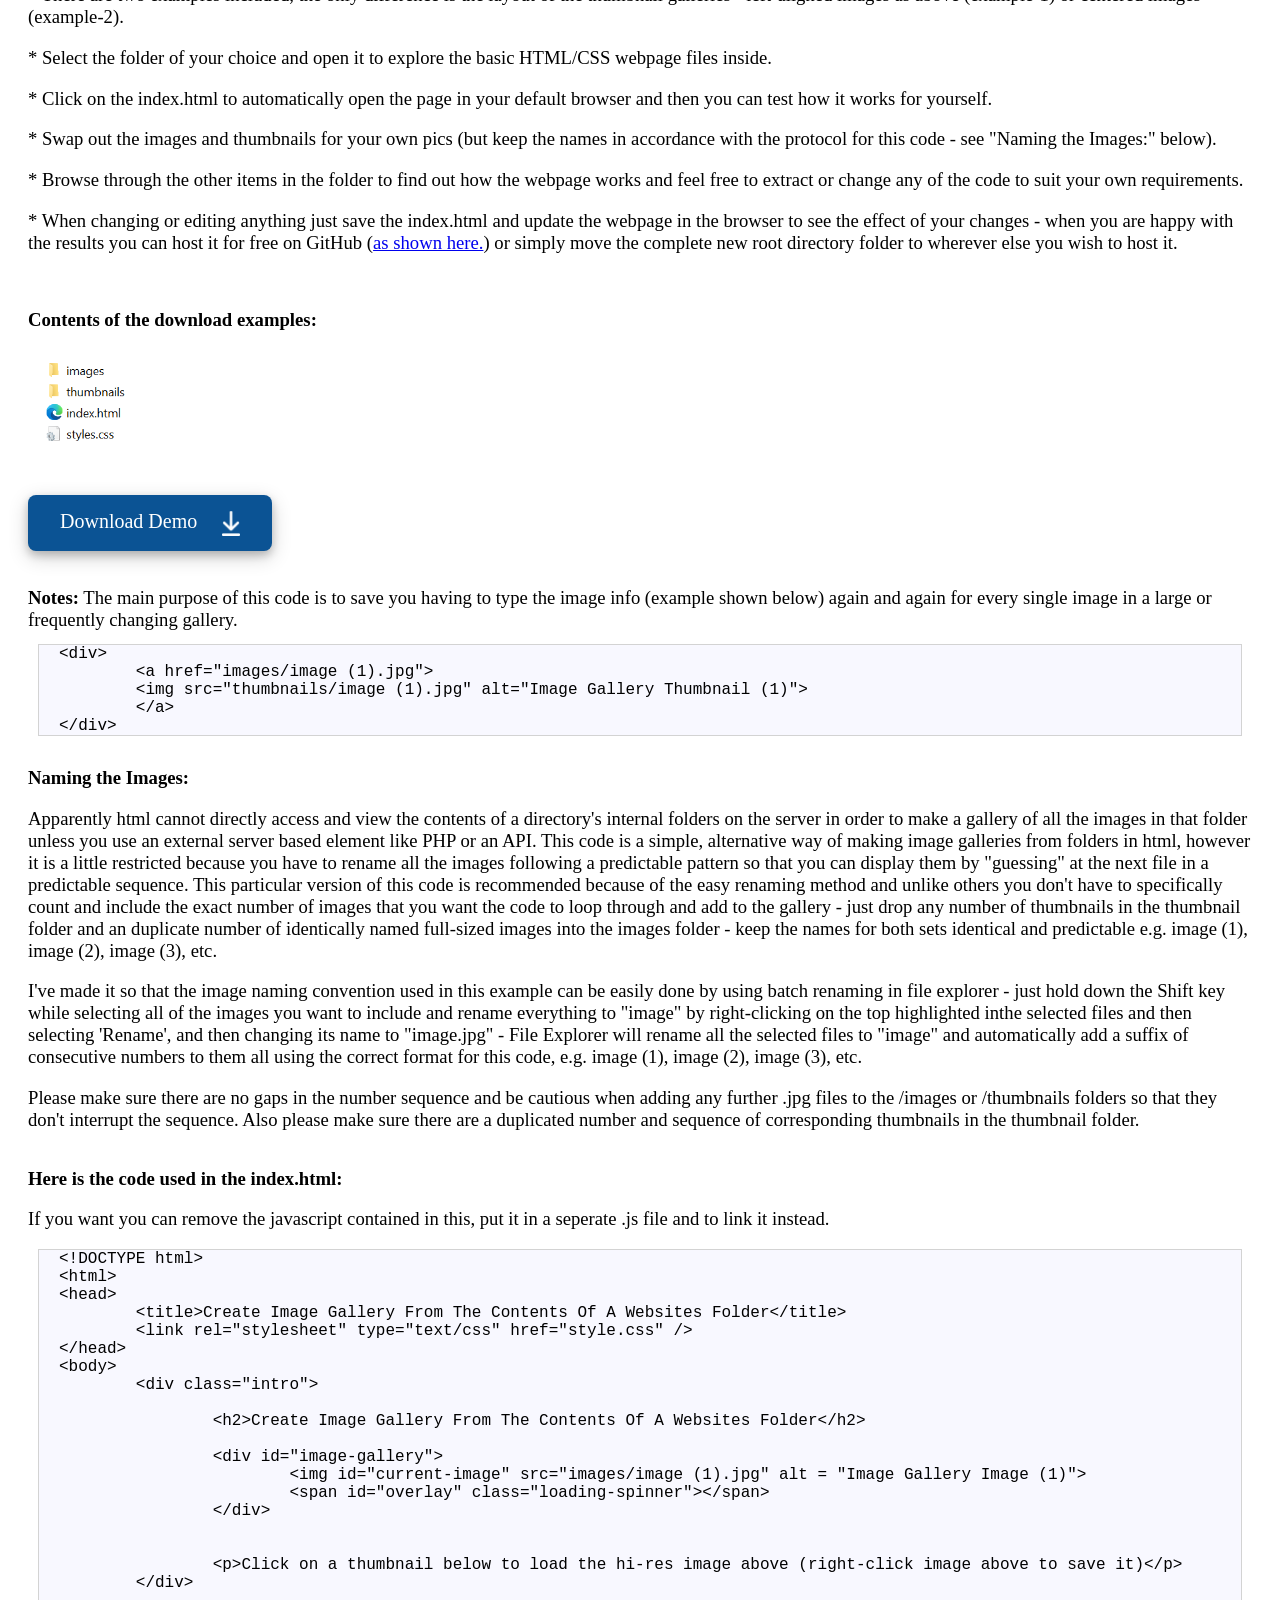
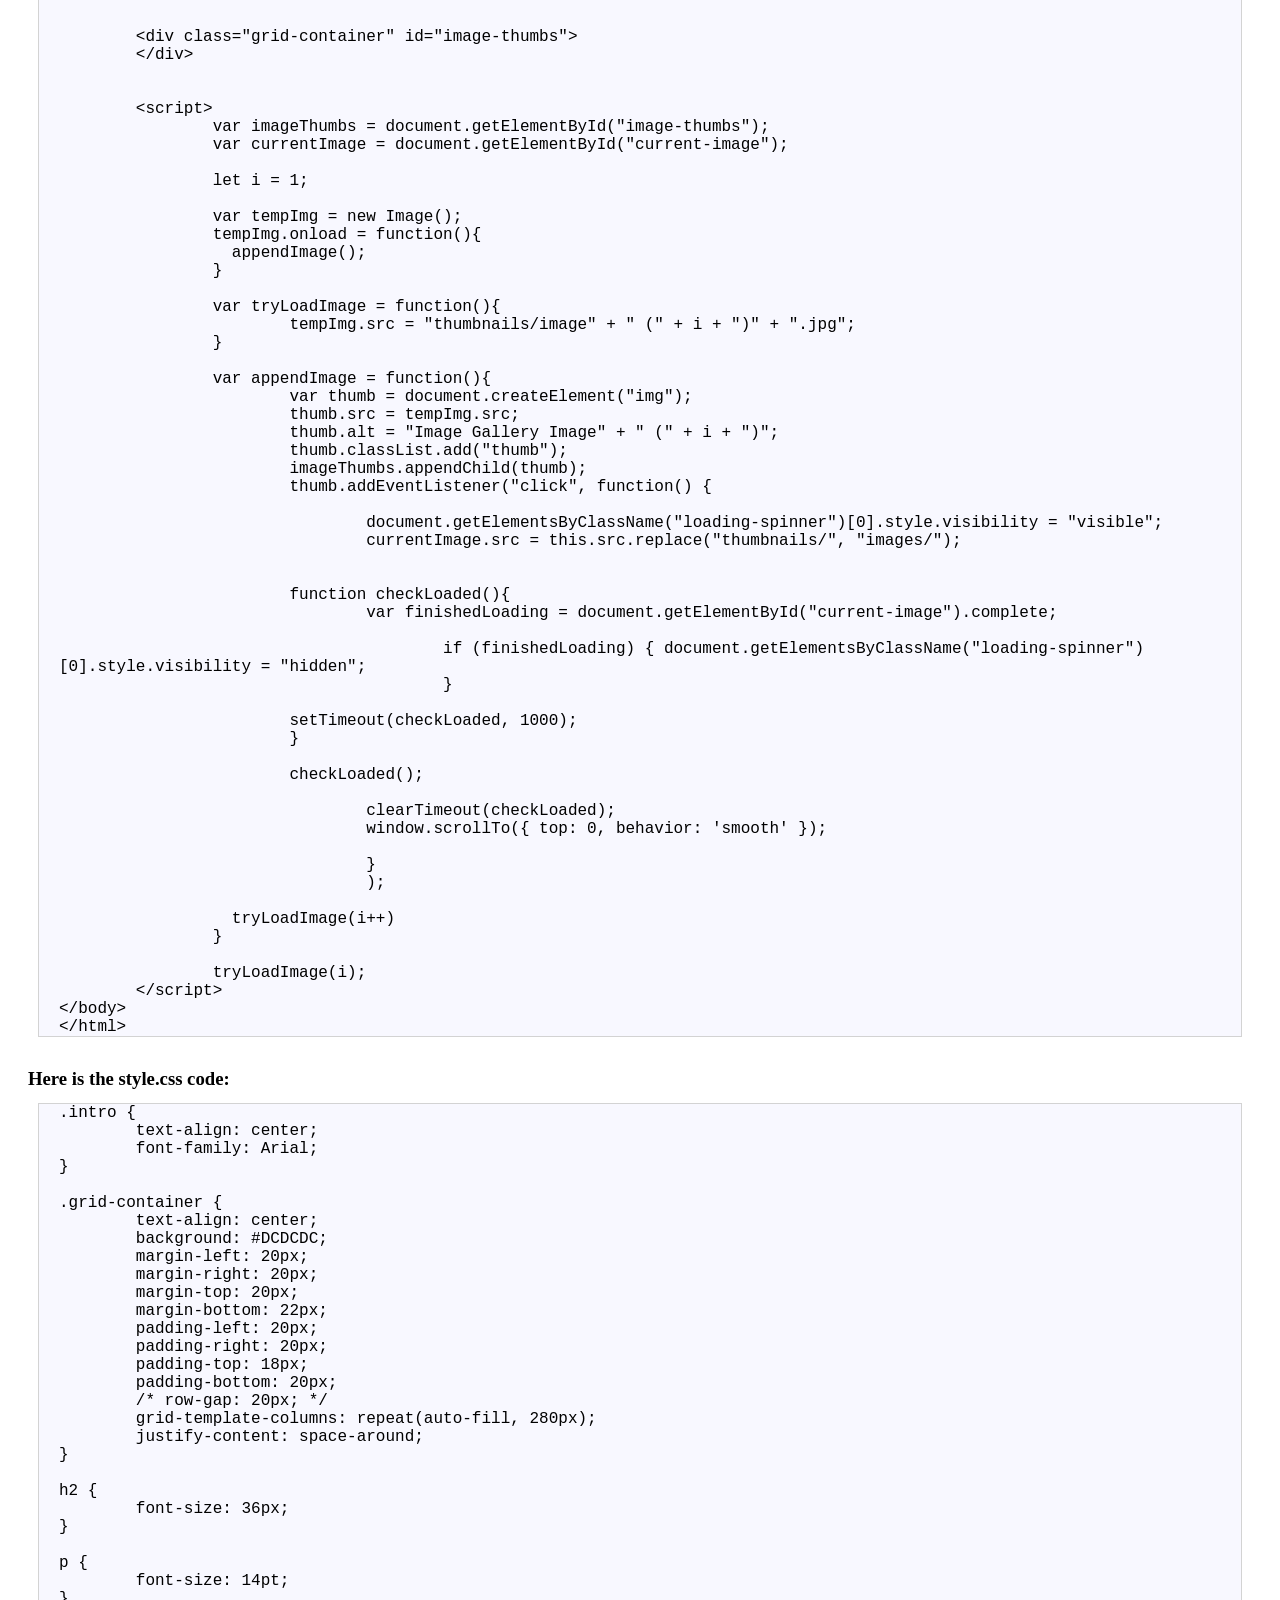
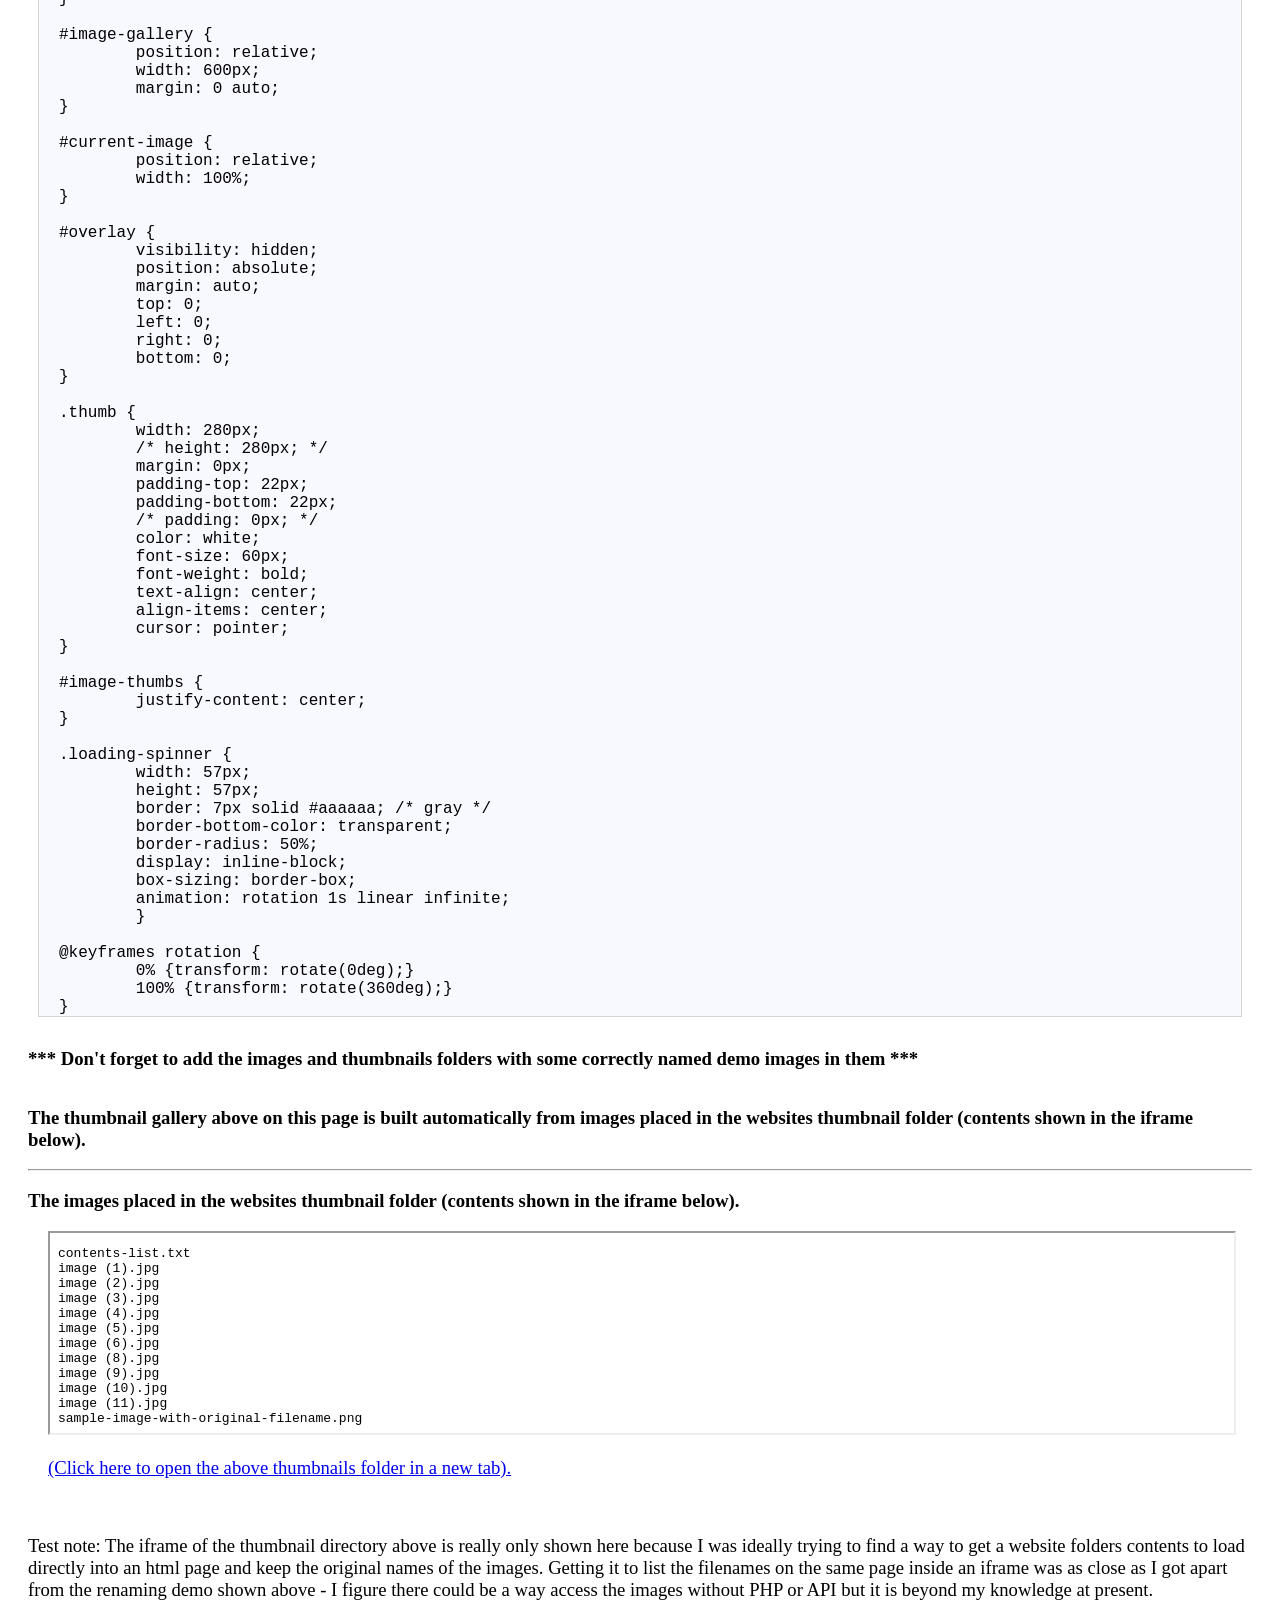
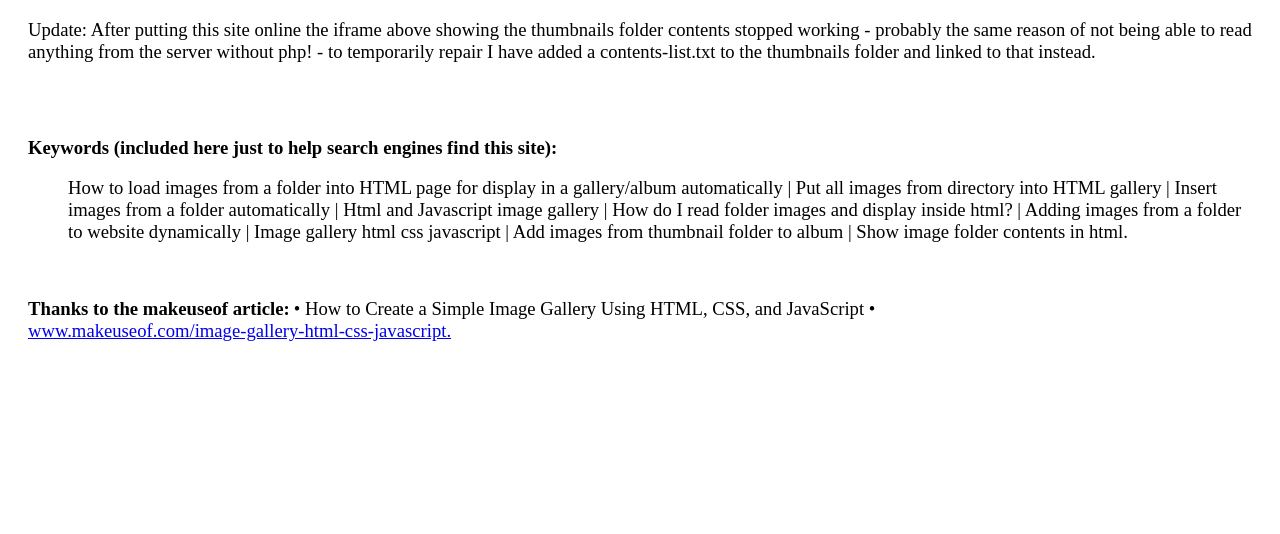
==== commit 7ff87c81: "Update index.html" ====
--- a/index.html
+++ b/index.html
@@ -161,7 +161,7 @@
 
 	<h3 style="display: inline">Naming the Images:</h3>
 
-	<p>Apparently html cannot directly access and view the contents of a directory's internal folders on the server to make a gallery of all the images in that folder unless you use an external server based element like PHP or an API. This code is simple, alternative way of making image galleries from folders in html, however it is a little restricted because you have to rename all the images following a predictable pattern so that you can display them by "guessing" at the next file in a predictable sequence. This particular version of this code is recommended because of the easy renaming method and unlike others you don't have to specifically count and include the exact number of images that you want the code to loop through and add to the gallery - just drop any number of thumbnails in the thumbnail folder and an duplicate number of identically named full-sized images into the images folder - keep the names for both sets identical and predictable e.g. image (1), image (2), image (3), etc.</p>
+	<p>Apparently html cannot directly access and view the contents of a directory's internal folders on the server in order to make a gallery of all the images in that folder unless you use an external server based element like PHP or an API. This code is a simple, alternative way of making image galleries from folders in html, however it is a little restricted because you have to rename all the images following a predictable pattern so that you can display them by "guessing" at the next file in a predictable sequence. This particular version of this code is recommended because of the easy renaming method and unlike others you don't have to specifically count and include the exact number of images that you want the code to loop through and add to the gallery - just drop any number of thumbnails in the thumbnail folder and an duplicate number of identically named full-sized images into the images folder - keep the names for both sets identical and predictable e.g. image (1), image (2), image (3), etc.</p>
 
 	<p> I've made it so that the image naming convention used in this example can be easily done by using batch renaming in file explorer - just hold down the Shift key while selecting all of the images you want to include and rename everything to "image" by right-clicking on the top highlighted inthe selected files and then selecting 'Rename', and then changing its name to "image.jpg" - File Explorer will rename all the selected files to "image" and automatically add a suffix of consecutive numbers to them all using the correct format for this code, e.g. image (1), image (2), image (3), etc.</p>
 
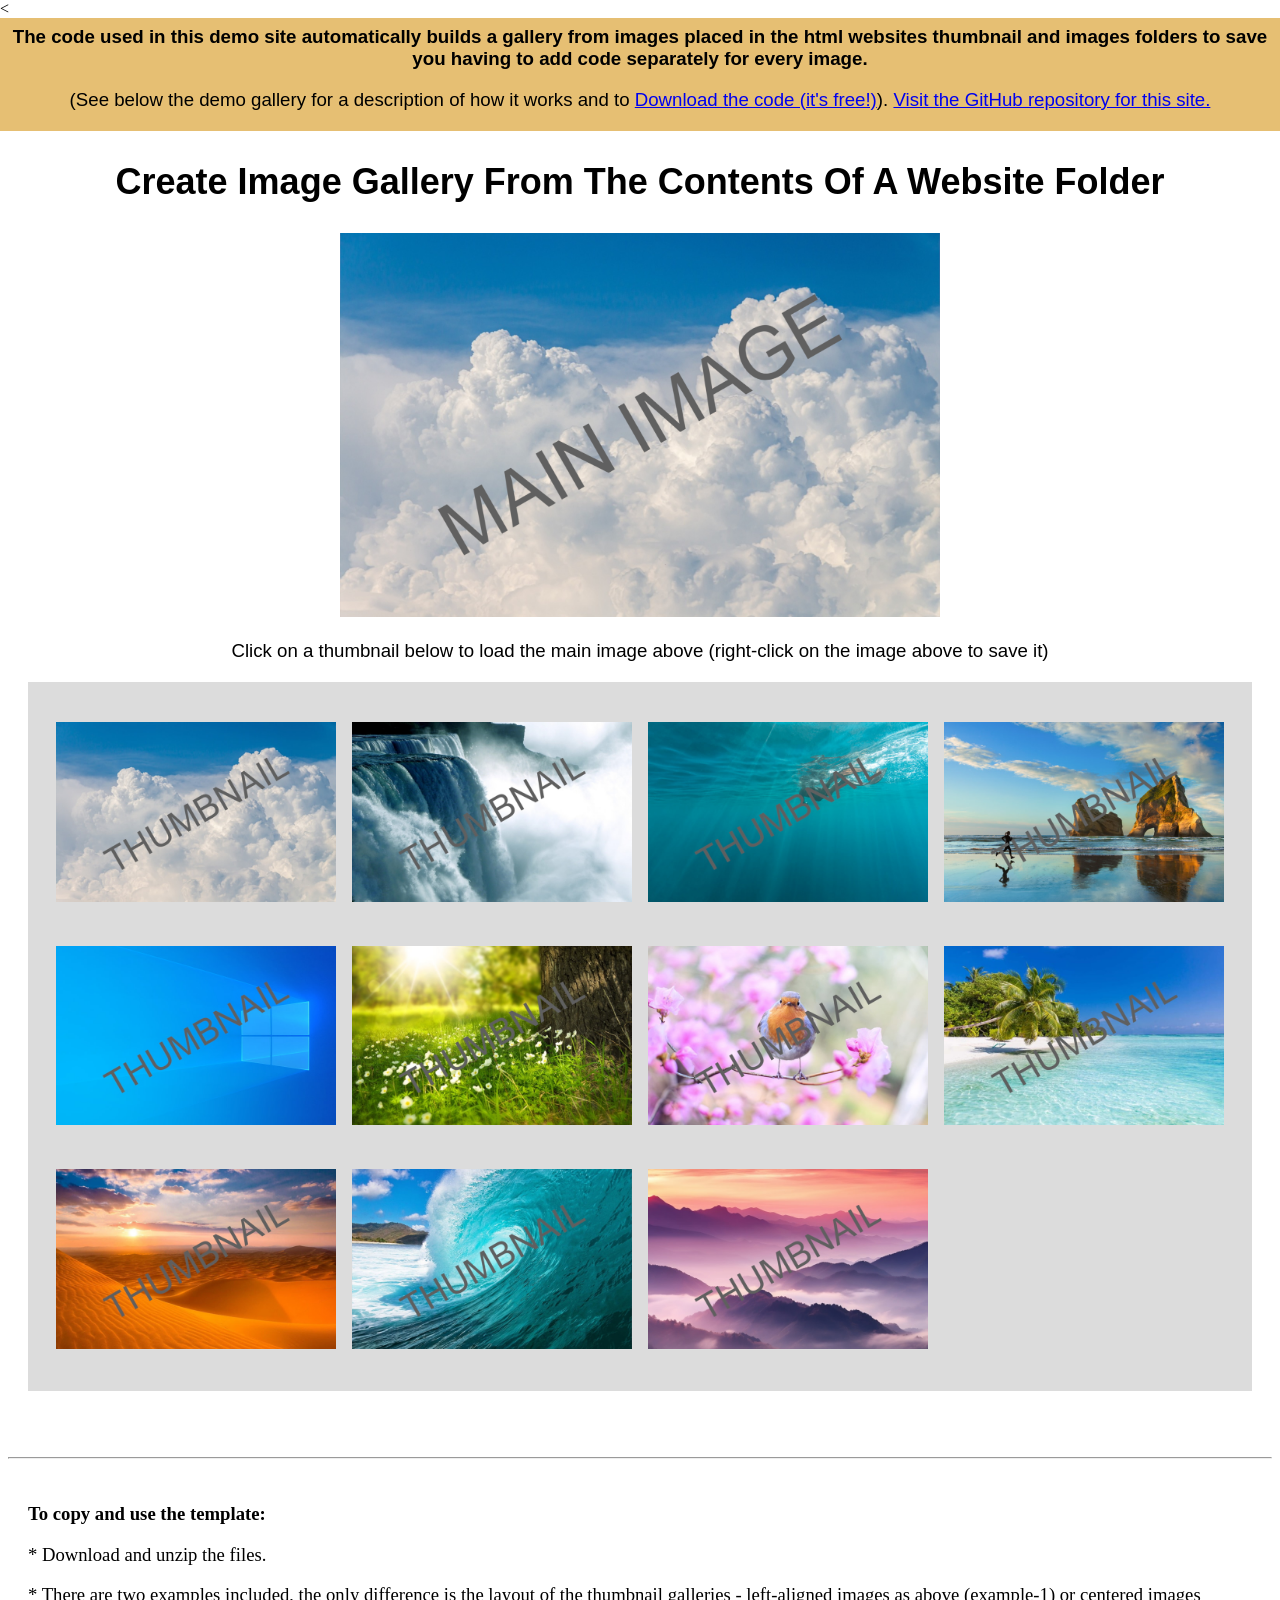
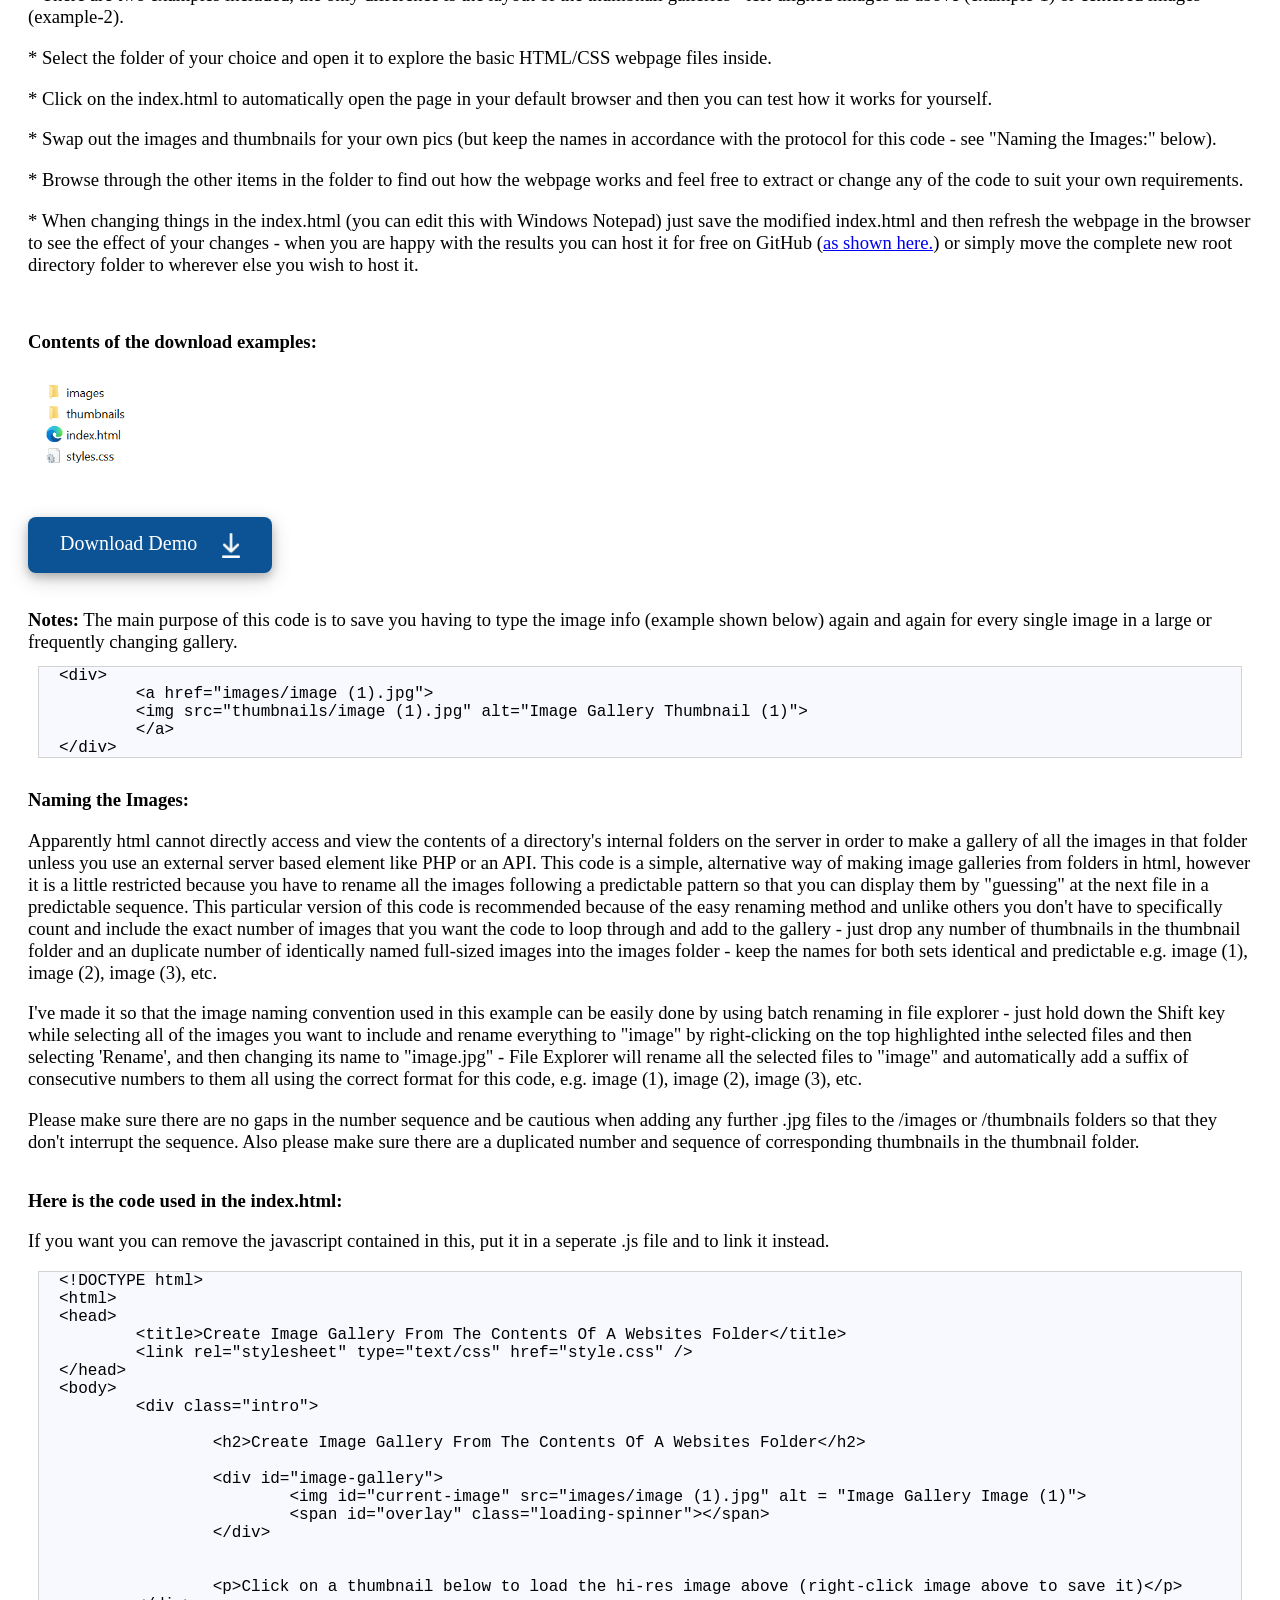
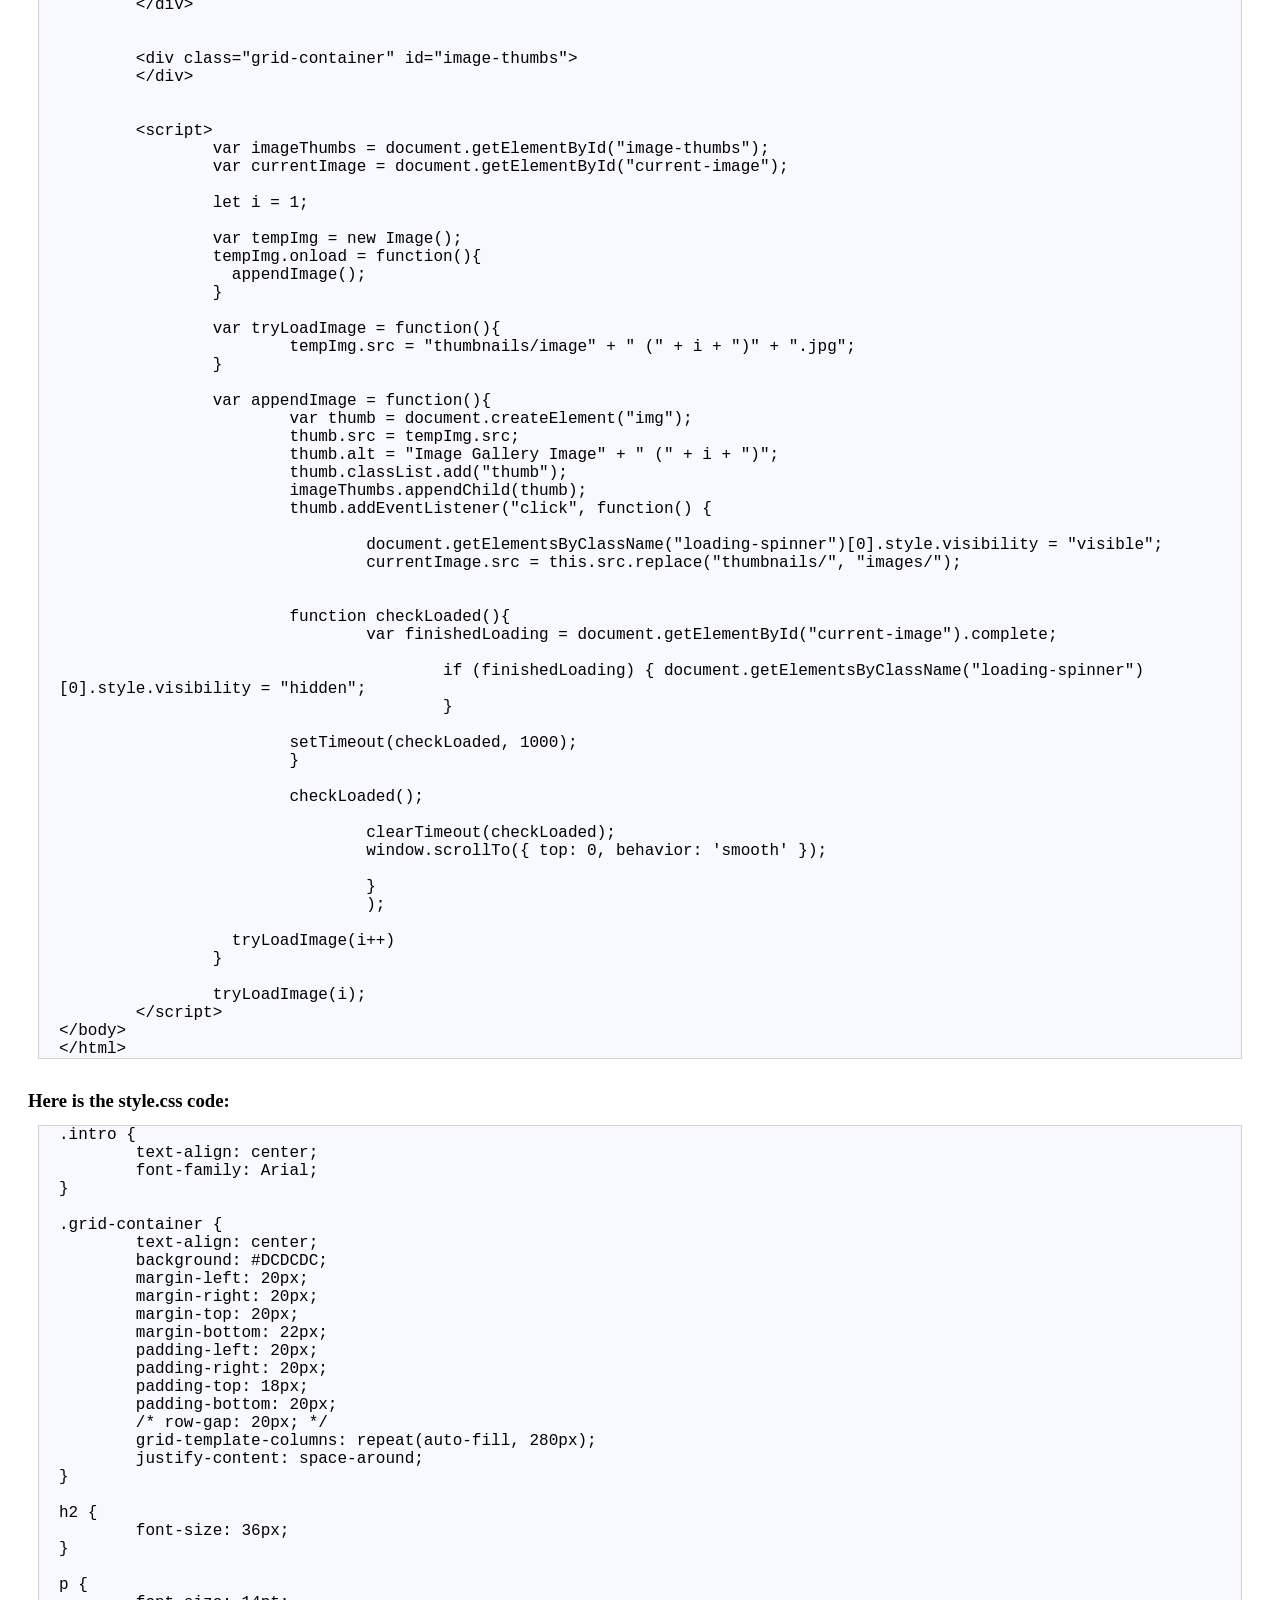
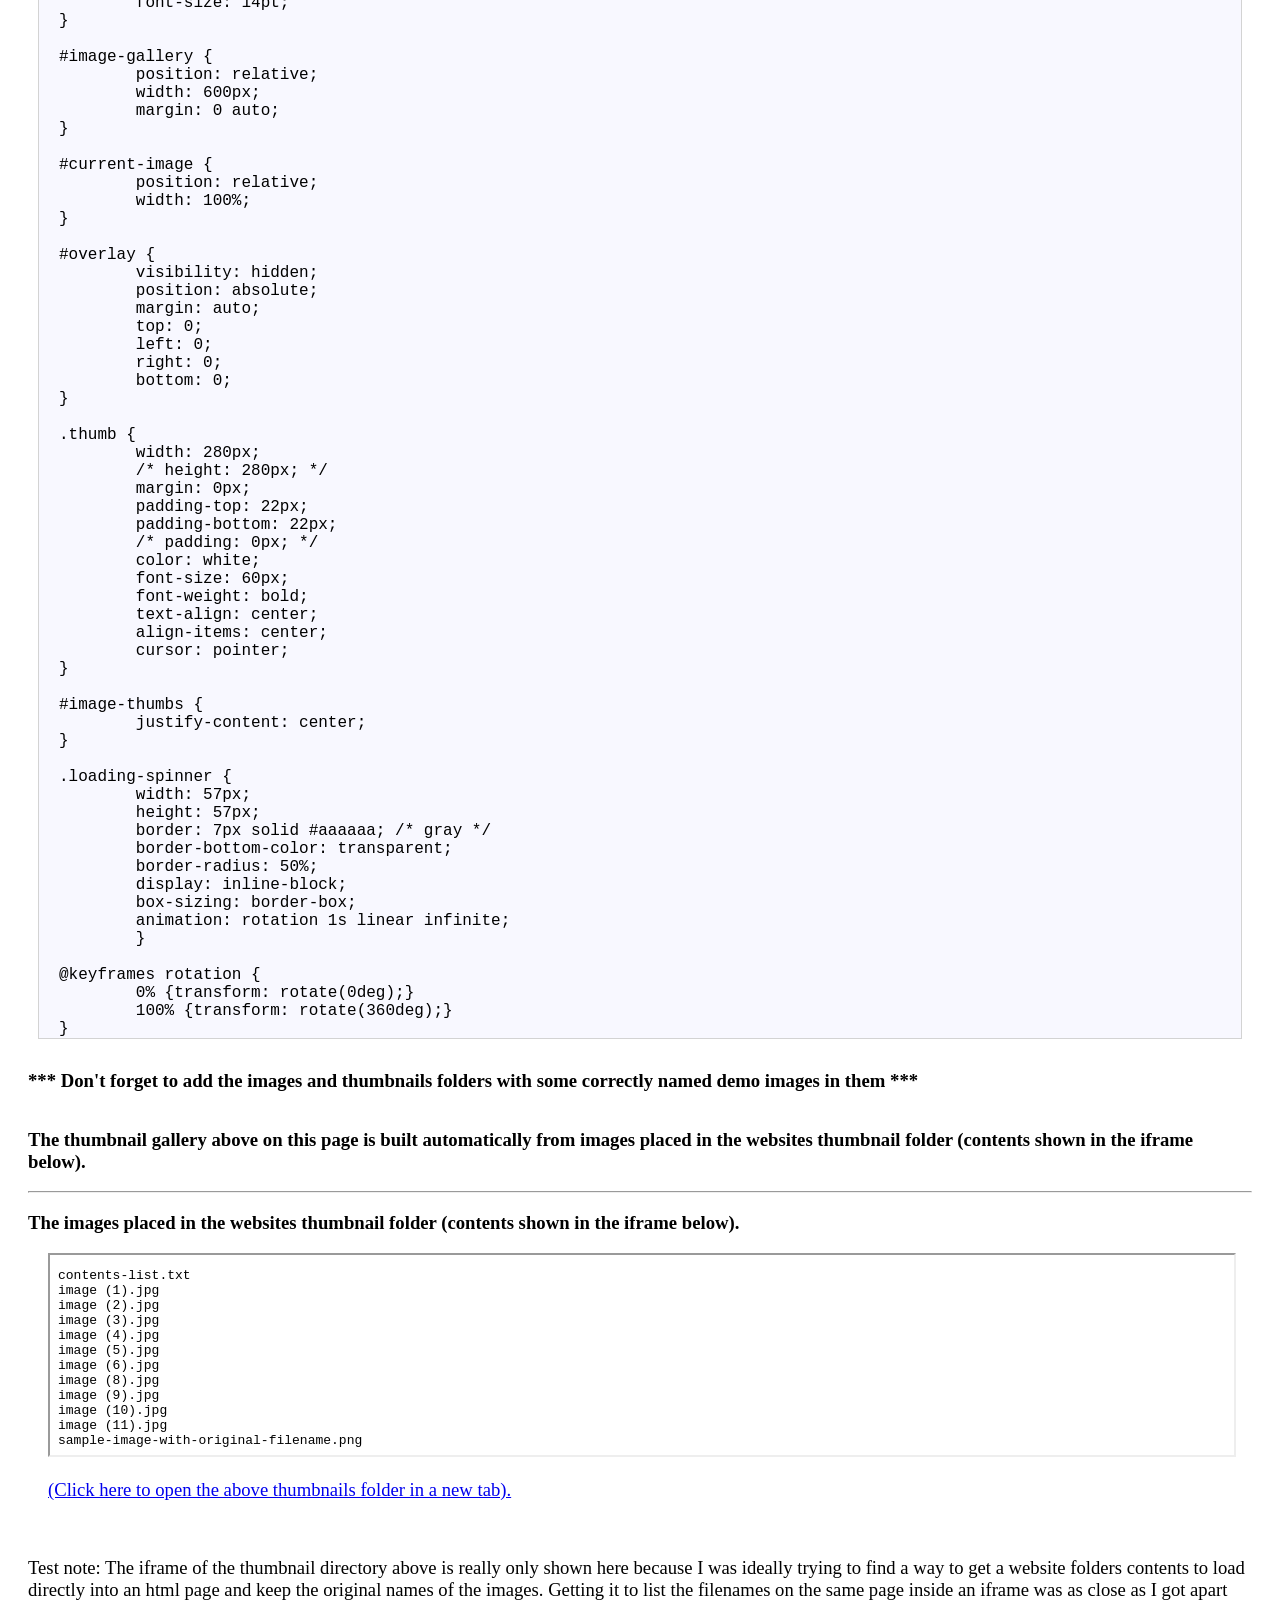
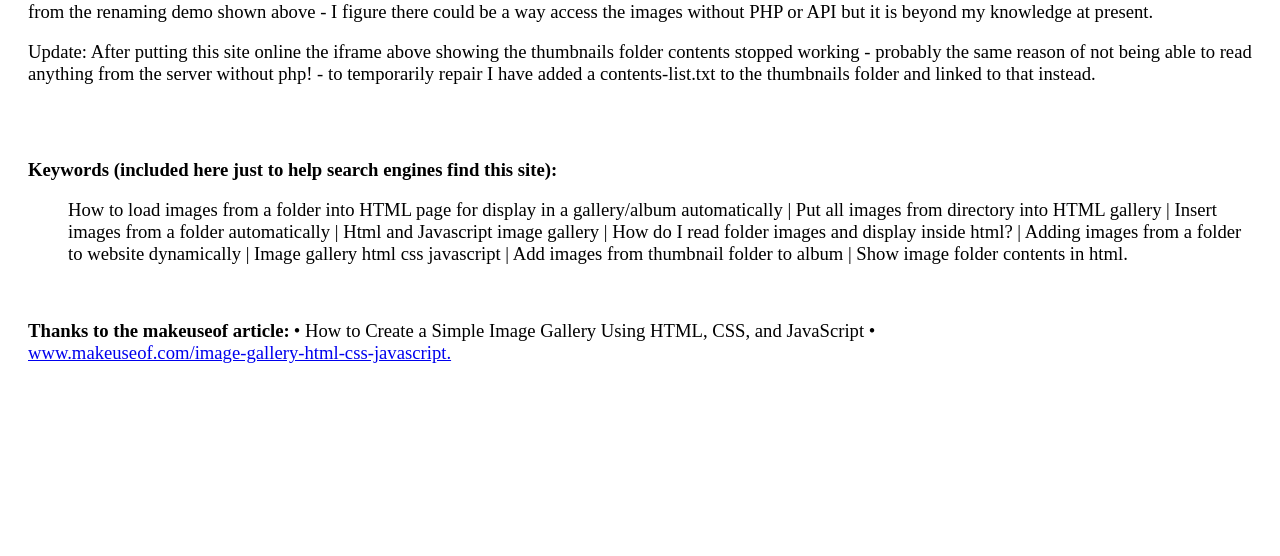
==== commit 05e7ad81: "Update index.html" ====
--- a/index.html
+++ b/index.html
@@ -113,7 +113,7 @@
 <p> * Click on the index.html to automatically open the page in your default browser and then you can test how it works for yourself.</p>
 <p> * Swap out the images and thumbnails for your own pics (but keep the names in accordance with the protocol for this code - see "Naming the Images:" below).</p>
 <p> * Browse through the other items in the folder to find out how the webpage works and feel free to extract or change any of the code to suit your own requirements.</p>
-<p> * When changing or editing anything just save the index.html and update the webpage in the browser to see the effect of your changes - when you are happy with the results you can host it for free on GitHub (<a href="https://github.com/boxbot6/website-template-simple-single-page-v1/">as shown here.</a>) or simply move the complete new root directory folder to wherever else you wish to host it.</p>
+<p> * When changing things in the index.html (you can edit this with Windows Notepad) just save the modified index.html and then refresh the webpage in the browser to see the effect of your changes - when you are happy with the results you can host it for free on GitHub (<a href="https://github.com/boxbot6/website-template-simple-single-page-v1/">as shown here.</a>) or simply move the complete new root directory folder to wherever else you wish to host it.</p>
 
 <br>
 
